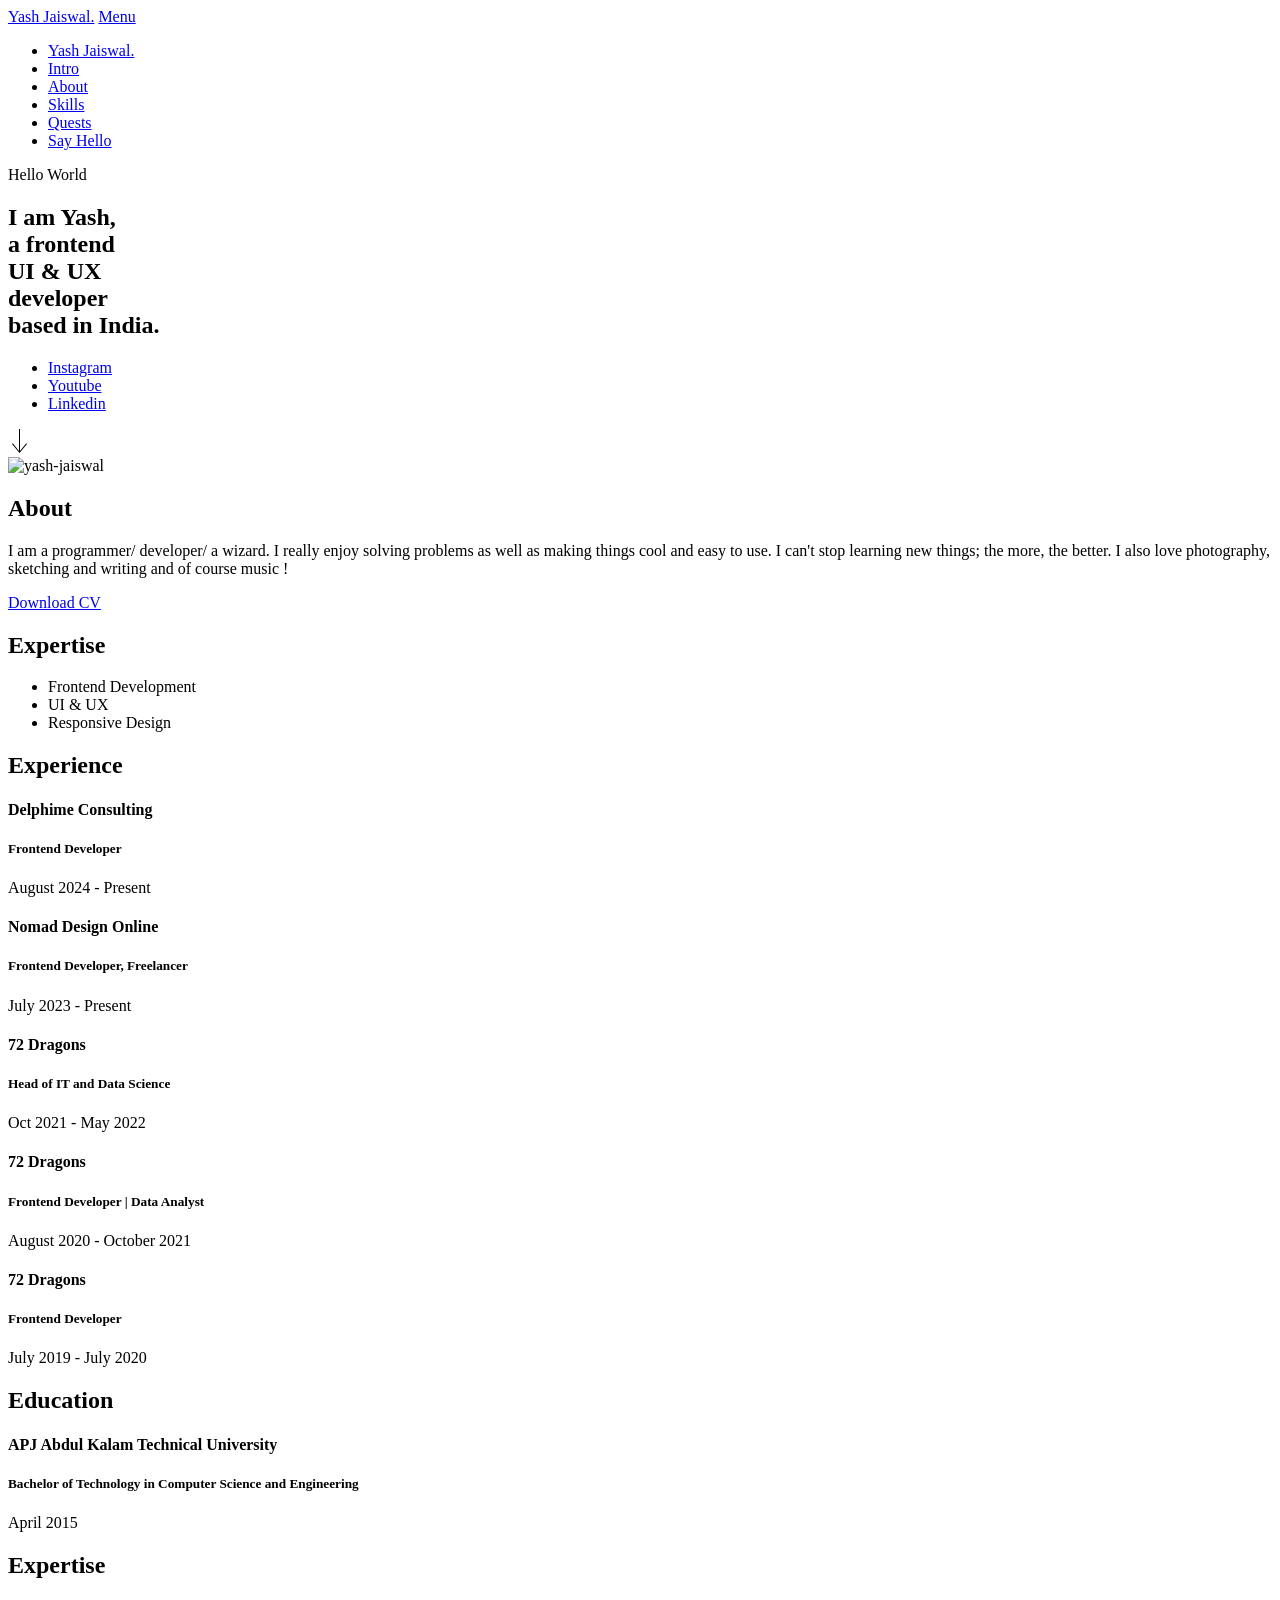
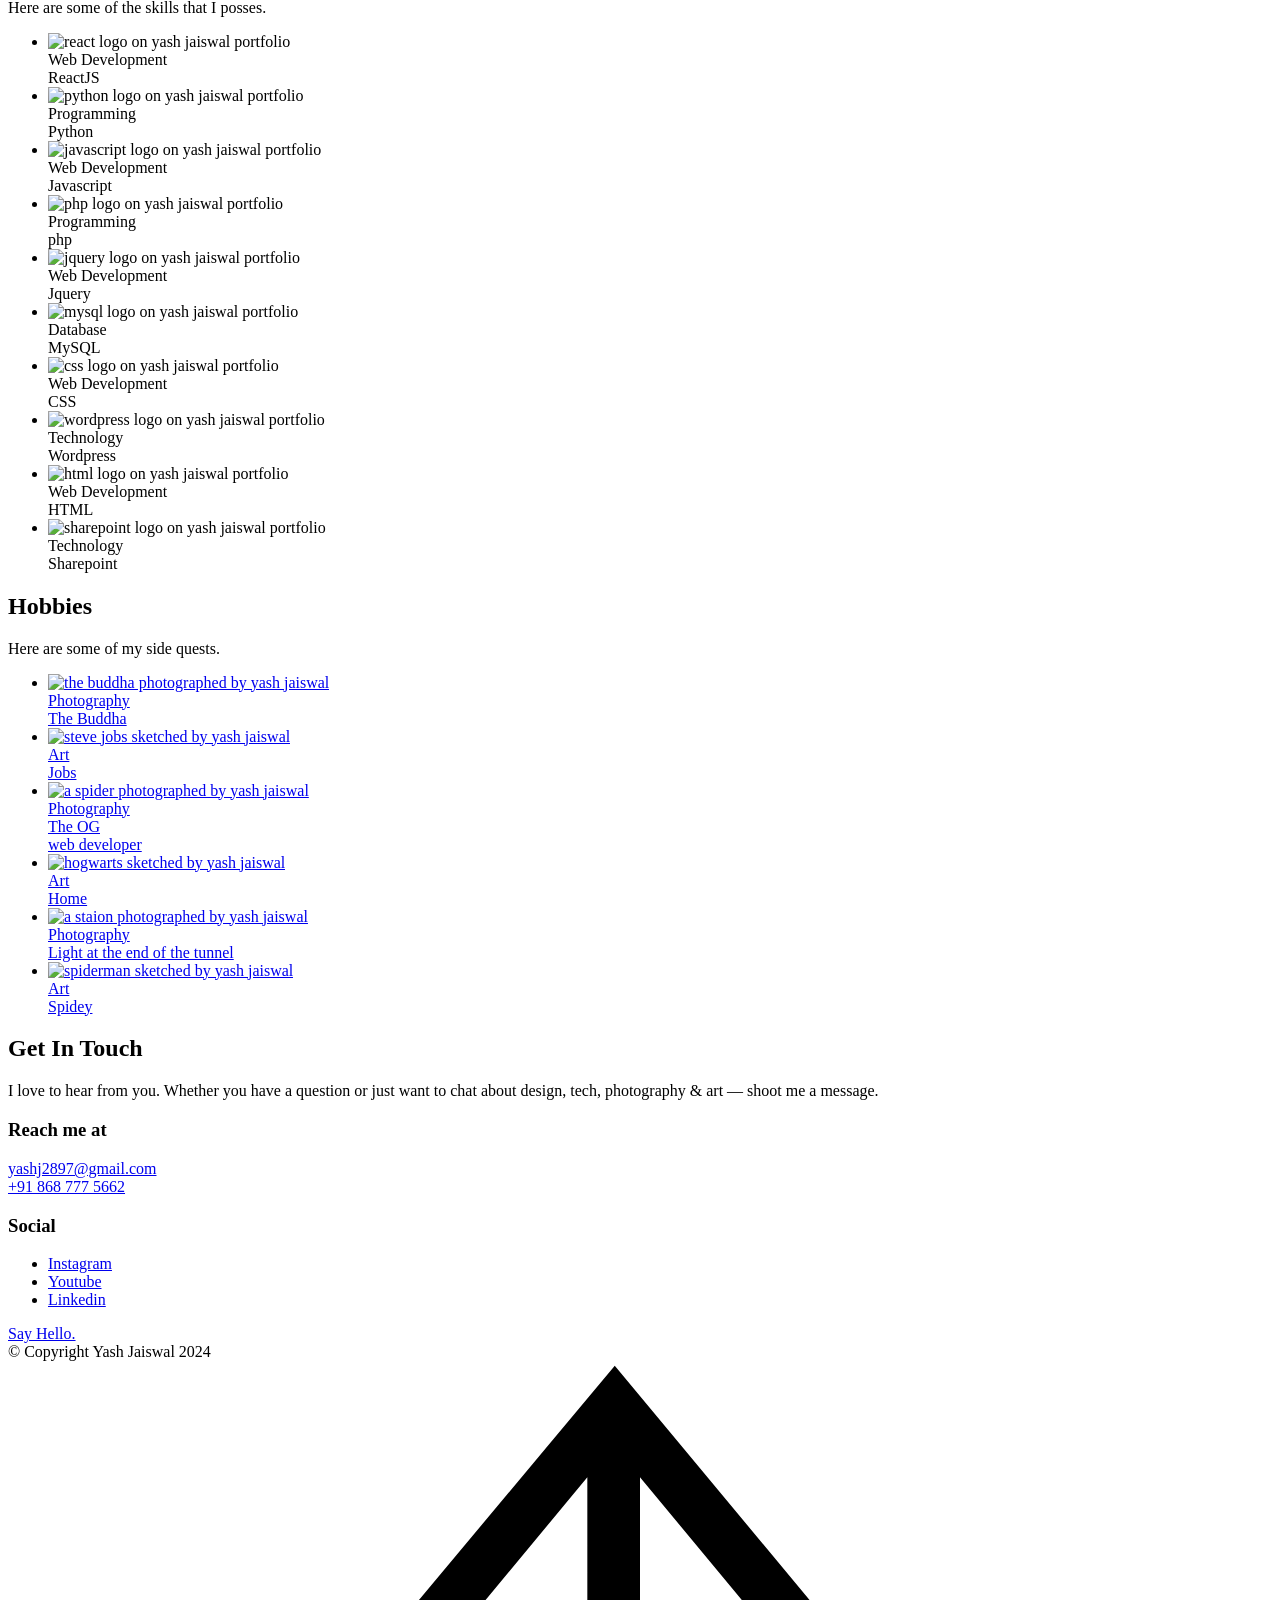
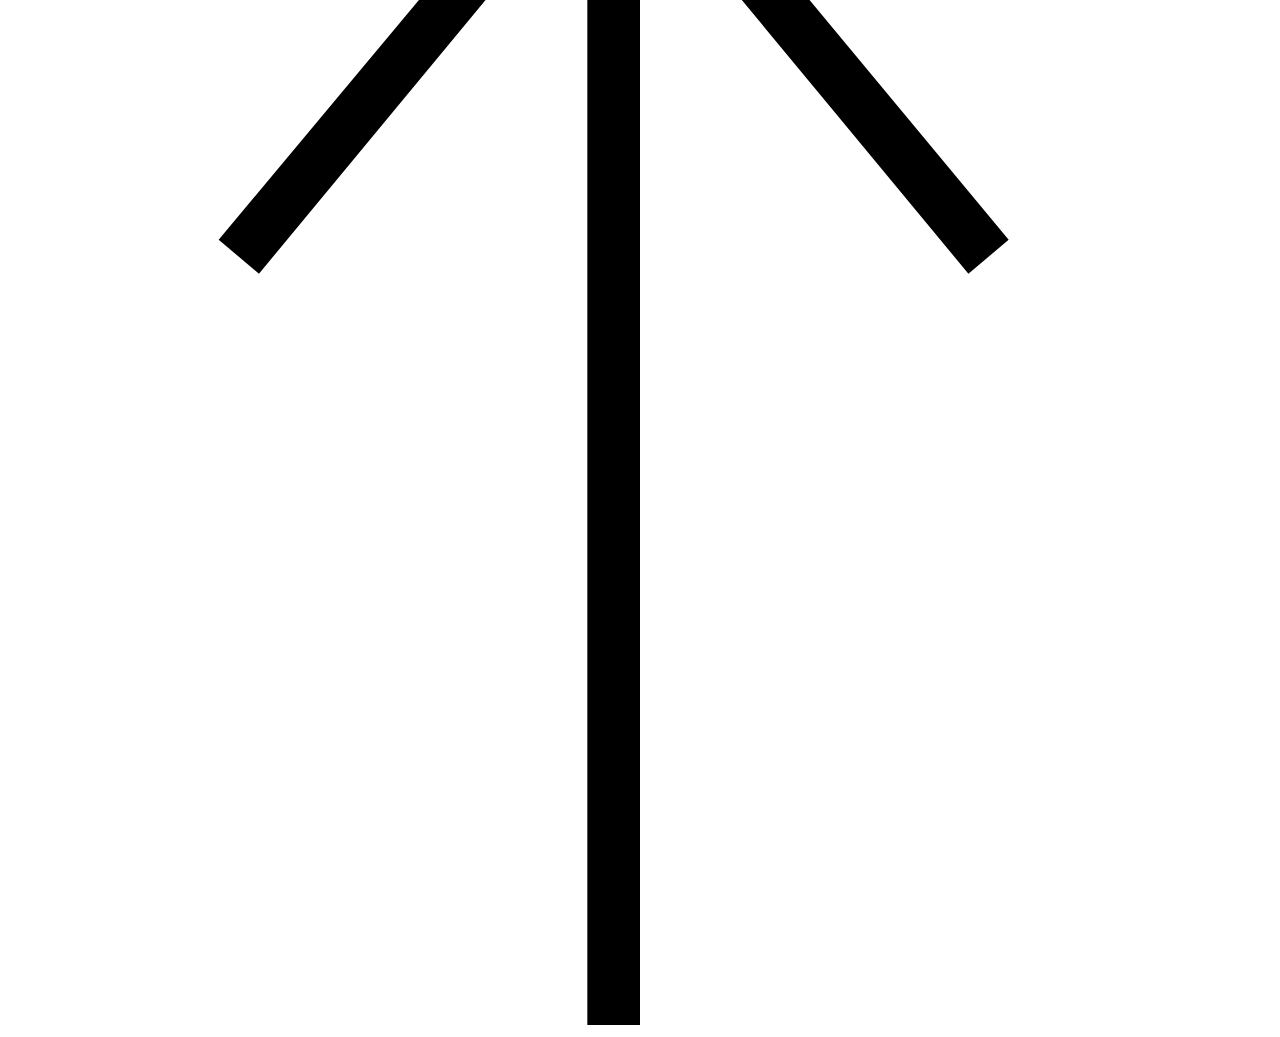
==== index.html @ ab246047 "new v update" ====
<!DOCTYPE html>
<html class="no-js ss-preload" lang="en">
<head>
    <meta charset="utf-8">
    <meta name="description" content="A portfolio showcasing the frontend development and UI/UX skills of Yash Jaiswal, including projects and professional experience.">
    <title>Yash</title>
    
    <meta name="viewport" content="width=device-width, initial-scale=1">
    <link rel="preload" href="css/vendor.css" as="style" onload="this.onload=null;this.rel='stylesheet'">
    <link rel="preload" href="css/styles.css" as="style" onload="this.onload=null;this.rel='stylesheet'">
    <noscript><link rel="stylesheet" href="css/vendor.css"></noscript>
    <noscript><link rel="stylesheet" href="css/styles.css"></noscript>
    <link rel="icon" type="image/png" sizes="16x16" href="favicon.png">
    <link rel="manifest" href="site.webmanifest">

</head>

<body id="top">


    <!-- # preloader
    ================================================== -->
    <div id="preloader">
        <div id="loader">
        </div>
    </div>


    <!-- # page wrap
    ================================================== -->
    <div class="s-pagewrap">

        <div class="circles">
            <span></span>
            <span></span>
            <span></span>
            <span></span>
            <span></span>
        </div>


        <!-- ## site header 
        ================================================== -->
        <header class="s-header">

            <div class="header-mobile">
                <span class="mobile-home-link"><a href="index.html">Yash Jaiswal.</a></span>
                <a class="mobile-menu-toggle" href="#0"><span>Menu</span></a>
            </div>

            <div class="row wide main-nav-wrap">
                <nav class="column lg-12 main-nav">
                    <ul>
                        <li><a href="index.html" class="home-link">Yash Jaiswal.</a></li>
                        <li class="current"><a href="#intro" class="smoothscroll">Intro</a></li>
                        <li><a href="#about" class="smoothscroll">About</a></li>
                        <li><a href="#skill" class="smoothscroll">Skills</a></li>
                        <li><a href="#quest" class="smoothscroll">Quests</a></li>
                        <li><a href="#contact" class="smoothscroll">Say Hello</a></li>
                    </ul>
                </nav>
            </div>

        </header> <!-- end s-header -->


        <!-- ## main content
        ==================================================- -->
        <main class="s-content">


            <!-- ### intro
            ================================================== -->
            <section id="intro" class="s-intro target-section">

                <div class="row intro-content wide">

                    <div class="column">
                        <div class="text-pretitle with-line">
                            Hello World
                        </div>

                        <h1 class="text-huge-title">
                            I am Yash, <br>
                            a frontend <br>
                            UI & UX<br> 
                            developer <br>based 
                            in India.
                        </h1>
                    </div>

                    <ul class="intro-social">
                        <li><a href="https://www.instagram.com/everything_whiteandblack/">Instagram</a></li>
                            <li><a href="https://www.youtube.com/@yashjaiswal4117">Youtube</a></li>
                            <li><a href="https://www.linkedin.com/in/yash-jaiswal001/">Linkedin</a></li>
                    </ul>

                </div> <!-- end intro content -->

                <a href="#about" class="intro-scrolldown smoothscroll">
                    <svg width="24" height="24" viewBox="0 0 24 24" xmlns="http://www.w3.org/2000/svg" fill-rule="evenodd" clip-rule="evenodd"><path d="M11 21.883l-6.235-7.527-.765.644 7.521 9 7.479-9-.764-.645-6.236 7.529v-21.884h-1v21.883z"/></svg>
                </a>

            </section> <!-- end s-intro -->


            <!-- ### about
            ================================================== -->
            <section id="about" class="s-about target-section">


                <div class="row about-info wide" data-animate-block>

                    <div class="column lg-6 md-12 about-info__pic-block">
                        <img src="images/about-photo.webp" 
                             alt="yash-jaiswal" class="about-info__pic" data-animate-el>
                    </div>

                    <div class="column lg-6 md-12">
                        <div class="about-info__text" >

                            <h2 class="text-pretitle with-line" data-animate-el>
                                About
                            </h2>
                            <p class="attention-getter" data-animate-el>
                                I am a programmer/ developer/ a wizard. I really enjoy solving problems as well as making things cool and easy to use. I can't stop learning new things; the more, the better. 
                                I also love photography, sketching and writing and of course music !
                            </p>
                            <a href="resume.pdf" class="btn btn--medium u-fullwidth" data-animate-el>Download CV</a>

                        </div>
                    </div>
                </div> <!-- about-info -->


                <div class="row about-expertise" data-animate-block>
                    <div class="column lg-12">

                        <h2 class="text-pretitle" data-animate-el>Expertise</h2>

                        <ul class="skills-list h1" data-animate-el>
                            <li>Frontend Development</li>
                            <li>UI & UX</li>
                            <li>Responsive Design</li>
                        </ul>

                    </div>
                </div> <!-- end about-expertise -->


                <div class="row about-timelines" data-animate-block>

                    <div class="column lg-6 tab-12">

                        <h2 class="text-pretitle" data-animate-el>
                            Experience
                        </h2>

                        <div class="timeline" data-animate-el>

                            <div class="timeline__block">
                                <div class="timeline__bullet"></div>
                                <div class="timeline__header">
                                    <h4 class="timeline__title">Delphime Consulting</h3>
                                    <h5 class="timeline__meta">Frontend Developer </h5>
                                    <p class="timeline__timeframe">August 2024 - Present</p>
                                </div>
                                <div class="timeline__desc">
                                    <!-- <p>Lorem ipsum Occaecat do esse ex et dolor culpa nisi ex in magna consectetur nisi cupidatat laboris esse eiusmod deserunt aute do quis velit esse sed Ut proident cupidatat nulla esse cillum laborum occaecat nostrud sit dolor incididunt amet est occaecat nisi.</p> -->
                                </div>
                            </div>
    
                            <div class="timeline__block">
                                <div class="timeline__bullet"></div>
                                <div class="timeline__header">
                                    <h4 class="timeline__title">Nomad Design Online</h4>
                                    <h5 class="timeline__meta">Frontend Developer, Freelancer</h5>
                                    <p class="timeline__timeframe">July 2023 - Present</p>
                                </div>
                                <div class="timeline__desc">
                                    <!-- <p>Lorem ipsum Occaecat do esse ex et dolor culpa nisi ex in magna consectetur nisi cupidatat laboris esse eiusmod deserunt aute do quis velit esse sed Ut proident cupidatat nulla esse cillum laborum occaecat nostrud sit dolor incididunt amet est occaecat nisi.</p> -->
                                </div>
                            </div>

                            <div class="timeline__block">
                                <div class="timeline__bullet"></div>
                                <div class="timeline__header">
                                    <h4 class="timeline__title">72 Dragons</h4>
                                    <h5 class="timeline__meta">Head of IT and Data Science</h5>
                                    <p class="timeline__timeframe">Oct 2021 - May 2022</p>
                                </div>
                                <div class="timeline__desc">
                                    <!-- <p>Lorem ipsum Occaecat do esse ex et dolor culpa nisi ex in magna consectetur nisi cupidatat laboris esse eiusmod deserunt aute do quis velit esse sed Ut proident cupidatat nulla esse cillum laborum occaecat nostrud sit dolor incididunt amet est occaecat nisi.</p> -->
                                </div>
                            </div>

                            <div class="timeline__block">
                                <div class="timeline__bullet"></div>
                                <div class="timeline__header">
                                    <h4 class="timeline__title">72 Dragons</h4>
                                    <h5 class="timeline__meta">Frontend Developer | Data Analyst</h5>
                                    <p class="timeline__timeframe">August 2020 - October 2021</p>
                                </div>
                                <div class="timeline__desc">
                                    <!-- <p>Lorem ipsum Occaecat do esse ex et dolor culpa nisi ex in magna consectetur nisi cupidatat laboris esse eiusmod deserunt aute do quis velit esse sed Ut proident cupidatat nulla esse cillum laborum occaecat nostrud sit dolor incididunt amet est occaecat nisi.</p> -->
                                </div>
                            </div>

                            <div class="timeline__block">
                                <div class="timeline__bullet"></div>
                                <div class="timeline__header">
                                    <h4 class="timeline__title">72 Dragons</h4>
                                    <h5 class="timeline__meta">Frontend Developer</h5>
                                    <p class="timeline__timeframe">July 2019 - July 2020</p>
                                </div>
                                <div class="timeline__desc">
                                    <!-- <p>Lorem ipsum Occaecat do esse ex et dolor culpa nisi ex in magna consectetur nisi cupidatat laboris esse eiusmod deserunt aute do quis velit esse sed Ut proident cupidatat nulla esse cillum laborum occaecat nostrud sit dolor incididunt amet est occaecat nisi.</p> -->
                                </div>
                            </div>
    
                        </div> <!-- end timeline -->

                    </div> <!-- end column -->

                    <div class="column lg-6 tab-12">

                        <h2 class="text-pretitle" data-animate-el>
                            Education
                        </h2>

                        <div class="timeline" data-animate-el>

                            <div class="timeline__block">
                                <div class="timeline__bullet"></div>
                                <div class="timeline__header">
                                    <h4 class="timeline__title">APJ Abdul Kalam Technical University</h3>
                                    <h5 class="timeline__meta">Bachelor of Technology in Computer Science and Engineering</h5>
                                    <p class="timeline__timeframe">April 2015</p>
                                </div>
                                <div class="timeline__desc">
                                    <!-- <p>Lorem ipsum Occaecat do esse ex et dolor culpa nisi ex in magna consectetur nisi cupidatat laboris esse eiusmod deserunt aute do quis velit esse sed Ut proident cupidatat nulla esse cillum laborum occaecat nostrud sit dolor incididunt amet est occaecat nisi.</p> -->
                                </div>
                            </div>
    
                            
    
                        </div> <!-- end timeline -->
                        
                    </div> <!-- end column -->


                </div> <!-- end about-timelines -->

            </section> <!-- end s-about -->
 <!-- ### works================================================== -->
            
 <section id="skill" class="s-works target-section">
    <div class="row works-portfolio">

        <div class="column lg-12" data-animate-block>

            <h2 class="text-pretitle" data-animate-el>
                Expertise
            </h2>
            <p class="h1" data-animate-el>
                Here are some of the skills that I posses.
            </p>

            <ul class="folio-list row block-lg-one-half block-stack-on-1000">

                <li class="folio-list__item column" data-animate-el>
                    <a class="folio-list__item-skill">
                        <div class="folio-list__item-pic_skill">
                            <img src="images/portfolio/react.png" alt="react logo on yash jaiswal portfolio">
                        </div>
                        
                        <div class="folio-list__item-text">
                            <div class="folio-list__item-cat">
                                Web Development
                            </div>
                            <div class="folio-list__item-title">
                                ReactJS
                            </div>
                        </div>
                    </a>
                </li> 
                <li class="folio-list__item column" data-animate-el>
                    <a class="folio-list__item-skill">
                        <div class="folio-list__item-pic_skill">
                            <img src="images/portfolio/python.png" alt="python logo on yash jaiswal portfolio">
                        </div>
                        
                        <div class="folio-list__item-text">
                            <div class="folio-list__item-cat">
                                Programming
                            </div>
                            <div class="folio-list__item-title">
                                Python
                            </div>
                        </div>
                    </a>
                </li> 
                <li class="folio-list__item column" data-animate-el>
                    <a class="folio-list__item-skill">
                        <div class="folio-list__item-pic_skill">
                            <img src="images/portfolio/js.png" alt="javascript logo on yash jaiswal portfolio">
                        </div>
                        
                        <div class="folio-list__item-text">
                            <div class="folio-list__item-cat">
                                Web Development
                            </div>
                            <div class="folio-list__item-title">
                                Javascript
                            </div>
                        </div>
                    </a>
                </li> 
                <li class="folio-list__item column" data-animate-el>
                    <a class="folio-list__item-skill">
                        <div class="folio-list__item-pic_skill">
                            <img src="images/portfolio/php.png" alt="php logo on yash jaiswal portfolio">
                        </div>
                        
                        <div class="folio-list__item-text">
                            <div class="folio-list__item-cat">
                                Programming
                            </div>
                            <div class="folio-list__item-title">
                                php
                            </div>
                        </div>
                    </a>
                </li> 
                <li class="folio-list__item column" data-animate-el>
                    <a class="folio-list__item-skill">
                        <div class="folio-list__item-pic_skill">
                            <img src="images/portfolio/jquery.png" alt="jquery logo on yash jaiswal portfolio">
                        </div>
                        
                        <div class="folio-list__item-text">
                            <div class="folio-list__item-cat">
                                Web Development
                            </div>
                            <div class="folio-list__item-title">
                                Jquery
                            </div>
                        </div>
                    </a>
                </li> 
                <li class="folio-list__item column" data-animate-el>
                    <a class="folio-list__item-skill">
                        <div class="folio-list__item-pic_skill">
                            <img src="images/portfolio/mysql.png" alt="mysql logo on yash jaiswal portfolio">
                        </div>
                        
                        <div class="folio-list__item-text">
                            <div class="folio-list__item-cat">
                                Database
                            </div>
                            <div class="folio-list__item-title">
                                MySQL
                            </div>
                        </div>
                    </a>
                </li> 
                <li class="folio-list__item column" data-animate-el>
                    <a class="folio-list__item-skill">
                        <div class="folio-list__item-pic_skill">
                            <img src="images/portfolio/css.png" alt="css logo on yash jaiswal portfolio">
                        </div>
                        
                        <div class="folio-list__item-text">
                            <div class="folio-list__item-cat">
                                Web Development
                            </div>
                            <div class="folio-list__item-title">
                                CSS
                            </div>
                        </div>
                    </a>
                </li> 
                <li class="folio-list__item column" data-animate-el>
                    <a class="folio-list__item-skill">
                        <div class="folio-list__item-pic_skill">
                            <img src="images/portfolio/wp.png" alt="wordpress logo on yash jaiswal portfolio">
                        </div>
                        
                        <div class="folio-list__item-text">
                            <div class="folio-list__item-cat">
                                Technology
                            </div>
                            <div class="folio-list__item-title">
                                Wordpress
                            </div>
                        </div>
                    </a>
                </li>
                <li class="folio-list__item column" data-animate-el>
                    <a class="folio-list__item-skill">
                        <div class="folio-list__item-pic_skill">
                            <img src="images/portfolio/html.png" alt="html logo on yash jaiswal portfolio">
                        </div>
                        
                        <div class="folio-list__item-text">
                            <div class="folio-list__item-cat">
                                Web Development
                            </div>
                            <div class="folio-list__item-title">
                                HTML
                            </div>
                        </div>
                    </a>
                </li> 
                <li class="folio-list__item column" data-animate-el>
                    <a class="folio-list__item-skill">
                        <div class="folio-list__item-pic_skill">
                            <img src="images/portfolio/sp.png" alt="sharepoint logo on yash jaiswal portfolio">
                        </div>
                        
                        <div class="folio-list__item-text">
                            <div class="folio-list__item-cat">
                                Technology
                            </div>
                            <div class="folio-list__item-title">
                                Sharepoint
                            </div>
                        </div>
                    </a>
                </li>
                <!--end folio-list__item -->

                 <!--end folio-list__item -->

            </ul> <!-- end folio-list -->

        </div> <!-- end column -->
    </div> <!-- end works-portfolio -->
</section>
            <!-- =========================   Quests  ================================ -->

            <section id="quest" class="s-works target-section">


                <div class="row works-portfolio">

                    <div class="column lg-12" data-animate-block>

                        <h2 class="text-pretitle" data-animate-el>
                            Hobbies
                        </h2>
                        <p class="h1" data-animate-el>
                            Here are some of my side quests.
                        </p>
    
                        <ul class="folio-list row block-lg-one-half block-stack-on-1000">

                            <li class="folio-list__item column" data-animate-el>
                                <a class="folio-list__item-link" href="#modal-01">
                                    <div class="folio-list__item-pic">
                                        <img src="images/portfolio/photo1.webp"  alt="the buddha photographed by yash jaiswal">
                                    </div>
                                    
                                    <div class="folio-list__item-text">
                                        <div class="folio-list__item-cat">
                                            Photography
                                        </div>
                                        <div class="folio-list__item-title">
                                            The Buddha
                                        </div>
                                    </div>
                                </a>
                                
                            </li> <!--end folio-list__item -->

                            <li class="folio-list__item column" data-animate-el>
                                <a class="folio-list__item-link" href="#modal-02">
                                    <div class="folio-list__item-pic">
                                        <img src="images/portfolio/sk1.webp" alt="steve jobs sketched by yash jaiswal">
                                    </div>
                                    
                                    <div class="folio-list__item-text">
                                        <div class="folio-list__item-cat">
                                            Art
                                        </div>
                                        <div class="folio-list__item-title">
                                            Jobs
                                        </div>
                                    </div>
                                </a>
                                
                            </li> <!--end folio-list__item -->

                            <li class="folio-list__item column" data-animate-el>
                                <a class="folio-list__item-link" href="#modal-03">
                                    <div class="folio-list__item-pic">
                                        <img src="images/portfolio/photo2.webp" alt="a spider photographed by yash jaiswal">
                                    </div>
                                    
                                    <div class="folio-list__item-text">
                                        <div class="folio-list__item-cat">
                                            Photography
                                        </div>
                                        <div class="folio-list__item-title">
                                           The OG <br>web developer
                                        </div>
                                    </div>
                                </a>
                                
                            </li> <!--end folio-list__item -->

                            <li class="folio-list__item column" data-animate-el>
                                <a class="folio-list__item-link" href="#modal-04">
                                    <div class="folio-list__item-pic">
                                        <img src="images/portfolio/sk2.webp" alt="hogwarts sketched by yash jaiswal">
                                    </div>
                                    
                                    <div class="folio-list__item-text">
                                        <div class="folio-list__item-cat">
                                            Art
                                        </div>
                                        <div class="folio-list__item-title">
                                            Home
                                        </div>
                                    </div>
                                </a>
                                
                            </li> <!--end folio-list__item -->

                            <li class="folio-list__item column" data-animate-el>
                                <a class="folio-list__item-link" href="#modal-05">
                                    <div class="folio-list__item-pic">
                                        <img src="images/portfolio/photo3.webp" alt="a staion photographed by yash jaiswal">
                                    </div>
                                    
                                    <div class="folio-list__item-text">
                                        <div class="folio-list__item-cat">
                                            Photography
                                        </div>
                                        <div class="folio-list__item-title">
                                            Light at the end of the tunnel
                                        </div>
                                    </div>
                                </a>
                                
                            </li> <!--end folio-list__item -->

                            <li class="folio-list__item column" data-animate-el>
                                <a class="folio-list__item-link" href="#modal-06">
                                    <div class="folio-list__item-pic">
                                        <img src="images/portfolio/sk3.webp" alt="spiderman sketched by yash jaiswal">
                                    </div>
                                    
                                    <div class="folio-list__item-text">
                                        <div class="folio-list__item-cat">
                                            Art
                                        </div>
                                        <div class="folio-list__item-title">
                                            Spidey
                                        </div>
                                    </div>
                                </a>
                                
                            </li> <!--end folio-list__item -->

                        </ul> <!-- end folio-list -->

                    </div> <!-- end column -->


                    <!-- Modal Templates Popup
                    -------------------------------------------- -->
                    <div id="modal-01" hidden>
                        <div class="modal-popup">
                            <img src="images/portfolio/photo1.webp" alt="the buddha photographed by yash jaiswal">
                
                            <div class="modal-popup__desc">
                                <h5>The Buddha</h5>
                                <p></p>
                                
                            </div>
                
                            
                        </div>
                    </div> <!-- end modal -->

                    <div id="modal-02" hidden>
                        <div class="modal-popup">
                            <img src="images/portfolio/sk1.webp" alt="steve jobs sketched by yash jaiswal">
                
                            <div class="modal-popup__desc">
                                <h5>Steve Jobs</h5>
                                <p></p>
                                
                            </div>
                
                            
                        </div>
                    </div> <!-- end modal -->

                    <div id="modal-03" hidden>
                        <div class="modal-popup">
                            <img src="images/portfolio/photo2.webp" alt="a spider photographed by yash jaiswal">
                
                            <div class="modal-popup__desc">
                                <h5>The OG Web Developer</h5>
                                <p></p>
                                
                            </div>
                
                            
                        </div>
                    </div> <!-- end modal -->

                    <div id="modal-04" hidden>
                        <div class="modal-popup">
                            <img src="images/portfolio/sk2.webp" alt="hogwarts sketched by yash jaiswal">
                
                            <div class="modal-popup__desc">
                                <h5>Home, Hogwarts</h5>
                                <p></p>
                                
                            </div>
                
                            
                        </div>
                    </div> <!-- end modal -->

                    <div id="modal-05" hidden>
                        <div class="modal-popup">

                            <img src="images/portfolio/photo3.webp" alt="a staion photographed by yash jaiswal">
                
                            <div class="modal-popup__desc">
                                <h5>Light at the end of the tunnel</h5>
                                <p></p>
                                
                            </div>
                
                            
                        </div>
                    </div> <!-- end modal -->

                    <div id="modal-06" hidden>
                        <div class="modal-popup">
                            <img src="images/portfolio/sk3.webp" alt="spiderman sketched by yash jaiswal">
                
                            <div class="modal-popup__desc">
                                <h5>Spidey</h5>
                                <p></p>
                                
                            </div>
                
                            
                        </div>
                    </div> <!-- end modal -->

                </div> <!-- end works-portfolio -->

                <!-- testimonials start -->
                 <!-- testimonials end -->
             

            </section>
             <!-- ========================= Quests End  ================================ -->



            <!-- ### contact
            ================================================== -->
            <section id="contact" class="s-contact target-section">

                <div class="row contact-top">
                    <div class="column lg-12">
                        <h2 class="text-pretitle">
                            Get In Touch
                        </h2>

                        <p class="h1">
                            I love to hear from you.
                            Whether you have a question or just 
                            want to chat about design, tech, photography & art — shoot me a message.
                        </p>
                    </div>
                </div> <!-- end contact-top -->

                <div class="row contact-bottom">
                    <div class="column lg-3 md-5 tab-6 stack-on-550 contact-block">
                        <h3 class="text-pretitle">Reach me at</h3>
                        <p class="contact-links">
                            <a href="mailto:sayhello@Yash.com" class="mailtoui">yashj2897@gmail.com</a> <br>
                            <a href="tel:+918687775662">+91 868 777 5662</a>
                        </p>
                    </div>
                    <div class="column lg-4 md-5 tab-6 stack-on-550 contact-block">
                        <h3 class="text-pretitle">Social</h3>
                        <ul class="contact-social">
                            <li><a href="https://www.instagram.com/everything_whiteandblack/">Instagram</a></li>
                            <li><a href="https://www.youtube.com/@yashjaiswal4117">Youtube</a></li>
                            <li><a href="https://www.linkedin.com/in/yash-jaiswal001/">Linkedin</a></li>
                        </ul>
                    </div>
                    <div class="column lg-4 md-12 contact-block">
                        <a href="mailto:yashj2897@gmail.com" class="mailtoui btn btn--medium u-fullwidth contact-btn">Say Hello.</a>
                    </div>
                </div> <!-- end contact-bottom -->

            </section> <!-- end contact -->

        </main> <!-- end s-content -->


        <!-- ## footer
        ================================================== -->
        <footer class="s-footer">

            <div class="row">
                <div class="column ss-copyright">
                    <span>© Copyright Yash Jaiswal 2024</span> 
                    
                </div>

                <div class="ss-go-top">
                    <a class="smoothscroll" title="Back to Top" href="#top">
                        <svg xmlns="http://www.w3.org/2000/svg" viewBox="0 0 24 24" fill-rule="evenodd" clip-rule="evenodd"><path d="M11 2.206l-6.235 7.528-.765-.645 7.521-9 7.479 9-.764.646-6.236-7.53v21.884h-1v-21.883z"/></svg>
                    </a>
                </div>
            </div>

        </footer> <!-- end s-footer -->

    </div> <!-- end -s-pagewrap -->


    <!-- Java Script
    ================================================== -->
    <script src="js/plugins.js"></script>
    <script src="js/main.js"></script>

</body>
</html>
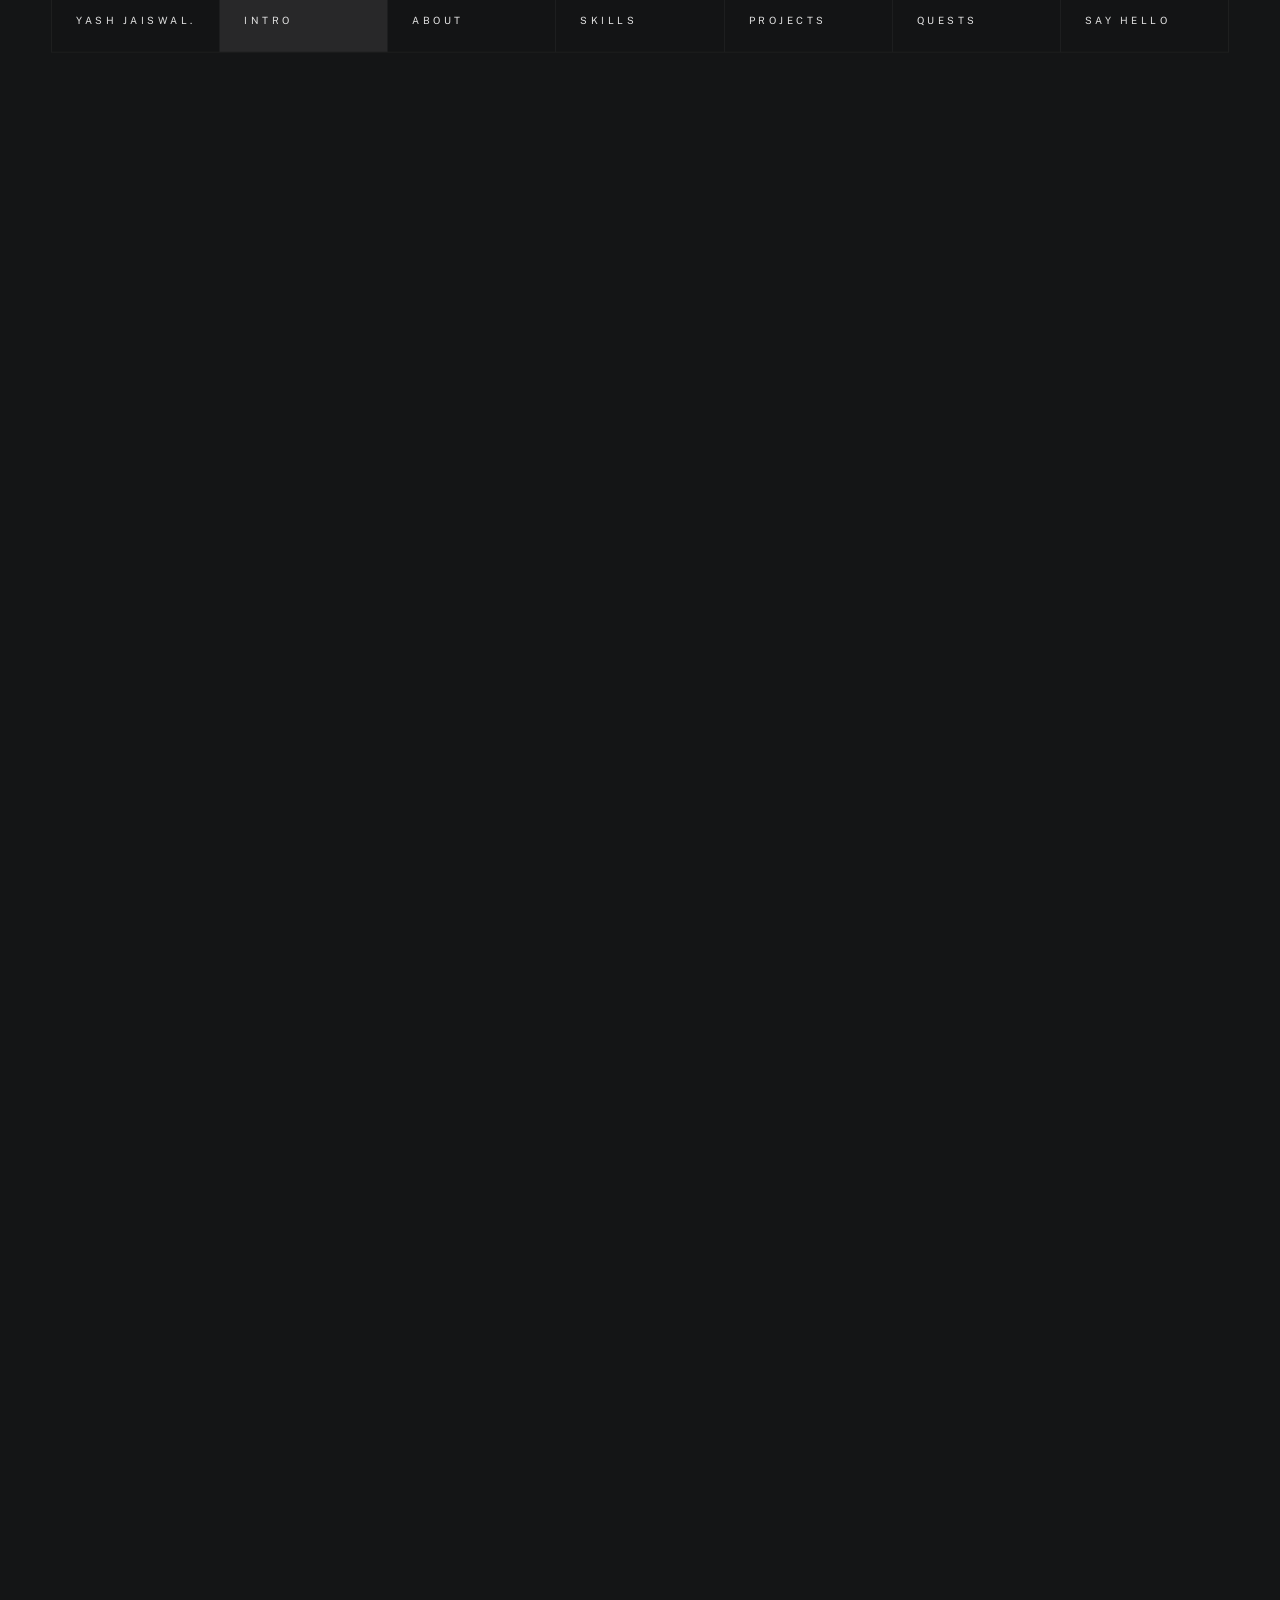
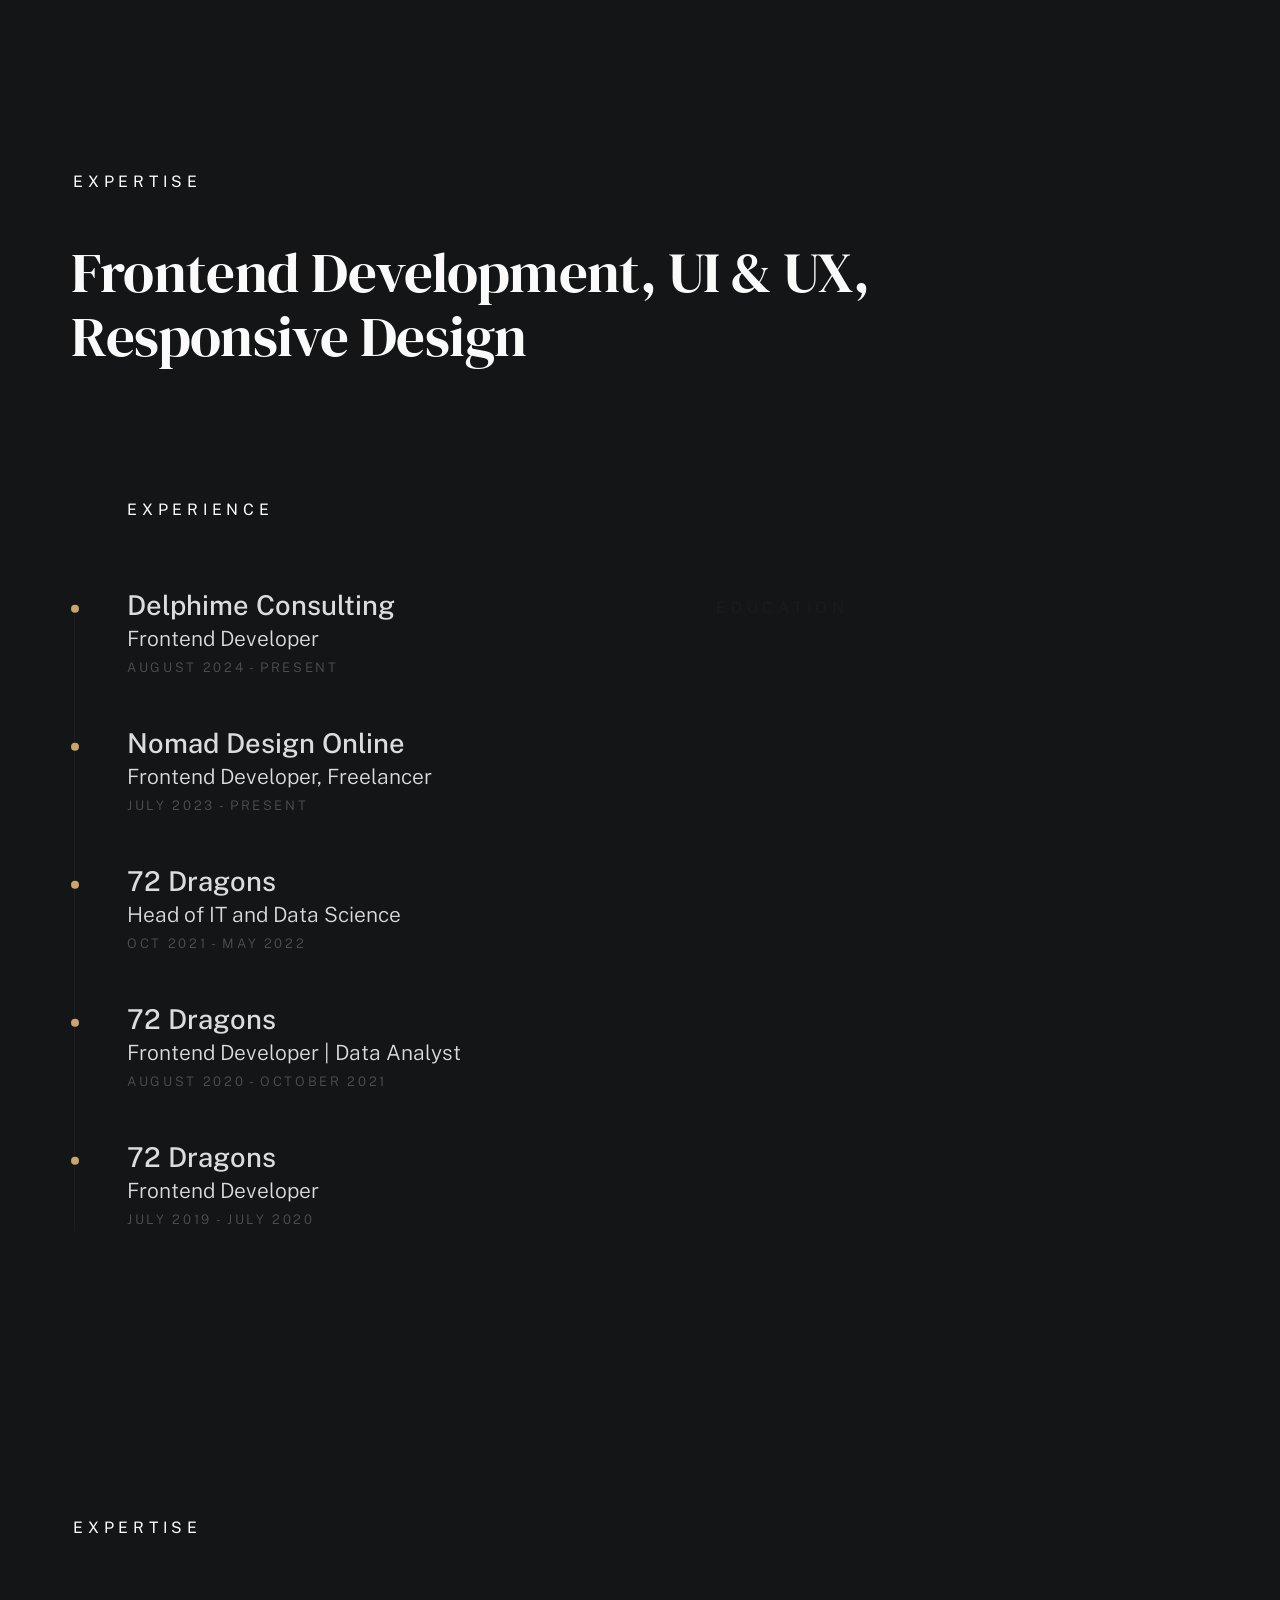
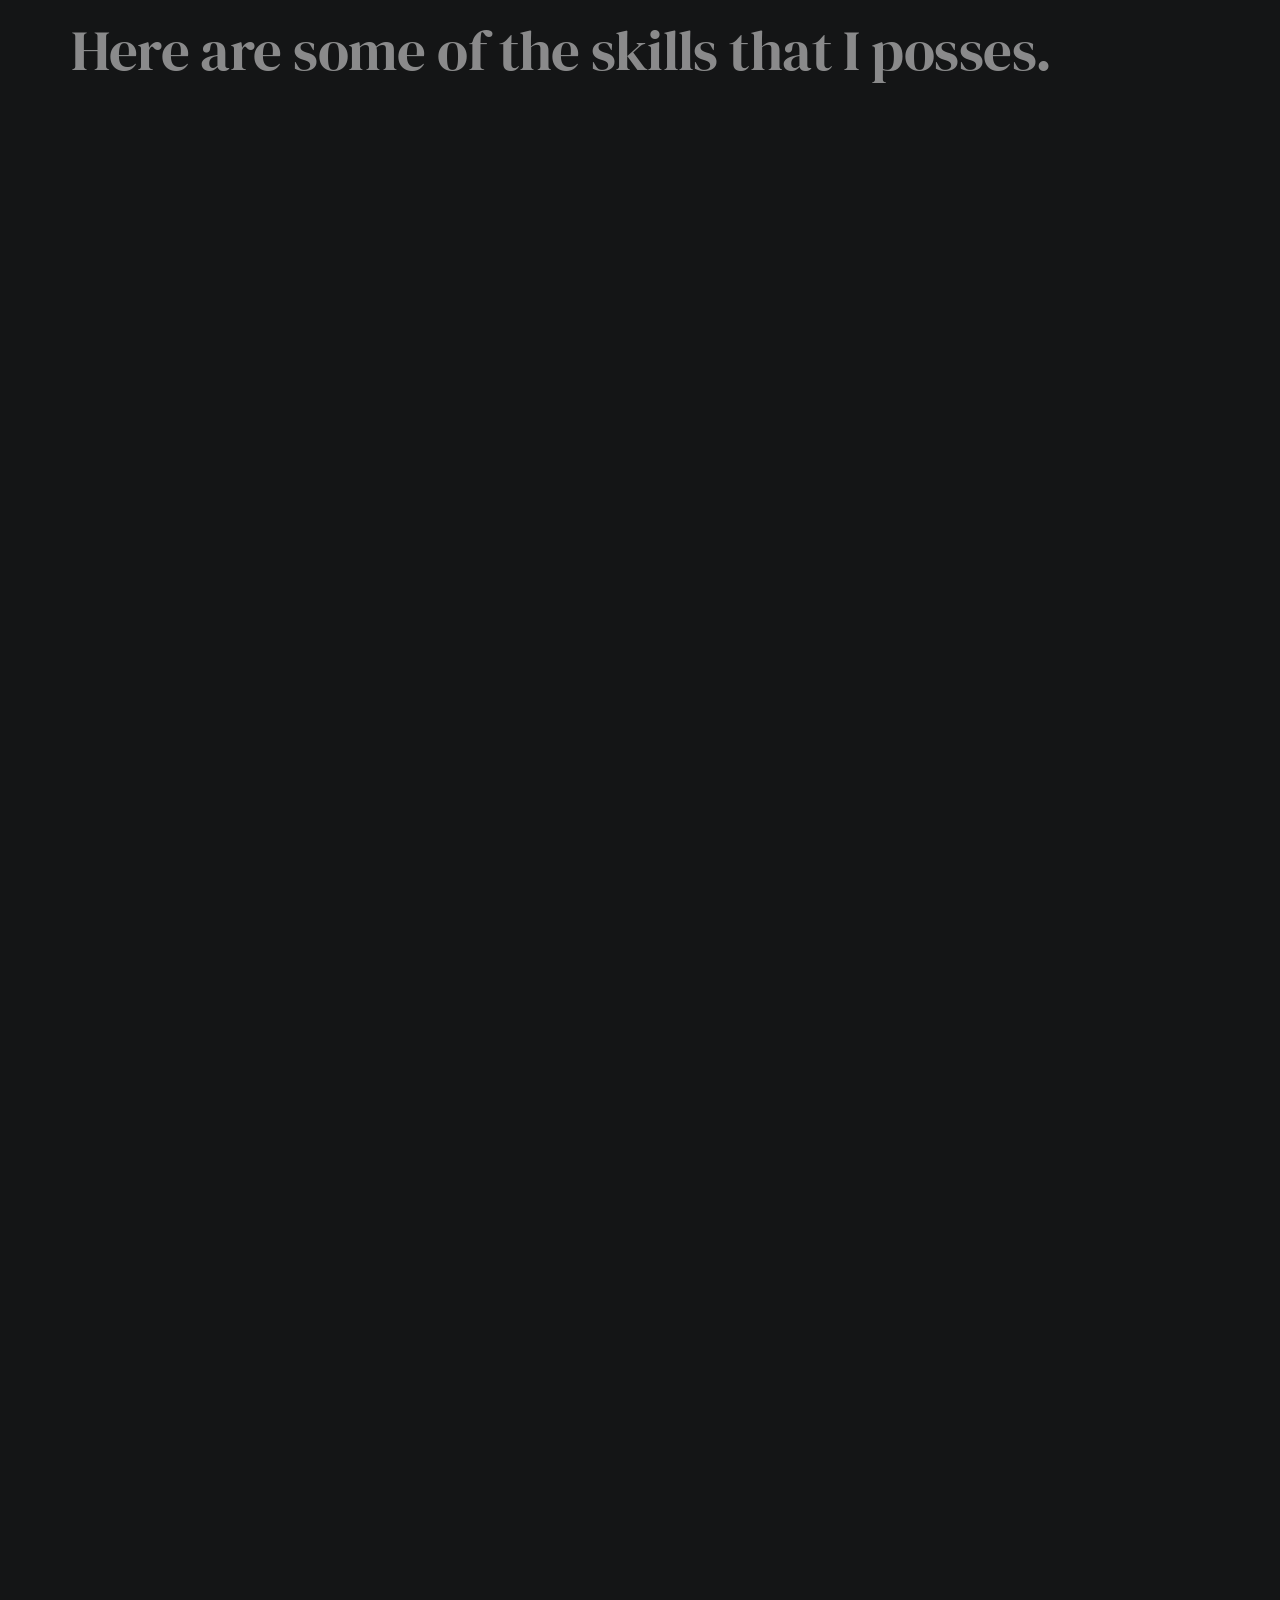
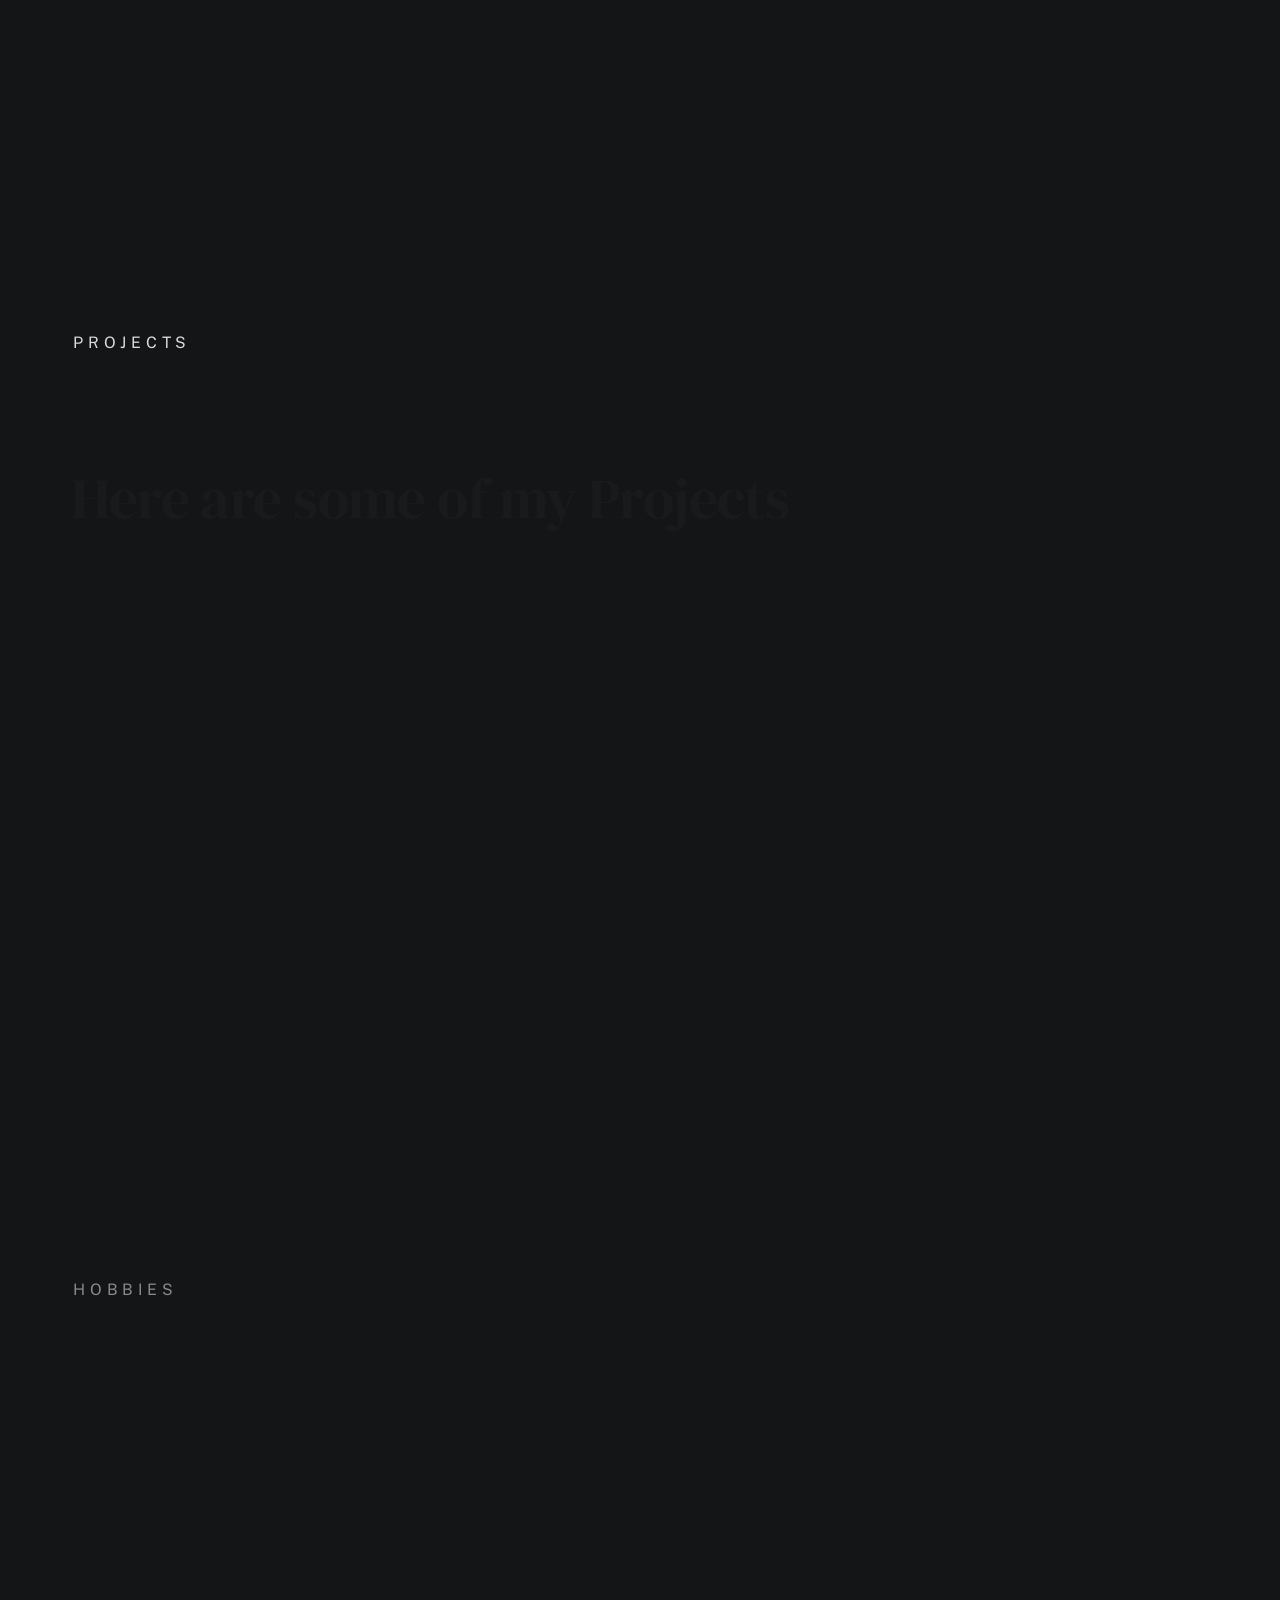
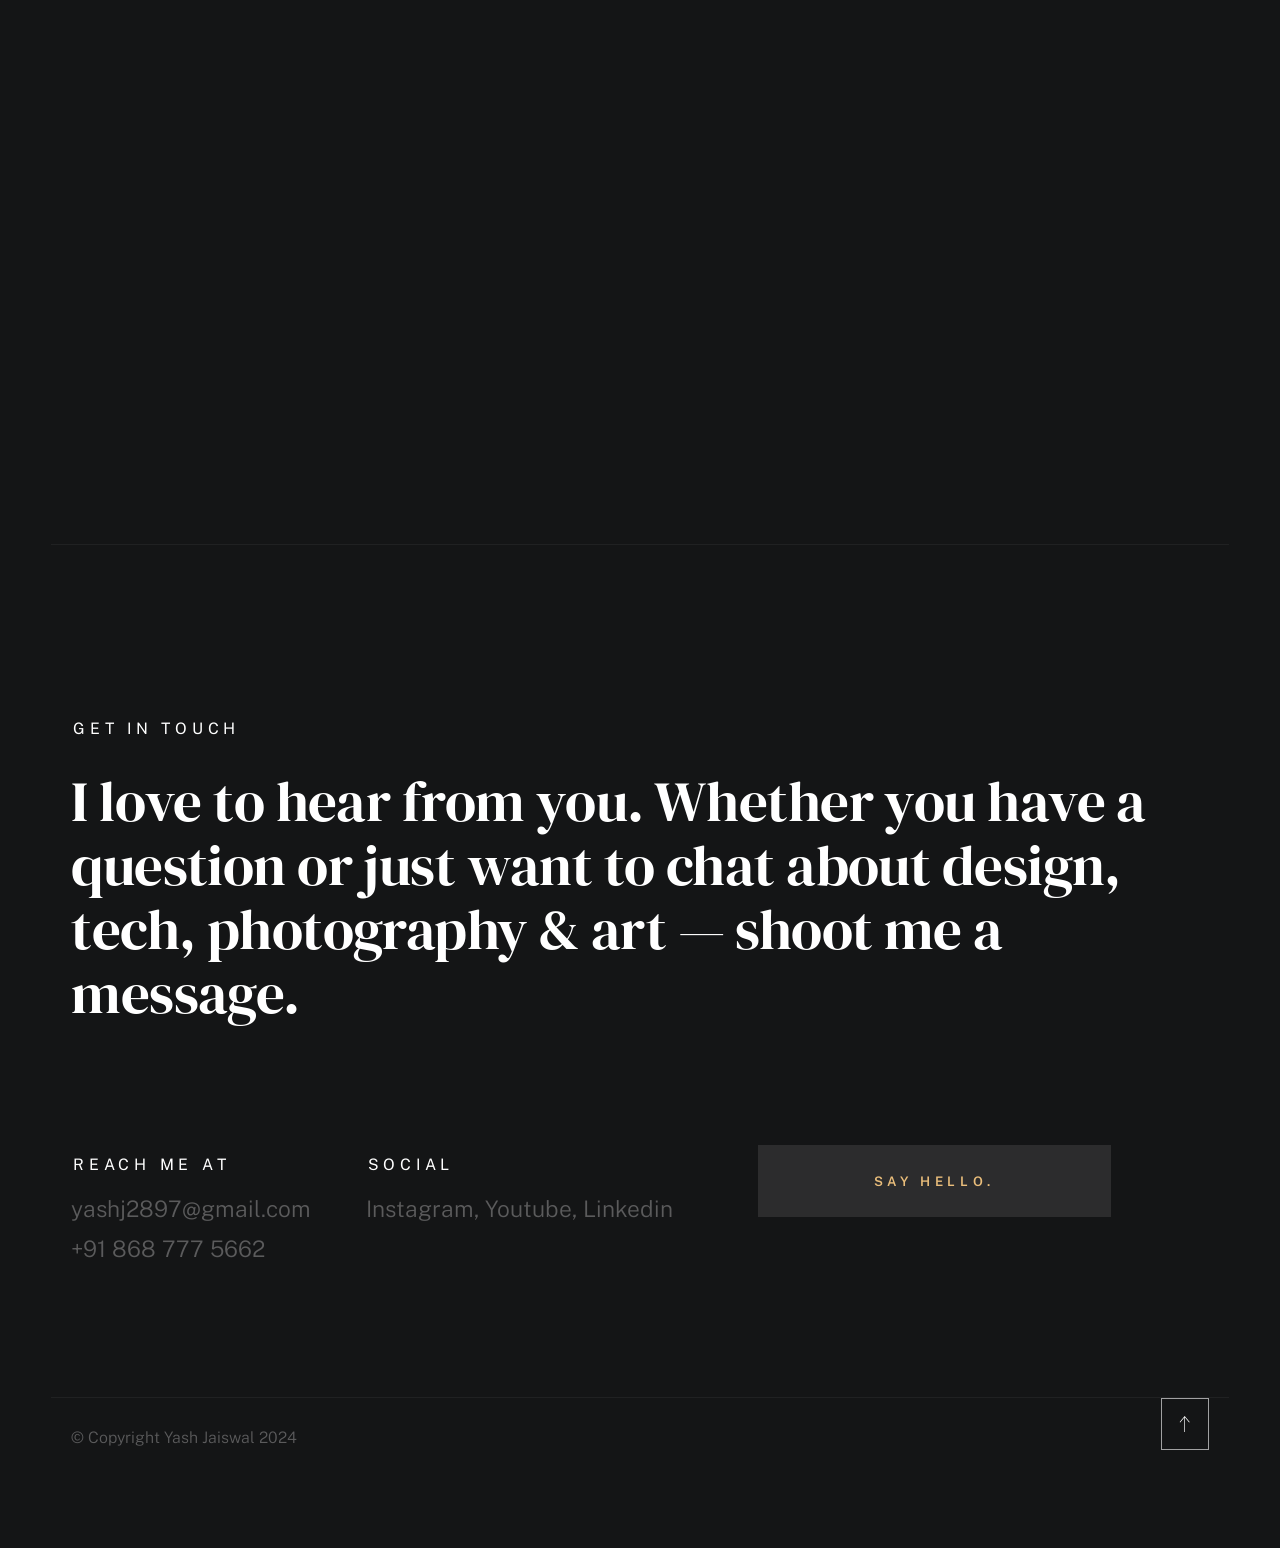
==== commit f003cd98: "Updated projects section" ====
--- a/index.html
+++ b/index.html
@@ -4,12 +4,12 @@
     <meta charset="utf-8">
     <meta name="description" content="A portfolio showcasing the frontend development and UI/UX skills of Yash Jaiswal, including projects and professional experience.">
     <title>Yash</title>
-    
+    <noscript><link rel="stylesheet" href="css/vendor.css"></noscript>
+    <noscript><link rel="stylesheet" href="css/styles.css"></noscript>
     <meta name="viewport" content="width=device-width, initial-scale=1">
     <link rel="preload" href="css/vendor.css" as="style" onload="this.onload=null;this.rel='stylesheet'">
     <link rel="preload" href="css/styles.css" as="style" onload="this.onload=null;this.rel='stylesheet'">
-    <noscript><link rel="stylesheet" href="css/vendor.css"></noscript>
-    <noscript><link rel="stylesheet" href="css/styles.css"></noscript>
+    
     <link rel="icon" type="image/png" sizes="16x16" href="favicon.png">
     <link rel="manifest" href="site.webmanifest">
 
@@ -55,6 +55,7 @@
                         <li class="current"><a href="#intro" class="smoothscroll">Intro</a></li>
                         <li><a href="#about" class="smoothscroll">About</a></li>
                         <li><a href="#skill" class="smoothscroll">Skills</a></li>
+                        <li><a href="#project" class="smoothscroll">Projects</a></li>
                         <li><a href="#quest" class="smoothscroll">Quests</a></li>
                         <li><a href="#contact" class="smoothscroll">Say Hello</a></li>
                     </ul>
@@ -319,6 +320,22 @@
                 <li class="folio-list__item column" data-animate-el>
                     <a class="folio-list__item-skill">
                         <div class="folio-list__item-pic_skill">
+                            <img src="images/portfolio/ts.png" alt="javascript logo on yash jaiswal portfolio">
+                        </div>
+                        
+                        <div class="folio-list__item-text">
+                            <div class="folio-list__item-cat">
+                                Web Development
+                            </div>
+                            <div class="folio-list__item-title">
+                                Typescript
+                            </div>
+                        </div>
+                    </a>
+                </li> 
+                <li class="folio-list__item column" data-animate-el>
+                    <a class="folio-list__item-skill">
+                        <div class="folio-list__item-pic_skill">
                             <img src="images/portfolio/php.png" alt="php logo on yash jaiswal portfolio">
                         </div>
                         
@@ -437,6 +454,182 @@
         </div> <!-- end column -->
     </div> <!-- end works-portfolio -->
 </section>
+ <!-- =========================   Projets  ================================ -->
+
+ <section id="project" class="s-works target-section">
+
+
+    <div class="row works-portfolio">
+
+        <div class="column lg-12" data-animate-block>
+
+            <h2 class="text-pretitle" data-animate-el>
+                Projects
+            </h2>
+            <p class="h1" data-animate-el>
+                Here are some of my Projects
+            </p>
+
+            <ul class="folio-list row block-lg-one-half block-stack-on-1000">
+
+                <li class="folio-list__item column" data-animate-el>
+                    <a class="folio-list__item-link" href="#modal-011">
+                        <div class="folio-list__item-pic">
+                            <img src="images/portfolio/weather-app.png"  alt="the buddha photographed by yash jaiswal">
+                        </div>
+                        
+                        <div class="folio-list__item-text">
+                            <div class="folio-list__item-cat">
+                                React App
+                            </div>
+                            <div class="folio-list__item-title">
+                                Real-Time Weather App
+                            </div>
+                        </div>
+                    </a>
+                    
+                </li> <!--end folio-list__item -->
+
+                <li class="folio-list__item column" data-animate-el>
+                    <a class="folio-list__item-link" href="#modal-022">
+                        <div class="folio-list__item-pic">
+                            <img src="images/portfolio/clapperboard.png" alt="steve jobs sketched by yash jaiswal">
+                        </div>
+                        
+                        <div class="folio-list__item-text">
+                            <div class="folio-list__item-cat">
+                                React App
+                            </div>
+                            <div class="folio-list__item-title">
+                                Movie Explorer
+                            </div>
+                        </div>
+                    </a>
+                    
+                </li> <!--end folio-list__item -->
+
+                <li class="folio-list__item column" data-animate-el>
+                    <a class="folio-list__item-link" href="#modal-033">
+                        <div class="folio-list__item-pic">
+                            <img src="images/portfolio/atm-card.png" alt="a spider photographed by yash jaiswal">
+                        </div>
+                        
+                        <div class="folio-list__item-text">
+                            <div class="folio-list__item-cat">
+                                React App
+                            </div>
+                            <div class="folio-list__item-title">
+                               Banking UI App
+                            </div>
+                        </div>
+                    </a>
+                    
+                </li> <!--end folio-list__item -->
+
+
+            </ul> <!-- end folio-list -->
+
+        </div> <!-- end column -->
+
+
+        <!-- Modal Templates Popup
+        -------------------------------------------- -->
+        <div id="modal-011" hidden>
+            <div class="modal-popup">
+                <img src="images/portfolio/weather-app.png" alt="the buddha photographed by yash jaiswal">
+    
+                <div class="modal-popup__desc">
+                    <h5> Real-Time Weather App</h5>
+                    <p>A visually immersive and interactive weather application that provides real-time weather forecasts, hourly trends, AQI data, and dynamic UI changes based on weather conditions. It combines geolocation, animated visuals, and ambient sounds for an engaging user experience.</p>
+                    <a href="https://github.com/yashjaiswal97/weather-dashboard">Github Link</a>
+                    
+                </div>
+    
+                
+            </div>
+        </div> <!-- end modal -->
+
+        <div id="modal-022" hidden>
+            <div class="modal-popup">
+                <img src="images/portfolio/clapperboard.png" alt="steve jobs sketched by yash jaiswal">
+    
+                <div class="modal-popup__desc">
+                    <h5> Movie Explorer App</h5>
+                    <p>A sleek and interactive movie exploration platform that allows users to browse trending films, view detailed movie information, watch trailers, and search by genre or title. It features real-time API integration, smooth animations, and responsive layouts, delivering a cinematic discovery experience enriched with posters, ratings, and cast details.</p>
+                    <a href="https://github.com/yashjaiswal97/movie-explorer">Github Link</a>
+                    
+                </div>
+    
+                
+            </div>
+        </div> <!-- end modal -->
+
+        <div id="modal-033" hidden>
+            <div class="modal-popup">
+                <img src="images/portfolio/atm-card.png" alt="a spider photographed by yash jaiswal">
+    
+                <div class="modal-popup__desc">
+                    <h5> Banking UI App</h5>
+                    <p>A visually immersive and interactive weather application that provides real-time weather forecasts, hourly trends, AQI data, and dynamic UI changes based on weather conditions. It combines geolocation, animated visuals, and ambient sounds for an engaging user experience.</p>
+                    <a href="https://github.com/yashjaiswal97/aspire-banking">Github Link</a>
+                    
+                </div>
+    
+                
+            </div>
+        </div> <!-- end modal -->
+
+        <div id="modal-04" hidden>
+            <div class="modal-popup">
+                <img src="images/portfolio/sk2.webp" alt="hogwarts sketched by yash jaiswal">
+    
+                <div class="modal-popup__desc">
+                    <h5>Home, Hogwarts</h5>
+                    <p></p>
+                    
+                </div>
+    
+                
+            </div>
+        </div> <!-- end modal -->
+
+        <div id="modal-05" hidden>
+            <div class="modal-popup">
+
+                <img src="images/portfolio/photo3.webp" alt="a staion photographed by yash jaiswal">
+    
+                <div class="modal-popup__desc">
+                    <h5>Light at the end of the tunnel</h5>
+                    <p></p>
+                    
+                </div>
+    
+                
+            </div>
+        </div> <!-- end modal -->
+
+        <div id="modal-06" hidden>
+            <div class="modal-popup">
+                <img src="images/portfolio/sk3.webp" alt="spiderman sketched by yash jaiswal">
+    
+                <div class="modal-popup__desc">
+                    <h5>Spidey</h5>
+                    <p></p>
+                    
+                </div>
+    
+                
+            </div>
+        </div> <!-- end modal -->
+
+    </div> <!-- end works-portfolio -->
+
+    <!-- testimonials start -->
+     <!-- testimonials end -->
+ 
+
+</section>
+ <!-- ========================= Projects End  ================================ -->
             <!-- =========================   Quests  ================================ -->
 
             <section id="quest" class="s-works target-section">
--- a/css/vendor.css
+++ b/css/vendor.css
@@ -0,0 +1,872 @@
+/* ===================================================================
+ * Theme Third-party Stylesheets
+ * Template Ver. 1.0.0
+ * 02-16-2021
+ * -------------------------------------------------------------------
+ *
+ * TOC:
+ * 
+ * # PrismJS 1.20.0
+ * # Swiper 6.4.5
+ * # Basiclightbox
+ * 
+ * ------------------------------------------------------------------- */
+
+
+
+/* ===================================================================
+ * # PrismJS 1.20.0
+ *   https://prismjs.com/download.html#themes=prism-tomorrow&languages=markup+css+clike+javascript+markup-templating+php
+ *   
+ *   prism.js tomorrow night eighties for JavaScript, CoffeeScript, CSS and HTML
+ *   Based on https://github.com/chriskempson/tomorrow-theme
+ *   @author Rose Pritchard
+ * ------------------------------------------------------------------- */
+
+code[class*="language-"],
+pre[class*="language-"] {
+    color           : #ccc;
+    background      : none;
+    font-family     : var(--font-mono);
+    font-size       : calc(var(--text-size) * 0.9444);
+    text-align      : left;
+    white-space     : pre;
+    word-spacing    : normal;
+    word-break      : normal;
+    word-wrap       : normal;
+    line-height     : var(--vspace-1);
+    -moz-tab-size   : 4;
+    -o-tab-size     : 4;
+    tab-size        : 4;
+    -webkit-hyphens : none;
+    -moz-hyphens    : none;
+    -ms-hyphens     : none;
+    hyphens         : none;
+}
+
+/* Code blocks */
+
+pre[class*="language-"] {
+    padding  : var(--vspace-0_5) 0 var(--vspace-1);
+    margin   : 0;
+    overflow : auto;
+}
+
+:not(pre)>code[class*="language-"],
+pre[class*="language-"] {
+    background : #2d2d2d;
+}
+
+/* Inline code */
+
+:not(pre)>code[class*="language-"] {
+    padding     : .1em;
+    white-space : normal;
+}
+
+.token.comment,
+.token.block-comment,
+.token.prolog,
+.token.doctype,
+.token.cdata {
+    color : #999;
+}
+
+.token.punctuation {
+    color : #ccc;
+}
+
+.token.tag,
+.token.attr-name,
+.token.namespace,
+.token.deleted {
+    color : #e2777a;
+}
+
+.token.function-name {
+    color : #6196cc;
+}
+
+.token.boolean,
+.token.number,
+.token.function {
+    color : #f08d49;
+}
+
+.token.property,
+.token.class-name,
+.token.constant,
+.token.symbol {
+    color : #f8c555;
+}
+
+.token.selector,
+.token.important,
+.token.atrule,
+.token.keyword,
+.token.builtin {
+    color : #cc99cd;
+}
+
+.token.string,
+.token.char,
+.token.attr-value,
+.token.regex,
+.token.variable {
+    color : #7ec699;
+}
+
+.token.operator,
+.token.entity,
+.token.url {
+    color : #67cdcc;
+}
+
+.token.important,
+.token.bold {
+    font-weight : bold;
+}
+
+.token.italic {
+    font-style : italic;
+}
+
+.token.entity {
+    cursor : help;
+}
+
+.token.inserted {
+    color : green;
+}
+
+
+
+/* ===================================================================
+ * # Swiper 6.4.5
+ *   Most modern mobile touch slider and framework with hardware accelerated transitions
+ *   https://swiperjs.com
+ *
+ *   Copyright 2014-2020 Vladimir Kharlampidi
+ *
+ *   Released under the MIT License
+ *
+ *   Released on: December 18, 2020
+ * ------------------------------------------------------------------- */
+
+@font-face {
+    font-family : "swiper-icons";
+    src         : url("data:application/font-woff;charset=utf-8;base64, [base64]//wADZ2x5ZgAAAywAAADMAAAD2MHtryVoZWFkAAABbAAAADAAAAA2E2+eoWhoZWEAAAGcAAAAHwAAACQC9gDzaG10eAAAAigAAAAZAAAArgJkABFsb2NhAAAC0AAAAFoAAABaFQAUGG1heHAAAAG8AAAAHwAAACAAcABAbmFtZQAAA/gAAAE5AAACXvFdBwlwb3N0AAAFNAAAAGIAAACE5s74hXjaY2BkYGAAYpf5Hu/j+W2+MnAzMYDAzaX6QjD6/4//Bxj5GA8AuRwMYGkAPywL13jaY2BkYGA88P8Agx4j+/8fQDYfA1AEBWgDAIB2BOoAeNpjYGRgYNBh4GdgYgABEMnIABJzYNADCQAACWgAsQB42mNgYfzCOIGBlYGB0YcxjYGBwR1Kf2WQZGhhYGBiYGVmgAFGBiQQkOaawtDAoMBQxXjg/wEGPcYDDA4wNUA2CCgwsAAAO4EL6gAAeNpj2M0gyAACqxgGNWBkZ2D4/wMA+xkDdgAAAHjaY2BgYGaAYBkGRgYQiAHyGMF8FgYHIM3DwMHABGQrMOgyWDLEM1T9/w8UBfEMgLzE////P/5//f/V/xv+r4eaAAeMbAxwIUYmIMHEgKYAYjUcsDAwsLKxc3BycfPw8jEQA/[base64]/uznmfPFBNODM2K7MTQ45YEAZqGP81AmGGcF3iPqOop0r1SPTaTbVkfUe4HXj97wYE+yNwWYxwWu4v1ugWHgo3S1XdZEVqWM7ET0cfnLGxWfkgR42o2PvWrDMBSFj/IHLaF0zKjRgdiVMwScNRAoWUoH78Y2icB/yIY09An6AH2Bdu/UB+yxopYshQiEvnvu0dURgDt8QeC8PDw7Fpji3fEA4z/PEJ6YOB5hKh4dj3EvXhxPqH/SKUY3rJ7srZ4FZnh1PMAtPhwP6fl2PMJMPDgeQ4rY8YT6Gzao0eAEA409DuggmTnFnOcSCiEiLMgxCiTI6Cq5DZUd3Qmp10vO0LaLTd2cjN4fOumlc7lUYbSQcZFkutRG7g6JKZKy0RmdLY680CDnEJ+UMkpFFe1RN7nxdVpXrC4aTtnaurOnYercZg2YVmLN/d/gczfEimrE/fs/bOuq29Zmn8tloORaXgZgGa78yO9/cnXm2BpaGvq25Dv9S4E9+5SIc9PqupJKhYFSSl47+Qcr1mYNAAAAeNptw0cKwkAAAMDZJA8Q7OUJvkLsPfZ6zFVERPy8qHh2YER+3i/BP83vIBLLySsoKimrqKqpa2hp6+jq6RsYGhmbmJqZSy0sraxtbO3sHRydnEMU4uR6yx7JJXveP7WrDycAAAAAAAH//wACeNpjYGRgYOABYhkgZgJCZgZNBkYGLQZtIJsFLMYAAAw3ALgAeNolizEKgDAQBCchRbC2sFER0YD6qVQiBCv/H9ezGI6Z5XBAw8CBK/m5iQQVauVbXLnOrMZv2oLdKFa8Pjuru2hJzGabmOSLzNMzvutpB3N42mNgZGBg4GKQYzBhYMxJLMlj4GBgAYow/P/PAJJhLM6sSoWKfWCAAwDAjgbRAAB42mNgYGBkAIIbCZo5IPrmUn0hGA0AO8EFTQAA") format("woff");
+    font-weight : 400;
+    font-style  : normal;
+}
+
+:root {
+    --swiper-theme-color : #007aff;
+}
+
+.swiper-container {
+    margin-left  : auto;
+    margin-right : auto;
+    position     : relative;
+    overflow     : hidden;
+    list-style   : none;
+    padding      : 0;
+    /* Fix of Webkit flickering */
+    z-index      : 1;
+}
+
+.swiper-container-vertical>.swiper-wrapper {
+    flex-direction : column;
+}
+
+.swiper-wrapper {
+    position            : relative;
+    width               : 100%;
+    height              : 100%;
+    z-index             : 1;
+    display             : flex;
+    transition-property : transform;
+    box-sizing          : content-box;
+}
+
+.swiper-container-android .swiper-slide,
+.swiper-wrapper {
+    transform : translate3d(0px, 0, 0);
+}
+
+.swiper-container-multirow>.swiper-wrapper {
+    flex-wrap : wrap;
+}
+
+.swiper-container-multirow-column>.swiper-wrapper {
+    flex-wrap      : wrap;
+    flex-direction : column;
+}
+
+.swiper-container-free-mode>.swiper-wrapper {
+    transition-timing-function : ease-out;
+    margin                     : 0 auto;
+}
+
+.swiper-slide {
+    flex-shrink         : 0;
+    width               : 100%;
+    height              : 100%;
+    position            : relative;
+    transition-property : transform;
+}
+
+.swiper-slide-invisible-blank {
+    visibility : hidden;
+}
+
+/* Auto Height */
+
+.swiper-container-autoheight,
+.swiper-container-autoheight .swiper-slide {
+    height : auto;
+}
+
+.swiper-container-autoheight .swiper-wrapper {
+    align-items         : flex-start;
+    transition-property : transform, height;
+}
+
+/* 3D Effects */
+
+.swiper-container-3d {
+    perspective : 1200px;
+}
+
+.swiper-container-3d .swiper-wrapper,
+.swiper-container-3d .swiper-slide,
+.swiper-container-3d .swiper-slide-shadow-left,
+.swiper-container-3d .swiper-slide-shadow-right,
+.swiper-container-3d .swiper-slide-shadow-top,
+.swiper-container-3d .swiper-slide-shadow-bottom,
+.swiper-container-3d .swiper-cube-shadow {
+    transform-style : preserve-3d;
+}
+
+.swiper-container-3d .swiper-slide-shadow-left,
+.swiper-container-3d .swiper-slide-shadow-right,
+.swiper-container-3d .swiper-slide-shadow-top,
+.swiper-container-3d .swiper-slide-shadow-bottom {
+    position       : absolute;
+    left           : 0;
+    top            : 0;
+    width          : 100%;
+    height         : 100%;
+    pointer-events : none;
+    z-index        : 10;
+}
+
+.swiper-container-3d .swiper-slide-shadow-left {
+    background-image : linear-gradient(to left, rgba(0, 0, 0, 0.5), rgba(0, 0, 0, 0));
+}
+
+.swiper-container-3d .swiper-slide-shadow-right {
+    background-image : linear-gradient(to right, rgba(0, 0, 0, 0.5), rgba(0, 0, 0, 0));
+}
+
+.swiper-container-3d .swiper-slide-shadow-top {
+    background-image : linear-gradient(to top, rgba(0, 0, 0, 0.5), rgba(0, 0, 0, 0));
+}
+
+.swiper-container-3d .swiper-slide-shadow-bottom {
+    background-image : linear-gradient(to bottom, rgba(0, 0, 0, 0.5), rgba(0, 0, 0, 0));
+}
+
+/* CSS Mode */
+
+.swiper-container-css-mode>.swiper-wrapper {
+    overflow           : auto;
+    scrollbar-width    : none;
+    /* For Firefox */
+    -ms-overflow-style : none;
+    /* For Internet Explorer and Edge */
+}
+
+.swiper-container-css-mode>.swiper-wrapper::-webkit-scrollbar {
+    display : none;
+}
+
+.swiper-container-css-mode>.swiper-wrapper>.swiper-slide {
+    scroll-snap-align : start start;
+}
+
+.swiper-container-horizontal.swiper-container-css-mode>.swiper-wrapper {
+    scroll-snap-type : x mandatory;
+}
+
+.swiper-container-vertical.swiper-container-css-mode>.swiper-wrapper {
+    scroll-snap-type : y mandatory;
+}
+
+:root {
+    --swiper-navigation-size   : 44px;
+    /*
+    --swiper-navigation-color  : var(--swiper-theme-color);
+    */
+}
+
+.swiper-button-prev,
+.swiper-button-next {
+    position        : absolute;
+    top             : 50%;
+    width           : calc(var(--swiper-navigation-size) / 44 * 27);
+    height          : var(--swiper-navigation-size);
+    margin-top      : calc(-1 * var(--swiper-navigation-size) / 2);
+    z-index         : 10;
+    cursor          : pointer;
+    display         : flex;
+    align-items     : center;
+    justify-content : center;
+    color           : var(--swiper-navigation-color, var(--swiper-theme-color));
+}
+
+.swiper-button-prev.swiper-button-disabled,
+.swiper-button-next.swiper-button-disabled {
+    opacity        : 0.35;
+    cursor         : auto;
+    pointer-events : none;
+}
+
+.swiper-button-prev:after,
+.swiper-button-next:after {
+    font-family    : swiper-icons;
+    font-size      : var(--swiper-navigation-size);
+    text-transform : none !important;
+    letter-spacing : 0;
+    text-transform : none;
+    font-variant   : initial;
+    line-height    : 1;
+}
+
+.swiper-button-prev,
+.swiper-container-rtl .swiper-button-next {
+    left  : 10px;
+    right : auto;
+}
+
+.swiper-button-prev:after,
+.swiper-container-rtl .swiper-button-next:after {
+    content : "prev";
+}
+
+.swiper-button-next,
+.swiper-container-rtl .swiper-button-prev {
+    right : 10px;
+    left  : auto;
+}
+
+.swiper-button-next:after,
+.swiper-container-rtl .swiper-button-prev:after {
+    content : "next";
+}
+
+.swiper-button-prev.swiper-button-white,
+.swiper-button-next.swiper-button-white {
+    --swiper-navigation-color : #ffffff;
+}
+
+.swiper-button-prev.swiper-button-black,
+.swiper-button-next.swiper-button-black {
+    --swiper-navigation-color : #000000;
+}
+
+.swiper-button-lock {
+    display : none;
+}
+
+:root {
+    /*
+    --swiper-pagination-color: var(--swiper-theme-color);
+    */
+}
+
+.swiper-pagination {
+    position   : absolute;
+    text-align : center;
+    transition : 300ms opacity;
+    transform  : translate3d(0, 0, 0);
+    z-index    : 10;
+}
+
+.swiper-pagination.swiper-pagination-hidden {
+    opacity : 0;
+}
+
+/* Common Styles */
+
+.swiper-pagination-fraction,
+.swiper-pagination-custom,
+.swiper-container-horizontal>.swiper-pagination-bullets {
+    bottom : 10px;
+    left   : 0;
+    width  : 100%;
+}
+
+/* Bullets */
+
+.swiper-pagination-bullets-dynamic {
+    overflow  : hidden;
+    font-size : 0;
+}
+
+.swiper-pagination-bullets-dynamic .swiper-pagination-bullet {
+    transform : scale(0.33);
+    position  : relative;
+}
+
+.swiper-pagination-bullets-dynamic .swiper-pagination-bullet-active {
+    transform : scale(1);
+}
+
+.swiper-pagination-bullets-dynamic .swiper-pagination-bullet-active-main {
+    transform : scale(1);
+}
+
+.swiper-pagination-bullets-dynamic .swiper-pagination-bullet-active-prev {
+    transform : scale(0.66);
+}
+
+.swiper-pagination-bullets-dynamic .swiper-pagination-bullet-active-prev-prev {
+    transform : scale(0.33);
+}
+
+.swiper-pagination-bullets-dynamic .swiper-pagination-bullet-active-next {
+    transform : scale(0.66);
+}
+
+.swiper-pagination-bullets-dynamic .swiper-pagination-bullet-active-next-next {
+    transform : scale(0.33);
+}
+
+.swiper-pagination-bullet {
+    width         : 8px;
+    height        : 8px;
+    display       : inline-block;
+    border-radius : 100%;
+    background    : #000;
+    opacity       : 0.2;
+}
+
+button.swiper-pagination-bullet {
+    border             : none;
+    margin             : 0;
+    padding            : 0;
+    box-shadow         : none;
+    -webkit-appearance : none;
+    -moz-appearance    : none;
+    appearance         : none;
+}
+
+.swiper-pagination-clickable .swiper-pagination-bullet {
+    cursor : pointer;
+}
+
+.swiper-pagination-bullet-active {
+    opacity    : 1;
+    background : var(--swiper-pagination-color, var(--swiper-theme-color));
+}
+
+.swiper-container-vertical>.swiper-pagination-bullets {
+    right     : 10px;
+    top       : 50%;
+    transform : translate3d(0px, -50%, 0);
+}
+
+.swiper-container-vertical>.swiper-pagination-bullets .swiper-pagination-bullet {
+    margin  : 6px 0;
+    display : block;
+}
+
+.swiper-container-vertical>.swiper-pagination-bullets.swiper-pagination-bullets-dynamic {
+    top       : 50%;
+    transform : translateY(-50%);
+    width     : 8px;
+}
+
+.swiper-container-vertical>.swiper-pagination-bullets.swiper-pagination-bullets-dynamic .swiper-pagination-bullet {
+    display    : inline-block;
+    transition : 200ms transform, 200ms top;
+}
+
+.swiper-container-horizontal>.swiper-pagination-bullets .swiper-pagination-bullet {
+    margin : 0 4px;
+}
+
+.swiper-container-horizontal>.swiper-pagination-bullets.swiper-pagination-bullets-dynamic {
+    left        : 50%;
+    transform   : translateX(-50%);
+    white-space : nowrap;
+}
+
+.swiper-container-horizontal>.swiper-pagination-bullets.swiper-pagination-bullets-dynamic .swiper-pagination-bullet {
+    transition : 200ms transform, 200ms left;
+}
+
+.swiper-container-horizontal.swiper-container-rtl>.swiper-pagination-bullets-dynamic .swiper-pagination-bullet {
+    transition : 200ms transform, 200ms right;
+}
+
+/* Progress */
+
+.swiper-pagination-progressbar {
+    background : rgba(0, 0, 0, 0.25);
+    position   : absolute;
+}
+
+.swiper-pagination-progressbar .swiper-pagination-progressbar-fill {
+    background       : var(--swiper-pagination-color, var(--swiper-theme-color));
+    position         : absolute;
+    left             : 0;
+    top              : 0;
+    width            : 100%;
+    height           : 100%;
+    transform        : scale(0);
+    transform-origin : left top;
+}
+
+.swiper-container-rtl .swiper-pagination-progressbar .swiper-pagination-progressbar-fill {
+    transform-origin : right top;
+}
+
+.swiper-container-horizontal>.swiper-pagination-progressbar,
+.swiper-container-vertical>.swiper-pagination-progressbar.swiper-pagination-progressbar-opposite {
+    width  : 100%;
+    height : 4px;
+    left   : 0;
+    top    : 0;
+}
+
+.swiper-container-vertical>.swiper-pagination-progressbar,
+.swiper-container-horizontal>.swiper-pagination-progressbar.swiper-pagination-progressbar-opposite {
+    width  : 4px;
+    height : 100%;
+    left   : 0;
+    top    : 0;
+}
+
+.swiper-pagination-white {
+    --swiper-pagination-color : #ffffff;
+}
+
+.swiper-pagination-black {
+    --swiper-pagination-color : #000000;
+}
+
+.swiper-pagination-lock {
+    display : none;
+}
+
+/* Scrollbar */
+
+.swiper-scrollbar {
+    border-radius    : 10px;
+    position         : relative;
+    -ms-touch-action : none;
+    background       : rgba(0, 0, 0, 0.1);
+}
+
+.swiper-container-horizontal>.swiper-scrollbar {
+    position : absolute;
+    left     : 1%;
+    bottom   : 3px;
+    z-index  : 50;
+    height   : 5px;
+    width    : 98%;
+}
+
+.swiper-container-vertical>.swiper-scrollbar {
+    position : absolute;
+    right    : 3px;
+    top      : 1%;
+    z-index  : 50;
+    width    : 5px;
+    height   : 98%;
+}
+
+.swiper-scrollbar-drag {
+    height        : 100%;
+    width         : 100%;
+    position      : relative;
+    background    : rgba(0, 0, 0, 0.5);
+    border-radius : 10px;
+    left          : 0;
+    top           : 0;
+}
+
+.swiper-scrollbar-cursor-drag {
+    cursor : move;
+}
+
+.swiper-scrollbar-lock {
+    display : none;
+}
+
+.swiper-zoom-container {
+    width           : 100%;
+    height          : 100%;
+    display         : flex;
+    justify-content : center;
+    align-items     : center;
+    text-align      : center;
+}
+
+.swiper-zoom-container>img,
+.swiper-zoom-container>svg,
+.swiper-zoom-container>canvas {
+    max-width  : 100%;
+    max-height : 100%;
+    object-fit : contain;
+}
+
+.swiper-slide-zoomed {
+    cursor : move;
+}
+
+/* Preloader */
+
+:root {
+    /*
+    --swiper-preloader-color: var(--swiper-theme-color);
+    */
+}
+
+.swiper-lazy-preloader {
+    width            : 42px;
+    height           : 42px;
+    position         : absolute;
+    left             : 50%;
+    top              : 50%;
+    margin-left      : -21px;
+    margin-top       : -21px;
+    z-index          : 10;
+    transform-origin : 50%;
+    animation        : swiper-preloader-spin 1s infinite linear;
+    box-sizing       : border-box;
+    border           : 4px solid var(--swiper-preloader-color, var(--swiper-theme-color));
+    border-radius    : 50%;
+    border-top-color : transparent;
+}
+
+.swiper-lazy-preloader-white {
+    --swiper-preloader-color : #fff;
+}
+
+.swiper-lazy-preloader-black {
+    --swiper-preloader-color : #000;
+}
+
+@keyframes swiper-preloader-spin {
+    100% {
+        transform : rotate(360deg);
+    }
+}
+
+/* a11y */
+
+.swiper-container .swiper-notification {
+    position       : absolute;
+    left           : 0;
+    top            : 0;
+    pointer-events : none;
+    opacity        : 0;
+    z-index        : -1000;
+}
+
+.swiper-container-fade.swiper-container-free-mode .swiper-slide {
+    transition-timing-function : ease-out;
+}
+
+.swiper-container-fade .swiper-slide {
+    pointer-events      : none;
+    transition-property : opacity;
+}
+
+.swiper-container-fade .swiper-slide .swiper-slide {
+    pointer-events : none;
+}
+
+.swiper-container-fade .swiper-slide-active,
+.swiper-container-fade .swiper-slide-active .swiper-slide-active {
+    pointer-events : auto;
+}
+
+.swiper-container-cube {
+    overflow : visible;
+}
+
+.swiper-container-cube .swiper-slide {
+    pointer-events              : none;
+    -webkit-backface-visibility : hidden;
+    backface-visibility         : hidden;
+    z-index                     : 1;
+    visibility                  : hidden;
+    transform-origin            : 0 0;
+    width                       : 100%;
+    height                      : 100%;
+}
+
+.swiper-container-cube .swiper-slide .swiper-slide {
+    pointer-events : none;
+}
+
+.swiper-container-cube.swiper-container-rtl .swiper-slide {
+    transform-origin : 100% 0;
+}
+
+.swiper-container-cube .swiper-slide-active,
+.swiper-container-cube .swiper-slide-active .swiper-slide-active {
+    pointer-events : auto;
+}
+
+.swiper-container-cube .swiper-slide-active,
+.swiper-container-cube .swiper-slide-next,
+.swiper-container-cube .swiper-slide-prev,
+.swiper-container-cube .swiper-slide-next+.swiper-slide {
+    pointer-events : auto;
+    visibility     : visible;
+}
+
+.swiper-container-cube .swiper-slide-shadow-top,
+.swiper-container-cube .swiper-slide-shadow-bottom,
+.swiper-container-cube .swiper-slide-shadow-left,
+.swiper-container-cube .swiper-slide-shadow-right {
+    z-index                     : 0;
+    -webkit-backface-visibility : hidden;
+    backface-visibility         : hidden;
+}
+
+.swiper-container-cube .swiper-cube-shadow {
+    position       : absolute;
+    left           : 0;
+    bottom         : 0px;
+    width          : 100%;
+    height         : 100%;
+    background     : #000;
+    opacity        : 0.6;
+    -webkit-filter : blur(50px);
+    filter         : blur(50px);
+    z-index        : 0;
+}
+
+.swiper-container-flip {
+    overflow : visible;
+}
+
+.swiper-container-flip .swiper-slide {
+    pointer-events              : none;
+    -webkit-backface-visibility : hidden;
+    backface-visibility         : hidden;
+    z-index                     : 1;
+}
+
+.swiper-container-flip .swiper-slide .swiper-slide {
+    pointer-events : none;
+}
+
+.swiper-container-flip .swiper-slide-active,
+.swiper-container-flip .swiper-slide-active .swiper-slide-active {
+    pointer-events : auto;
+}
+
+.swiper-container-flip .swiper-slide-shadow-top,
+.swiper-container-flip .swiper-slide-shadow-bottom,
+.swiper-container-flip .swiper-slide-shadow-left,
+.swiper-container-flip .swiper-slide-shadow-right {
+    z-index                     : 0;
+    -webkit-backface-visibility : hidden;
+    backface-visibility         : hidden;
+}
+
+
+
+/* ===================================================================
+ * # Basiclightbox
+ *
+ *
+ * ------------------------------------------------------------------- */
+
+.basicLightbox {
+    position        : fixed;
+    display         : flex;
+    justify-content : center;
+    align-items     : center;
+    top             : 0;
+    left            : 0;
+    width           : 100%;
+    height          : 100vh;
+    background      : var(--color-body);
+    opacity         : 0.01;
+    transition      : opacity 0.4s ease;
+    z-index         : 1000;
+    will-change     : opacity;
+}
+
+.basicLightbox::after {
+    content             : "";
+    position            : absolute;
+    top                 : 1.8rem;
+    right               : 1.8rem;
+    width               : 2em;
+    height              : 2em;
+    background          : url(../images/icons/icon-close.svg);
+    background-position : center;
+    background-size     : 1.8rem 1.8rem;
+    background-repeat   : no-repeat;
+    cursor              : pointer;
+}
+
+.basicLightbox--visible {
+    opacity : 1;
+}
+
+.basicLightbox__placeholder {
+    max-width   : 100%;
+    transform   : scale(0.9);
+    transition  : all 0.4s ease;
+    z-index     : 1;
+    will-change : transform;
+    opacity     : 0;
+}
+
+.basicLightbox__placeholder>iframe:first-child:last-child,
+.basicLightbox__placeholder>img:first-child:last-child,
+.basicLightbox__placeholder>video:first-child:last-child {
+    display    : block;
+    position   : absolute;
+    top        : 0;
+    right      : 0;
+    bottom     : 0;
+    left       : 0;
+    margin     : auto;
+    max-width  : 95%;
+    max-height : 95%;
+}
+
+.basicLightbox__placeholder>iframe:first-child:last-child,
+.basicLightbox__placeholder>video:first-child:last-child {
+    pointer-events : auto;
+}
+
+.basicLightbox__placeholder>img:first-child:last-child,
+.basicLightbox__placeholder>video:first-child:last-child {
+    width  : auto;
+    height : auto;
+}
+
+.basicLightbox--iframe .basicLightbox__placeholder,
+.basicLightbox--img .basicLightbox__placeholder,
+.basicLightbox--video .basicLightbox__placeholder {
+    width          : 100%;
+    height         : 100%;
+    pointer-events : none;
+}
+
+.basicLightbox--visible .basicLightbox__placeholder {
+    transform : scale(1);
+    opacity   : 1;
+}
--- a/css/styles.css
+++ b/css/styles.css
@@ -0,0 +1,4240 @@
+/* =================================================================== 
+ * Luther Main Stylesheet
+ * Template Ver. 1.0.0
+ * 02-15-2021
+ * ------------------------------------------------------------------
+ *
+ * TOC:
+ *
+ * # SETTINGS
+ *      ## fonts 
+ *      ## colors
+ *      ## spacing and typescale
+ *      ## grid variables
+ * # NORMALIZE
+ * # BASE SETUP
+ * # GRID
+ *      ## large screen devices 
+ *      ## medium screen devices 
+ *      ## tablet devices 
+ *      ## mobile devices 
+ *      ## small screen devices 
+ *      ## additional column stackpoints 
+ * # UTILITY CLASSES
+ * # TYPOGRAPHY 
+ *      ## base type styles
+ *      ## additional typography & helper classes
+ *      ## lists
+ *      ## spacing
+ * # PRELOADER
+ * # FORM
+ *      ## style placeholder text
+ *      ## change autocomplete styles in Chrome
+ * # BUTTONS
+ * # TABLE
+ * # COMPONENTS
+ *      ## pagination
+ *      ## alert box 
+ *      ## skillbars 
+ *      ## stats tabs
+ * # PROJECT-WIDE SHARED STYLES
+ *      ## media classes
+ *      ## theme-specific typography classes
+ *      ## MailtoUI style overrides
+ * # PAGE WRAP
+ *      ## circles
+ * # SITE HEADER
+ *      ## main navigation
+ *      ## mobile menu toggle
+ * # INTRO
+ *      ## intro social
+ *      ## intro scrolldown
+ * # ABOUT
+ *      ## about info
+ *      ## about expertise
+ *      ## about timelines
+ * # WORKS
+ *      ## works portfolio
+ *      ## modal popup
+ *      ## testimonials
+ *      ## testimonial slider 
+ * # CONTACT
+ * # FOOTER
+ *      ## copyright
+ *      ## go top
+ *
+ * ------------------------------------------------------------------ */
+
+
+/* ===================================================================
+ * # SETTINGS
+ *
+ *
+ * ------------------------------------------------------------------- */
+
+/* ------------------------------------------------------------------- 
+ * ## fonts 
+ * ------------------------------------------------------------------- */
+@import url("https://fonts.googleapis.com/css2?family=DM+Serif+Display&family=DM+Serif+Text:ital@0;1&family=Public+Sans:ital,wght@0,300;0,400;0,500;0,600;0,700;1,300;1,400;1,500;1,600;1,700&display=swap");
+
+:root {
+
+    --font-1 : "Public Sans", sans-serif;
+    --font-2 : "DM Serif Display", serif;
+
+    /* monospace
+    */
+    --font-mono : Consolas, "Andale Mono", Courier, "Courier New", monospace;
+}
+
+/* ------------------------------------------------------------------- 
+ * ## colors
+ * ------------------------------------------------------------------- */
+:root {
+
+    /* color-1(#eabe7c)
+     * color-2(#23967f)
+     */
+    --color-1 : hsla(36, 72%, 70%, 1);
+    --color-2 : hsla(168, 62%, 36%, 1);
+
+    /* theme color variations
+     */
+    --color-1-lighter : hsla(36, 72%, 90%, 1);
+    --color-1-light   : hsla(36, 72%, 80%, 1);
+    --color-1-dark    : hsla(36, 72%, 60%, 1);
+    --color-1-darker  : hsla(36, 72%, 50%, 1);
+    --color-2-lighter : hsla(168, 62%, 56%, 1);
+    --color-2-light   : hsla(168, 62%, 46%, 1);
+    --color-2-dark    : hsla(168, 62%, 26%, 1);
+    --color-2-darker  : hsla(168, 62%, 16%, 1);
+
+    /* feedback colors
+     * color-error(#ffd1d2), color-success(#c8e675), 
+     * color-info(#d7ecfb), color-notice(#fff099)
+     */
+    --color-error           : hsla(359, 100%, 91%, 1);
+    --color-success         : hsla(76, 69%, 68%, 1);
+    --color-info            : hsla(205, 82%, 91%, 1);
+    --color-notice          : hsla(51, 100%, 80%, 1);
+    --color-error-content   : hsla(359, 50%, 50%, 1);
+    --color-success-content : hsla(76, 29%, 28%, 1);
+    --color-info-content    : hsla(205, 32%, 31%, 1);
+    --color-notice-content  : hsla(51, 30%, 30%, 1);
+
+    /* shades 
+     * generated using 
+     * Tint & Shade Generator 
+     * (https://maketintsandshades.com/)
+     */
+    --color-black   : #000000;
+    --color-gray-19 : #020202;
+    --color-gray-18 : #040404;
+    --color-gray-17 : #060607;
+    --color-gray-16 : #080809;
+    --color-gray-15 : #0a0b0b;
+    --color-gray-14 : #0c0d0d;
+    --color-gray-13 : #0e0f0f;
+    --color-gray-12 : #101112;
+    --color-gray-11 : #121314;
+    --color-gray-10 : #141516;
+    --color-gray-9  : #2c2c2d;
+    --color-gray-8  : #434445;
+    --color-gray-7  : #5b5b5c;
+    --color-gray-6  : #727373;
+    --color-gray-5  : #8a8a8b;
+    --color-gray-4  : #a1a1a2;
+    --color-gray-3  : #b9b9b9;
+    --color-gray-2  : #d0d0d0;
+    --color-gray-1  : #e8e8e8;
+    --color-white   : #ffffff;
+
+    /* text
+     */
+    --color-text        : var(--color-gray-4);
+    --color-text-dark   : var(--color-white);
+    --color-text-light  : var(--color-gray-7);
+    --color-placeholder : var(--color-gray-7);
+
+    /* buttons
+     */
+    --color-btn                    : var(--color-gray-9);
+    --color-btn-text               : var(--color-1);
+    --color-btn-hover              : var(--color-white);
+    --color-btn-hover-text         : var(--color-black);
+    --color-btn-primary            : var(--color-1-dark);
+    --color-btn-primary-text       : var(--color-black);
+    --color-btn-primary-hover      : var(--color-1-darker);
+    --color-btn-primary-hover-text : var(--color-black);
+    --color-btn-stroke             : var(--color-white);
+    --color-btn-stroke-text        : var(--color-white);
+    --color-btn-stroke-hover       : var(--color-white);
+    --color-btn-stroke-hover-text  : var(--color-black);
+
+    /* preloader
+     */
+    --color-preloader-bg : var(--color-gray-10);
+    --color-loader       : white;
+    --color-loader-light : rgba(255, 255, 255, 0.1);
+
+    /* others
+     */
+    --color-body    : var(--color-gray-10);
+    --color-border  : rgba(255, 255, 255, .05);
+    --border-radius : 3px;
+}
+
+/* ------------------------------------------------------------------- 
+ * ## spacing and typescale
+ * ------------------------------------------------------------------- */
+:root {
+
+    /* spacing
+     * base font size: 19px 
+     * vertical space unit : 32px
+     */
+    --base-size      : 62.5%;
+    --multiplier     : 1;
+    --base-font-size : calc(1.9rem * var(--multiplier));
+    --space          : calc(3.2rem * var(--multiplier));
+
+    /* vertical spacing 
+     */
+    --vspace-0_125 : calc(0.125 * var(--space));
+    --vspace-0_25  : calc(0.25 * var(--space));
+    --vspace-0_375 : calc(0.375 * var(--space));
+    --vspace-0_5   : calc(0.5 * var(--space));
+    --vspace-0_625 : calc(0.625 * var(--space));
+    --vspace-0_75  : calc(0.75 * var(--space));
+    --vspace-0_875 : calc(0.875 * var(--space));
+    --vspace-1     : calc(var(--space));
+    --vspace-1_25  : calc(1.25 * var(--space));
+    --vspace-1_5   : calc(1.5 * var(--space));
+    --vspace-1_75  : calc(1.75 * var(--space));
+    --vspace-2     : calc(2 * var(--space));
+    --vspace-2_5   : calc(2.5 * var(--space));
+    --vspace-3     : calc(3 * var(--space));
+    --vspace-3_5   : calc(3.5 * var(--space));
+    --vspace-4     : calc(4 * var(--space));
+    --vspace-4_5   : calc(4.5 * var(--space));
+    --vspace-5     : calc(5 * var(--space));
+
+    /* type scale
+     * ratio 1:2 | base: 19px
+     * -------------------------------------------------------
+     *
+     * --text-display-3 = (81.70px)
+     * --text-display-2 = (68.08px)
+     * --text-display-1 = (56.73px)
+     * --text-xxxl      = (47.28px)
+     * --text-xxl       = (39.40px)
+     * --text-xl        = (32.83px)
+     * --text-lg        = (27.36px)
+     * --text-md        = (22.80px)
+     * --text-size      = (19.00px) BASE
+     * --text-sm        = (15.83px)
+     * --text-xs        = (13.19px)
+     *
+     * ---------------------------------------------------------
+     */
+    --text-scale-ratio : 1.2;
+    --text-size        : var(--base-font-size);
+    --text-xs          : calc((var(--text-size) / var(--text-scale-ratio)) / var(--text-scale-ratio));
+    --text-sm          : calc(var(--text-xs) * var(--text-scale-ratio));
+    --text-md          : calc(var(--text-sm) * var(--text-scale-ratio) * var(--text-scale-ratio));
+    --text-lg          : calc(var(--text-md) * var(--text-scale-ratio));
+    --text-xl          : calc(var(--text-lg) * var(--text-scale-ratio));
+    --text-xxl         : calc(var(--text-xl) * var(--text-scale-ratio));
+    --text-xxxl        : calc(var(--text-xxl) * var(--text-scale-ratio));
+    --text-display-1   : calc(var(--text-xxxl) * var(--text-scale-ratio));
+    --text-display-2   : calc(var(--text-display-1) * var(--text-scale-ratio));
+    --text-display-3   : calc(var(--text-display-2) * var(--text-scale-ratio));
+
+    /* default button height
+     */
+    --vspace-btn : var(--vspace-2);
+}
+
+/* on mobile devices below 600px, change the value of '--multiplier' 
+ * to adjust the values of base font size and vertical space unit.
+ */
+@media screen and (max-width: 600px) {
+    :root {
+        --multiplier : .875;
+    }
+}
+
+/* ------------------------------------------------------------------- 
+ * ## grid variables
+ * ------------------------------------------------------------------- */
+:root {
+
+    /* widths for rows and containers
+     */
+    --width-full     : 100%;
+    --width-max      : 1200px;
+    --width-wide     : 1400px;
+    --width-wider    : 1600px;
+    --width-widest   : 1800px;
+    --width-narrow   : 1000px;
+    --width-narrower : 800px;
+    --width-grid-max : var(--width-max);
+
+    /* gutter
+     */
+    --gutter : 2rem;
+}
+
+/* on medium screen devices
+ */
+@media screen and (max-width: 1200px) {
+    :root {
+        --gutter : 1.6rem;
+    }
+}
+
+/* on mobile devices
+ */
+@media screen and (max-width: 600px) {
+    :root {
+        --gutter : 1rem;
+    }
+}
+
+
+
+/* ====================================================================
+ * # NORMALIZE
+ *
+ *
+ * --------------------------------------------------------------------
+ * normalize.css v8.0.1 | MIT License |
+ * github.com/necolas/normalize.css
+ * -------------------------------------------------------------------- */
+
+html {
+    line-height              : 1.15;
+    -webkit-text-size-adjust : 100%;
+}
+
+body {
+    margin : 0;
+}
+
+main {
+    display : block;
+}
+
+h1 {
+    font-size : 2em;
+    margin    : 0.67em 0;
+}
+
+hr {
+    box-sizing : content-box;
+    height     : 0;
+    overflow   : visible;
+}
+
+pre {
+    font-family : monospace, monospace;
+    font-size   : 1em;
+}
+
+a {
+    background-color : transparent;
+}
+
+abbr[title] {
+    border-bottom   : none;
+    text-decoration : underline;
+    text-decoration : underline dotted;
+}
+
+b,
+strong {
+    font-weight : bolder;
+}
+
+code,
+kbd,
+samp {
+    font-family : monospace, monospace;
+    font-size   : 1em;
+}
+
+small {
+    font-size : 80%;
+}
+
+sub,
+sup {
+    font-size      : 75%;
+    line-height    : 0;
+    position       : relative;
+    vertical-align : baseline;
+}
+
+sub {
+    bottom : -0.25em;
+}
+
+sup {
+    top : -0.5em;
+}
+
+img {
+    border-style : none;
+}
+
+button,
+input,
+optgroup,
+select,
+textarea {
+    font-family : inherit;
+    font-size   : 100%;
+    line-height : 1.15;
+    margin      : 0;
+}
+
+button,
+input {
+    overflow : visible;
+}
+
+button,
+select {
+    text-transform : none;
+}
+
+button,
+[type="button"],
+[type="reset"],
+[type="submit"] {
+    -webkit-appearance : button;
+}
+
+button::-moz-focus-inner,
+[type="button"]::-moz-focus-inner,
+[type="reset"]::-moz-focus-inner,
+[type="submit"]::-moz-focus-inner {
+    border-style : none;
+    padding      : 0;
+}
+
+button:-moz-focusring,
+[type="button"]:-moz-focusring,
+[type="reset"]:-moz-focusring,
+[type="submit"]:-moz-focusring {
+    outline : 1px dotted ButtonText;
+}
+
+fieldset {
+    padding : 0.35em 0.75em 0.625em;
+}
+
+legend {
+    box-sizing  : border-box;
+    color       : inherit;
+    display     : table;
+    max-width   : 100%;
+    padding     : 0;
+    white-space : normal;
+}
+
+progress {
+    vertical-align : baseline;
+}
+
+textarea {
+    overflow : auto;
+}
+
+[type="checkbox"],
+[type="radio"] {
+    box-sizing : border-box;
+    padding    : 0;
+}
+
+[type="number"]::-webkit-inner-spin-button,
+[type="number"]::-webkit-outer-spin-button {
+    height : auto;
+}
+
+[type="search"] {
+    -webkit-appearance : textfield;
+    outline-offset     : -2px;
+}
+
+[type="search"]::-webkit-search-decoration {
+    -webkit-appearance : none;
+}
+
+::-webkit-file-upload-button {
+    -webkit-appearance : button;
+    font               : inherit;
+}
+
+details {
+    display : block;
+}
+
+summary {
+    display : list-item;
+}
+
+template {
+    display : none;
+}
+
+[hidden] {
+    display : none;
+}
+
+
+
+/* ===================================================================
+ * # BASE SETUP
+ *
+ *
+ * ------------------------------------------------------------------- */
+
+html {
+    font-size  : var(--base-size);
+    box-sizing : border-box;
+}
+
+*,
+*::before,
+*::after {
+    box-sizing : inherit;
+}
+
+html,
+body {
+    height : 100%;
+}
+
+body {
+    background-color            : var(--color-body);
+    -webkit-overflow-scrolling  : touch;
+    -webkit-text-size-adjust    : 100%;
+    -webkit-tap-highlight-color : rgba(0, 0, 0, 0);
+    -webkit-font-smoothing      : antialiased;
+    -moz-osx-font-smoothing     : grayscale;
+}
+
+p {
+    font-size      : inherit;
+    text-rendering : optimizeLegibility;
+}
+
+a {
+    text-decoration : none;
+}
+
+svg,
+img,
+video {
+    max-width : 100%;
+    height    : auto;
+}
+
+pre {
+    overflow : auto;
+}
+
+div, dl, dt, dd, ul, ol, li, h1, h2, h3, h4, h5, h6, pre, form, p, blockquote, th, td {
+    margin  : 0;
+    padding : 0;
+}
+
+input[type="email"],
+input[type="number"],
+input[type="search"],
+input[type="text"],
+input[type="tel"],
+input[type="url"],
+input[type="password"],
+textarea {
+    -webkit-appearance : none;
+    -moz-appearance    : none;
+    appearance         : none;
+}
+
+
+
+/* ===================================================================
+ * # GRID v4.0.0
+ *
+ *
+ *   -----------------------------------------------------------------
+ * - Grid breakpoints are based on MAXIMUM WIDTH media queries, 
+ *   meaning they apply to that one breakpoint and ALL THOSE BELOW IT.
+ * - Grid columns without a specified width will automatically layout 
+ *   as equal width columns.
+ *
+ * - BLOCK GRID columns(columns inside BLOCK GRID containers) are 
+ *   equally-sized columns define at parent/row level. 
+ *   A BLOCK GRID container's class attribute value begins with "block-".
+ *
+ * ------------------------------------------------------------------- */
+
+/* row 
+ */
+.row {
+    width     : 92%;
+    max-width : var(--width-grid-max);
+    margin    : 0 auto;
+    display   : flex;
+    flex-flow : row wrap;
+}
+
+.row .row {
+    width        : auto;
+    max-width    : none;
+    margin-left  : calc(var(--gutter) * -1);
+    margin-right : calc(var(--gutter) * -1);
+}
+
+/* column
+ */
+.column {
+    display : block;
+    flex    : 1 1 0%;
+    padding : 0 var(--gutter);
+}
+
+.collapse>.column,
+.column.collapse {
+    padding : 0;
+}
+
+/* row utility classes
+ */
+.row.row-wrap {
+    flex-wrap : wrap;
+}
+
+.row.row-nowrap {
+    flex-wrap : nowrap;
+}
+
+.row.row-y-top {
+    align-items : flex-start;
+}
+
+.row.row-y-bottom {
+    align-items : flex-end;
+}
+
+.row.row-y-center {
+    align-items : center;
+}
+
+.row.row-stretch {
+    align-items : stretch;
+}
+
+.row.row-baseline {
+    align-items : baseline;
+}
+
+.row.row-x-left {
+    justify-content : flex-start;
+}
+
+.row.row-x-right {
+    justify-content : flex-end;
+}
+
+.row.row-x-center {
+    justify-content : center;
+}
+
+/* --------------------------------------------------------------------
+ * ## large screen devices 
+ * -------------------------------------------------------------------- */
+.lg-1 {
+    flex  : none;
+    width : 8.33333%;
+}
+
+.lg-2 {
+    flex  : none;
+    width : 16.66667%;
+}
+
+.lg-3 {
+    flex  : none;
+    width : 25%;
+}
+
+.lg-4 {
+    flex  : none;
+    width : 33.33333%;
+}
+
+.lg-5 {
+    flex  : none;
+    width : 41.66667%;
+}
+
+.lg-6 {
+    flex  : none;
+    width : 50%;
+}
+
+.lg-7 {
+    flex  : none;
+    width : 58.33333%;
+}
+
+.lg-8 {
+    flex  : none;
+    width : 66.66667%;
+}
+
+.lg-9 {
+    flex  : none;
+    width : 75%;
+}
+
+.lg-10 {
+    flex  : none;
+    width : 83.33333%;
+}
+
+.lg-11 {
+    flex  : none;
+    width : 91.66667%;
+}
+
+.lg-12 {
+    flex  : none;
+    width : 100%;
+}
+
+.block-lg-one-eight>.column {
+    flex  : none;
+    width : 12.5%;
+}
+
+.block-lg-one-sixth>.column {
+    flex  : none;
+    width : 16.66667%;
+}
+
+.block-lg-one-fifth>.column {
+    flex  : none;
+    width : 20%;
+}
+
+.block-lg-one-fourth>.column {
+    flex  : none;
+    width : 25%;
+}
+
+.block-lg-one-third>.column {
+    flex  : none;
+    width : 33.33333%;
+}
+
+.block-lg-one-half>.column {
+    flex  : none;
+    width : 50%;
+}
+
+.block-lg-whole>.column {
+    flex  : none;
+    width : 100%;
+}
+
+/* --------------------------------------------------------------------
+ * ## medium screen devices 
+ * -------------------------------------------------------------------- */
+@media screen and (max-width: 1200px) {
+    .md-1 {
+        flex  : none;
+        width : 8.33333%;
+    }
+
+    .md-2 {
+        flex  : none;
+        width : 16.66667%;
+    }
+
+    .md-3 {
+        flex  : none;
+        width : 25%;
+    }
+
+    .md-4 {
+        flex  : none;
+        width : 33.33333%;
+    }
+
+    .md-5 {
+        flex  : none;
+        width : 41.66667%;
+    }
+
+    .md-6 {
+        flex  : none;
+        width : 50%;
+    }
+
+    .md-7 {
+        flex  : none;
+        width : 58.33333%;
+    }
+
+    .md-8 {
+        flex  : none;
+        width : 66.66667%;
+    }
+
+    .md-9 {
+        flex  : none;
+        width : 75%;
+    }
+
+    .md-10 {
+        flex  : none;
+        width : 83.33333%;
+    }
+
+    .md-11 {
+        flex  : none;
+        width : 91.66667%;
+    }
+
+    .md-12 {
+        flex  : none;
+        width : 100%;
+    }
+
+    .block-md-one-eight>.column {
+        flex  : none;
+        width : 12.5%;
+    }
+
+    .block-md-one-sixth>.column {
+        flex  : none;
+        width : 16.66667%;
+    }
+
+    .block-md-one-fifth>.column {
+        flex  : none;
+        width : 20%;
+    }
+
+    .block-md-one-fourth>.column {
+        flex  : none;
+        width : 25%;
+    }
+
+    .block-md-one-third>.column {
+        flex  : none;
+        width : 33.33333%;
+    }
+
+    .block-md-one-half>.column {
+        flex  : none;
+        width : 50%;
+    }
+
+    .block-md-whole>.column {
+        flex  : none;
+        width : 100%;
+    }
+
+    .hide-on-md {
+        display : none;
+    }
+}
+
+/* --------------------------------------------------------------------
+ * ## tablet devices 
+ * -------------------------------------------------------------------- */
+@media screen and (max-width: 800px) {
+    .tab-1 {
+        flex  : none;
+        width : 8.33333%;
+    }
+
+    .tab-2 {
+        flex  : none;
+        width : 16.66667%;
+    }
+
+    .tab-3 {
+        flex  : none;
+        width : 25%;
+    }
+
+    .tab-4 {
+        flex  : none;
+        width : 33.33333%;
+    }
+
+    .tab-5 {
+        flex  : none;
+        width : 41.66667%;
+    }
+
+    .tab-6 {
+        flex  : none;
+        width : 50%;
+    }
+
+    .tab-7 {
+        flex  : none;
+        width : 58.33333%;
+    }
+
+    .tab-8 {
+        flex  : none;
+        width : 66.66667%;
+    }
+
+    .tab-9 {
+        flex  : none;
+        width : 75%;
+    }
+
+    .tab-10 {
+        flex  : none;
+        width : 83.33333%;
+    }
+
+    .tab-11 {
+        flex  : none;
+        width : 91.66667%;
+    }
+
+    .tab-12 {
+        flex  : none;
+        width : 100%;
+    }
+
+    .block-tab-one-eight>.column {
+        flex  : none;
+        width : 12.5%;
+    }
+
+    .block-tab-one-sixth>.column {
+        flex  : none;
+        width : 16.66667%;
+    }
+
+    .block-tab-one-fifth>.column {
+        flex  : none;
+        width : 20%;
+    }
+
+    .block-tab-one-fourth>.column {
+        flex  : none;
+        width : 25%;
+    }
+
+    .block-tab-one-third>.column {
+        flex  : none;
+        width : 33.33333%;
+    }
+
+    .block-tab-one-half>.column {
+        flex  : none;
+        width : 50%;
+    }
+
+    .block-tab-whole>.column {
+        flex  : none;
+        width : 100%;
+    }
+
+    .hide-on-tab {
+        display : none;
+    }
+}
+
+/* --------------------------------------------------------------------
+ * ## mobile devices 
+ * -------------------------------------------------------------------- */
+@media screen and (max-width: 600px) {
+    .row {
+        width         : 100%;
+        padding-left  : 6vw;
+        padding-right : 6vw;
+    }
+
+    .row .row {
+        padding-left  : 0;
+        padding-right : 0;
+    }
+
+    .mob-1 {
+        flex  : none;
+        width : 8.33333%;
+    }
+
+    .mob-2 {
+        flex  : none;
+        width : 16.66667%;
+    }
+
+    .mob-3 {
+        flex  : none;
+        width : 25%;
+    }
+
+    .mob-4 {
+        flex  : none;
+        width : 33.33333%;
+    }
+
+    .mob-5 {
+        flex  : none;
+        width : 41.66667%;
+    }
+
+    .mob-6 {
+        flex  : none;
+        width : 50%;
+    }
+
+    .mob-7 {
+        flex  : none;
+        width : 58.33333%;
+    }
+
+    .mob-8 {
+        flex  : none;
+        width : 66.66667%;
+    }
+
+    .mob-9 {
+        flex  : none;
+        width : 75%;
+    }
+
+    .mob-10 {
+        flex  : none;
+        width : 83.33333%;
+    }
+
+    .mob-11 {
+        flex  : none;
+        width : 91.66667%;
+    }
+
+    .mob-12 {
+        flex  : none;
+        width : 100%;
+    }
+
+    .block-mob-one-eight>.column {
+        flex  : none;
+        width : 12.5%;
+    }
+
+    .block-mob-one-sixth>.column {
+        flex  : none;
+        width : 16.66667%;
+    }
+
+    .block-mob-one-fifth>.column {
+        flex  : none;
+        width : 20%;
+    }
+
+    .block-mob-one-fourth>.column {
+        flex  : none;
+        width : 25%;
+    }
+
+    .block-mob-one-third>.column {
+        flex  : none;
+        width : 33.33333%;
+    }
+
+    .block-mob-one-half>.column {
+        flex  : none;
+        width : 50%;
+    }
+
+    .block-mob-whole>.column {
+        flex  : none;
+        width : 100%;
+    }
+
+    .hide-on-mob {
+        display : none;
+    }
+}
+
+/* --------------------------------------------------------------------
+ * ## small screen devices 
+ * --------------------------------------------------------------------*/
+
+/* stack columns on small screen devices
+ */
+@media screen and (max-width: 400px) {
+    .row .row {
+        margin-left  : 0;
+        margin-right : 0;
+    }
+
+    .block-stack>.column,
+    .column {
+        flex         : none;
+        width        : 100%;
+        margin-left  : 0;
+        margin-right : 0;
+        padding      : 0;
+    }
+
+    .hide-on-sm {
+        display : none;
+    }
+}
+
+/* --------------------------------------------------------------------
+ * ## additional column stackpoints 
+ * -------------------------------------------------------------------- */
+@media screen and (max-width: 1000px) {
+
+    .stack-on-1000,
+    .block-stack-on-1000>.column {
+        flex         : none;
+        width        : 100%;
+        margin-left  : 0;
+        margin-right : 0;
+    }
+}
+
+@media screen and (max-width: 700px) {
+
+    .stack-on-700,
+    .block-stack-on-700>.column {
+        flex         : none;
+        width        : 100%;
+        margin-left  : 0;
+        margin-right : 0;
+    }
+}
+
+@media screen and (max-width: 550px) {
+
+    .stack-on-550,
+    .block-stack-on-550>.column {
+        flex         : none;
+        width        : 100%;
+        margin-left  : 0;
+        margin-right : 0;
+    }
+}
+
+
+
+/* ===================================================================
+ * # UTILITY CLASSES
+ *
+ *
+ * ------------------------------------------------------------------- */
+
+/* flex item alignment classes
+ */
+.u-flexitem-center {
+    margin     : auto;
+    align-self : center;
+}
+
+.u-flexitem-left {
+    margin-right : auto;
+    align-self   : center;
+}
+
+.u-flexitem-right {
+    margin-left : auto;
+    align-self  : center;
+}
+
+.u-flexitem-x-center {
+    margin-right : auto;
+    margin-left  : auto;
+}
+
+.u-flexitem-x-left {
+    margin-right : auto;
+}
+
+.u-flexitem-x-right {
+    margin-left : auto;
+}
+
+.u-flexitem-y-center {
+    align-self : center;
+}
+
+.u-flexitem-y-top {
+    align-self : flex-start;
+}
+
+.u-flexitem-y-bottom {
+    align-self : flex-end;
+}
+
+/* misc helper classes
+ */
+.u-clearfix:after {
+    content : "";
+    display : table;
+    clear   : both;
+}
+
+.u-hidden {
+    display : none;
+}
+
+.u-invisible {
+    visibility : hidden;
+}
+
+.u-antialiased {
+    -webkit-font-smoothing  : antialiased;
+    -moz-osx-font-smoothing : grayscale;
+}
+
+.u-overflow-hidden {
+    overflow : hidden;
+}
+
+.u-remove-top {
+    margin-top : 0;
+}
+
+.u-remove-bottom {
+    margin-bottom : 0;
+}
+
+.u-add-half-bottom {
+    margin-bottom : var(--vspace-0_5);
+}
+
+.u-add-bottom {
+    margin-bottom : var(--vspace-1);
+}
+
+.u-no-border {
+    border : none;
+}
+
+.u-fullwidth {
+    width : 100%;
+}
+
+.u-pull-left {
+    float : left;
+}
+
+.u-pull-right {
+    float : right;
+}
+
+
+
+/* ===================================================================
+ * # TYPOGRAPHY 
+ *
+ *
+ * ------------------------------------------------------------------- 
+ * type scale - ratio 1:2 | base: 19px
+ * -------------------------------------------------------------------
+ *
+ * --text-display-3 = (81.70px)
+ * --text-display-2 = (68.08px)
+ * --text-display-1 = (56.73px)
+ * --text-xxxl      = (47.28px)
+ * --text-xxl       = (39.40px)
+ * --text-xl        = (32.83px)
+ * --text-lg        = (27.36px)
+ * --text-md        = (22.80px)
+ * --text-size      = (19.00px) BASE
+ * --text-sm        = (15.83px)
+ * --text-xs        = (13.19px)
+ *
+ * -------------------------------------------------------------------- */
+
+/* --------------------------------------------------------------------
+ * ## base type styles
+ * -------------------------------------------------------------------- */
+body {
+    font-family : var(--font-1);
+    font-size   : var(--base-font-size);
+    font-weight : 300;
+    line-height : var(--vspace-1);
+    color       : var(--color-text);
+}
+
+/* links
+ */
+a {
+    color      : var(--color-1);
+    transition : all 0.3s ease-in-out;
+}
+
+a:focus,
+a:hover,
+a:active {
+    color : var(--color-2);
+}
+
+a:hover,
+a:active {
+    outline : 0;
+}
+
+/* headings
+ */
+h1, h2, h3, h4, h5, h6, 
+.h1, .h2, .h3, .h4, .h5, .h6 {
+    font-family            : var(--font-2);
+    font-weight            : 400;
+    color                  : var(--color-text-dark);
+    font-variant-ligatures : common-ligatures;
+    text-rendering         : optimizeLegibility;
+}
+
+h1, .h1 {
+    margin-top    : var(--vspace-2_5);
+    margin-bottom : var(--vspace-0_75);
+}
+
+h2, .h2, h3, .h3, h4, .h4 {
+    margin-top    : var(--vspace-2);
+    margin-bottom : var(--vspace-0_5);
+}
+
+h5, .h5, h6, .h6 {
+    margin-top    : var(--vspace-1_5);
+    margin-bottom : var(--vspace-0_5);
+}
+
+h1, .h1 {
+    font-size      : var(--text-display-1);
+    line-height    : var(--vspace-2);
+    letter-spacing : -.01em;
+}
+
+@media screen and (max-width: 500px) {
+    h1, .h1 {
+        font-size   : var(--text-xxxl);
+        line-height : calc(1.625 * var(--space));
+    }
+}
+h2, .h2 {
+    font-size   : var(--text-xxl);
+    line-height : var(--vspace-1_5);
+}
+
+h3, .h3 {
+    font-size   : var(--text-xl);
+    line-height : var(--vspace-1_25);
+}
+
+h4, .h4 {
+    font-size   : var(--text-lg);
+    line-height : var(--vspace-1);
+}
+
+h5, .h5 {
+    font-size   : var(--text-md);
+    line-height : var(--vspace-0_875);
+}
+
+h6, .h6 {
+    font-family    : var(--font-1);
+    font-weight    : 600;
+    font-size      : var(--text-sm);
+    line-height    : var(--vspace-0_75);
+    text-transform : uppercase;
+    letter-spacing : .2rem;
+}
+
+/* emphasis, italic,
+ * strong, bold and small text
+ */
+em,
+i,
+strong,
+b {
+    font-size   : inherit;
+    line-height : inherit;
+}
+
+em,
+i {
+    font-style : italic;
+}
+
+strong,
+b {
+    font-weight : 600;
+}
+
+small {
+    font-size   : 75%;
+    font-weight : 400;
+    line-height : var(--vspace-0_5);
+}
+
+/* blockquotes
+ */
+blockquote {
+    margin      : 0 0 var(--vspace-1) 0;
+    padding     : var(--vspace-1) var(--vspace-1_5);
+    border-left : 2px solid var(--color-text-light);
+    position    : relative;
+}
+
+@media screen and (max-width: 400px) {
+    blockquote {
+        padding : var(--vspace-0_75) var(--vspace-0_75);
+    }
+}
+
+blockquote p {
+    font-family : var(--font-1);
+    font-weight : 400;
+    font-size   : var(--text-lg);
+    font-style  : normal;
+    line-height : var(--vspace-1_25);
+    color       : var(--color-text-dark);
+    padding     : 0;
+}
+
+blockquote cite {
+    display     : block;
+    font-family : var(--font-1);
+    font-weight : 400;
+    font-size   : var(--text-sm);
+    line-height : var(--vspace-0_75);
+    font-style  : normal;
+}
+
+blockquote cite:before {
+    content : "\2014 \0020";
+}
+
+blockquote cite,
+blockquote cite a,
+blockquote cite a:visited {
+    color  : var(--color-text-light);
+    border : none;
+}
+
+/* figures
+ */
+figure img,
+p img {
+    margin         : 0;
+    vertical-align : bottom;
+}
+
+figure {
+    display      : block;
+    margin-left  : 0;
+    margin-right : 0;
+}
+
+figure img+figcaption {
+    margin-top : var(--vspace-1);
+}
+
+figcaption {
+    font-style    : italic;
+    font-size     : var(--text-sm);
+    text-align    : center;
+    margin-bottom : 0;
+}
+
+/* preformatted, code
+ */
+var,
+kbd,
+samp,
+code,
+pre {
+    font-family : var(--font-mono);
+}
+
+pre {
+    padding    : var(--vspace-0_75) var(--vspace-1) var(--vspace-1);
+    background : var(--color-gray-9);
+    overflow-x : auto;
+}
+
+code {
+    font-size     : var(--text-sm);
+    line-height   : 1.6rem;
+    margin        : 0 .2rem;
+    padding       : calc(((var(--vspace-1) - 1.6rem) / 2) - .1rem) calc(.8rem - .1rem);
+    white-space   : nowrap;
+    background    : var(--color-gray-9);
+    border        : 1px solid var(--color-gray-8);
+    color         : var(--color-text-dark);
+    border-radius : 3px;
+}
+
+pre>code {
+    display     : block;
+    white-space : pre;
+    line-height : var(--vspace-1);
+    padding     : 0;
+    margin      : 0;
+    border      : none;
+}
+
+/* deleted text, abbreviation,
+ * & mark text
+ */
+del {
+    text-decoration : line-through;
+}
+
+abbr {
+    font-family    : var(--font-1);
+    font-weight    : 600;
+    font-variant   : small-caps;
+    text-transform : lowercase;
+    letter-spacing : .1em;
+}
+
+abbr[title],
+dfn[title] {
+    border-bottom   : 1px dotted;
+    cursor          : help;
+    text-decoration : none;
+}
+
+mark {
+    background : var(--color-white);
+    color      : var(--color-black);
+}
+
+/* horizontal rule
+ */
+hr {
+    border       : solid var(--color-border);
+    border-width : .1rem 0 0;
+    clear        : both;
+    margin       : var(--vspace-2) 0 calc(var(--vspace-2) - 1px);
+    height       : 0;
+}
+
+hr.fancy {
+    border     : none;
+    margin     : var(--vspace-2) 0;
+    height     : var(--vspace-1);
+    text-align : center;
+}
+
+hr.fancy::before {
+    content        : "*****";
+    letter-spacing : .3em;
+}
+
+/* --------------------------------------------------------------------
+ * ## additional typography & helper classes
+ * -------------------------------------------------------------------- */
+.lead,
+.attention-getter {
+    font-family : var(--font-1);
+    font-weight : 300;
+    font-size   : var(--text-md);
+    line-height : var(--vspace-1_25);
+    color       : var(--color-text-dark);
+}
+
+.pull-quote {
+    position   : relative;
+    padding    : 0;
+    margin-top : 0;
+    text-align : center;
+}
+
+.pull-quote blockquote {
+    border      : none;
+    margin      : 0 auto;
+    max-width   : 62rem;
+    padding-top : var(--vspace-2_5);
+    position    : relative;
+}
+
+.pull-quote blockquote p {
+    font-weight : 400;
+    color       : var(--color-text-dark);
+}
+
+.pull-quote blockquote:before {
+    content           : "";
+    display           : block;
+    height            : var(--vspace-1);
+    width             : var(--vspace-1);
+    background-repeat : no-repeat;
+    background        : center center;
+    background-size   : contain;
+    background-image  : url(../images/icons/icon-quote.svg);
+    transform         : translate(-50%, 0, 0);
+    position          : absolute;
+    top               : var(--vspace-1);
+    left              : 50%;
+}
+
+.drop-cap:first-letter {
+    float          : left;
+    font-family    : var(--font-1);
+    font-weight    : 600;
+    font-size      : calc(3 * var(--space));
+    line-height    : 1;
+    padding        : 0 0.125em 0 0;
+    text-transform : uppercase;
+    background     : transparent;
+    color          : var(--color-text-dark);
+}
+
+.text-center {
+    text-align : center;
+}
+
+.text-left {
+    text-align : left;
+}
+
+.text-right {
+    text-align : right;
+}
+
+/* --------------------------------------------------------------------
+ * ## lists
+ * -------------------------------------------------------------------- */
+ol {
+    list-style : decimal;
+}
+
+ul {
+    list-style : disc;
+}
+
+li {
+    display : list-item;
+}
+
+ol,
+ul {
+    margin-left : 1.6rem;
+}
+
+ul li {
+    padding-left : .4rem;
+}
+
+ul ul,
+ul ol,
+ol ol,
+ol ul {
+    margin : 1.6rem 0 1.6rem 1.6rem;
+}
+
+ul.disc li {
+    display    : list-item;
+    list-style : none;
+    padding    : 0 0 0 .8rem;
+    position   : relative;
+}
+
+ul.disc li::before {
+    content        : "";
+    display        : inline-block;
+    width          : 8px;
+    height         : 8px;
+    border-radius  : 50%;
+    background     : var(--color-1);
+    position       : absolute;
+    left           : -.9em;
+    top            : 11px;
+    vertical-align : middle;
+}
+
+dt {
+    margin : 0;
+    color  : var(--color-1);
+}
+
+dd {
+    margin : 0 0 0 2rem;
+}
+
+/* definition list line style 
+ */
+.lining dt,
+.lining dd {
+    display : inline;
+    margin  : 0;
+}
+
+.lining dt+dt:before,
+.lining dd+dt:before {
+    content     : "\A";
+    white-space : pre;
+}
+
+.lining dd+dd:before {
+    content : ", ";
+}
+
+.lining dd+dd:before {
+    content : ", ";
+}
+
+.lining dd:before {
+    content     : ": ";
+    margin-left : -0.2em;
+}
+
+/* definition list dictionary style 
+ */
+.dictionary-style dt {
+    display       : inline;
+    counter-reset : definitions;
+}
+
+.dictionary-style dt+dt:before {
+    content     : ", ";
+    margin-left : -0.2em;
+}
+
+.dictionary-style dd {
+    display           : block;
+    counter-increment : definitions;
+}
+
+.dictionary-style dd:before {
+    content : counter(definitions, decimal) ". ";
+}
+
+/* --------------------------------------------------------------------
+ * ## spacing
+ * -------------------------------------------------------------------- */
+fieldset,
+button,
+.btn {
+    margin-bottom : var(--vspace-0_5);
+}
+
+input,
+textarea,
+select,
+pre,
+blockquote,
+figure,
+figcaption,
+table,
+p,
+ul,
+ol,
+dl,
+form,
+img,
+.video-container,
+.ss-custom-select {
+    margin-bottom : var(--vspace-1);
+}
+
+
+
+/* ===================================================================
+ * # PRELOADER
+ * 
+ * 
+ * -------------------------------------------------------------------
+ * - markup:
+ *
+ * <div id="preloader">
+ *    <div id="loader"></div>
+ * </div>
+ *
+ * ------------------------------------------------------------------- */
+
+#preloader {
+    position        : fixed;
+    display         : flex;
+    flex-flow       : row wrap;
+    justify-content : center;
+    align-items     : center;
+    background      : var(--color-body);
+    z-index         : 500;
+    height          : 100vh;
+    width           : 100%;
+    opacity         : 1;
+}
+
+.no-js #preloader {
+    display : none;
+}
+
+#loader {
+    width             : var(--vspace-2);
+    height            : var(--vspace-2);
+    padding           : 0;
+    background-color  : white;
+    border-radius     : 100%;
+    -webkit-animation : sk-scaleout 1.0s infinite ease-in-out;
+    animation         : sk-scaleout 1.0s infinite ease-in-out;
+}
+
+@-webkit-keyframes sk-scaleout {
+    0% {
+        -webkit-transform : scale(0);
+        transform         : scale(0);
+    }
+
+    100% {
+        -webkit-transform : scale(1);
+        transform         : scale(1);
+        opacity           : 0;
+    }
+}
+
+@keyframes sk-scaleout {
+    0% {
+        transform : scale(0);
+    }
+
+    100% {
+        transform : scale(1);
+        opacity   : 0;
+    }
+}
+
+
+
+/* ===================================================================
+ * # FORM
+ *
+ *
+ * ------------------------------------------------------------------- */
+
+fieldset {
+    border : none;
+}
+
+input[type="email"],
+input[type="number"],
+input[type="search"],
+input[type="text"],
+input[type="tel"],
+input[type="url"],
+input[type="password"],
+textarea,
+select {
+    --input-height      : var(--vspace-2);
+    --input-line-height : var(--vspace-1);
+    --input-vpadding    : calc((var(--input-height) - var(--input-line-height)) / 2);
+    display             : block;
+    height              : var(--input-height);
+    padding             : var(--input-vpadding) 0 calc(var(--input-vpadding) - 1px);
+    border              : 0;
+    outline             : 0;
+    color               : var(--color-text-light);
+    font-family         : var(--font-1);
+    font-size           : calc(var(--text-size) * 0.7778);
+    line-height         : var(--input-line-height);
+    max-width           : 100%;
+    background          : transparent;
+    border-bottom       : 1px solid var(--color-border);
+    transition          : all .3s ease-in-out;
+}
+
+.ss-custom-select {
+    position : relative;
+    padding  : 0;
+}
+
+.ss-custom-select select {
+    -webkit-appearance : none;
+    -moz-appearance    : none;
+    appearance         : none;
+    text-indent        : 0.01px;
+    text-overflow      : '';
+    margin             : 0;
+    vertical-align     : middle;
+    line-height        : var(--vspace-1);
+}
+
+.ss-custom-select select option {
+    padding-left     : 2rem;
+    padding-right    : 2rem;
+    background-color : var(--color-body);
+}
+
+.ss-custom-select select::-ms-expand {
+    display : none;
+}
+
+.ss-custom-select::after {
+    border-bottom    : 1px solid white;
+    border-right     : 1px solid white;
+    content          : '';
+    display          : block;
+    height           : 8px;
+    width            : 8px;
+    margin-top       : -7px;
+    pointer-events   : none;
+    position         : absolute;
+    right            : 2.4rem;
+    top              : 50%;
+    transition       : all 0.15s ease-in-out;
+    transform-origin : 66% 66%;
+    transform        : rotate(45deg);
+}
+
+textarea {
+    min-height : calc(8 * var(--space));
+}
+
+input[type="email"]:focus,
+input[type="number"]:focus,
+input[type="search"]:focus,
+input[type="text"]:focus,
+input[type="tel"]:focus,
+input[type="url"]:focus,
+input[type="password"]:focus,
+textarea:focus,
+select:focus {
+    color         : var(--color-text);
+    border-bottom : 1px solid var(--color-1);
+}
+
+label,
+legend {
+    font-family   : var(--font-1);
+    font-weight   : 600;
+    font-size     : var(--text-sm);
+    line-height   : var(--vspace-0_5);
+    margin-bottom : var(--vspace-0_5);
+    color         : var(--color-text-dark);
+    display       : block;
+}
+
+input[type="checkbox"],
+input[type="radio"] {
+    display : inline;
+}
+
+label>.label-text {
+    display     : inline-block;
+    margin-left : 1rem;
+    font-family : var(--font-1);
+    line-height : inherit;
+}
+
+label>input[type="checkbox"],
+label>input[type="radio"] {
+    margin   : 0;
+    position : relative;
+    top      : 2px;
+}
+
+/* ------------------------------------------------------------------- 
+ * ## style placeholder text
+ * ------------------------------------------------------------------- */
+::-webkit-input-placeholder {
+    /* WebKit, Blink, Edge */
+    color : var(--color-placeholder);
+}
+
+:-moz-placeholder {
+    /* Mozilla Firefox 4 to 18 */
+    color   : var(--color-placeholder);
+    opacity : 1;
+}
+
+::-moz-placeholder {
+    /* Mozilla Firefox 19+ */
+    color   : var(--color-placeholder);
+    opacity : 1;
+}
+
+:-ms-input-placeholder {
+    /* Internet Explorer 10-11 */
+    color : var(--color-placeholder);
+}
+
+::-ms-input-placeholder {
+    /* Microsoft Edge */
+    color : var(--color-placeholder);
+}
+
+::placeholder {
+    /* Most modern browsers support this now. */
+    color : var(--color-placeholder);
+}
+
+/* ------------------------------------------------------------------- 
+ * ## change autocomplete styles in Chrome
+ * ------------------------------------------------------------------- */
+input:-webkit-autofill,
+input:-webkit-autofill:hover,
+input:-webkit-autofill:focus,
+textarea:-webkit-autofill,
+textarea:-webkit-autofill:hover,
+textarea:-webkit-autofill:focus,
+select:-webkit-autofill,
+select:-webkit-autofill:hover,
+select:-webkit-autofill:focus {
+    -webkit-text-fill-color : var(--color-1);
+    transition              : background-color 5000s ease-in-out 0s;
+}
+
+
+
+/* ===================================================================
+ * # BUTTONS
+ *
+ *
+ * ------------------------------------------------------------------- */
+
+.btn,
+button,
+input[type="submit"],
+input[type="reset"],
+input[type="button"] {
+    --btn-height            : var(--vspace-btn);
+    display                 : inline-block;
+    font-family             : var(--font-1);
+    font-weight             : 600;
+    font-size               : var(--text-xs);
+    text-transform          : uppercase;
+    letter-spacing          : .35em;
+    height                  : var(--btn-height);
+    line-height             : calc(var(--btn-height) - 2px);
+    padding                 : 0 3.6rem;
+    margin                  : 0 0.4rem var(--vspace-0_5) 0;
+    color                   : var(--color-btn-text);
+    text-decoration         : none;
+    text-align              : center;
+    white-space             : nowrap;
+    cursor                  : pointer;
+    transition              : all .3s;
+    background-color        : var(--color-btn);
+    border                  : 1px solid var(--color-btn);
+    -webkit-font-smoothing  : antialiased;
+    -moz-osx-font-smoothing : grayscale;
+}
+
+.btn:focus,
+button:focus,
+input[type="submit"]:focus,
+input[type="reset"]:focus,
+input[type="button"]:focus,
+.btn:hover,
+button:hover,
+input[type="submit"]:hover,
+input[type="reset"]:hover,
+input[type="button"]:hover {
+    background-color : var(--color-btn-hover);
+    border-color     : var(--color-btn-hover);
+    color            : var(--color-btn-hover-text);
+    outline          : 0;
+}
+
+/* button primary
+ */
+.btn.btn--primary,
+button.btn--primary,
+input[type="submit"].btn--primary,
+input[type="reset"].btn--primary,
+input[type="button"].btn--primary {
+    background   : var(--color-btn-primary);
+    border-color : var(--color-btn-primary);
+    color        : var(--color-btn-primary-text);
+}
+
+.btn.btn--primary:focus,
+button.btn--primary:focus,
+input[type="submit"].btn--primary:focus,
+input[type="reset"].btn--primary:focus,
+input[type="button"].btn--primary:focus,
+.btn.btn--primary:hover,
+button.btn--primary:hover,
+input[type="submit"].btn--primary:hover,
+input[type="reset"].btn--primary:hover,
+input[type="button"].btn--primary:hover {
+    background   : var(--color-btn-primary-hover);
+    border-color : var(--color-btn-primary-hover);
+    color        : var(--color-btn-primary-hover-text);
+}
+
+/* button modifiers
+ */
+.btn.u-fullwidth,
+button.u-fullwidth {
+    width        : 100%;
+    margin-right : 0;
+}
+
+.btn--small,
+button.btn--small {
+    --btn-height : calc(var(--vspace-btn) - 1.6rem);
+}
+
+.btn--medium,
+button.btn--medium {
+    --btn-height : calc(var(--vspace-btn) + .8rem);
+}
+
+.btn--large,
+button.btn--large {
+    --btn-height : calc(var(--vspace-btn) + 1.6rem);
+}
+
+.btn--stroke,
+button.btn--stroke {
+    background : transparent !important;
+    border     : 1px solid var(--color-btn-stroke);
+    color      : var(--color-btn-stroke-text);
+}
+
+.btn--stroke:focus,
+button.btn--stroke:focus,
+.btn--stroke:hover,
+button.btn--stroke:hover {
+    background : var(--color-btn-stroke-hover) !important;
+    border     : 1px solid var(--color-btn-stroke-hover);
+    color      : var(--color-btn-stroke-hover-text);
+}
+
+.btn--pill,
+button.btn--pill {
+    padding-left  : 3.2rem !important;
+    padding-right : 3.2rem !important;
+    border-radius : 1000px !important;
+}
+
+
+
+/* ===================================================================
+ * # TABLE
+ *
+ *
+ * ------------------------------------------------------------------- */
+
+table {
+    border-width    : 0;
+    width           : 100%;
+    max-width       : 100%;
+    font-family     : var(--font-1);
+    border-collapse : collapse;
+}
+
+th,
+td {
+    padding       : var(--vspace-0_5) 3.2rem calc(var(--vspace-0_5) - 1px);
+    text-align    : left;
+    border-bottom : 1px solid var(--color-border);
+}
+
+th {
+    padding     : var(--vspace-0_5) 3.2rem;
+    color       : var(--color-text-dark);
+    font-family : var(--font-1);
+    font-weight : 600;
+}
+
+th:first-child,
+td:first-child {
+    padding-left : 0;
+}
+
+th:last-child,
+td:last-child {
+    padding-right : 0;
+}
+
+.table-responsive {
+    overflow-x                 : auto;
+    -webkit-overflow-scrolling : touch;
+}
+
+
+
+/* ===================================================================
+ * # COMPONENTS
+ *
+ *
+ * ------------------------------------------------------------------- */
+
+/* -------------------------------------------------------------------
+ * ## pagination
+ * ------------------------------------------------------------------- */
+.pgn {
+    --pgn-num-height : calc(var(--vspace-1) + .4rem);
+    margin           : var(--vspace-1) auto;
+    text-align       : center;
+}
+
+.pgn ul {
+    display         : inline-flex;
+    flex-flow       : row wrap;
+    justify-content : center;
+    list-style      : none;
+    margin-left     : 0;
+    position        : relative;
+    padding         : 0 6rem;
+}
+
+.pgn ul li {
+    margin  : 0;
+    padding : 0;
+}
+
+.pgn__num {
+    font-family   : var(--font-1);
+    font-weight   : 600;
+    font-size     : var(--text-size);
+    line-height   : var(--vspace-1);
+    display       : block;
+    padding       : .2rem 1.2rem;
+    height        : var(--pgn-num-height);
+    margin        : .2rem .2rem;
+    color         : var(--color-text-dark);
+    border-radius : 4px;
+    transition    : all, .3s, ease-in-out;
+}
+
+.pgn__num:focus,
+.pgn__num:hover {
+    background : var(--color-gray-9);
+    color      : var(--color-white);
+}
+
+.pgn .current,
+.pgn .current:focus,
+.pgn .current:hover {
+    background-color : var(--color-gray-9);
+    color            : var(--color-white);
+}
+
+.pgn .inactive,
+.pgn .inactive:focus,
+.pgn .inactive:hover {
+    opacity : 0.4;
+    cursor  : default;
+}
+
+.pgn__prev,
+.pgn__next {
+    display         : inline-flex;
+    flex-flow       : row wrap;
+    justify-content : center;
+    align-items     : center;
+    height          : var(--pgn-num-height);
+    width           : 4.8rem;
+    line-height     : var(--vspace-1);
+    border-radius   : 4px;
+    padding         : 0;
+    margin          : 0;
+    opacity         : 1;
+    font            : 0/0 a;
+    text-shadow     : none;
+    color           : transparent;
+    transition      : all, .3s, ease-in-out;
+    position        : absolute;
+    top             : 50%;
+    transform       : translate(0, -50%);
+}
+
+.pgn__prev:focus,
+.pgn__prev:hover,
+.pgn__next:focus,
+.pgn__next:hover {
+    background-color : var(--color-gray-9);
+}
+
+.pgn__prev svg,
+.pgn__next svg {
+    height     : 2.4rem;
+    width      : 2.4rem;
+    transition : all, .3s, ease-in-out;
+}
+
+.pgn__prev svg path,
+.pgn__next svg path {
+    fill : var(--color-text-dark);
+}
+
+.pgn__prev:focus svg path,
+.pgn__prev:hover svg path,
+.pgn__next:focus svg path,
+.pgn__next:hover svg path {
+    fill : white;
+}
+
+.pgn__prev {
+    left : 0;
+}
+
+.pgn__next {
+    right : 0;
+}
+
+.pgn__prev.inactive,
+.pgn__next.inactive {
+    opacity : 0.4;
+    cursor  : default;
+}
+
+.pgn__prev.inactive:focus,
+.pgn__prev.inactive:hover,
+.pgn__next.inactive:focus,
+.pgn__next.inactive:hover {
+    background-color : transparent;
+}
+
+/* ------------------------------------------------------------------- 
+ * responsive:
+ * pagination
+ * ------------------------------------------------------------------- */
+@media screen and (max-width: 600px) {
+    .pgn ul {
+        padding : 0 5.2rem;
+    }
+}
+
+/* ------------------------------------------------------------------- 
+ * ## alert box 
+ * ------------------------------------------------------------------- */
+.alert-box {
+    padding       : var(--vspace-0_75) 4rem var(--vspace-0_75) 3.2rem;
+    margin-bottom : var(--vspace-1);
+    border-radius : var(--border-radius);
+    font-family   : var(--font-1);
+    font-weight   : 500;
+    font-size     : var(--text-sm);
+    line-height   : var(--vspace-0_75);
+    opacity       : 1;
+    visibility    : visible;
+    position      : relative;
+}
+
+.alert-box__close {
+    position : absolute;
+    display  : block;
+    right    : 1.6rem;
+    top      : 1.6rem;
+    cursor   : pointer;
+    width    : 12px;
+    height   : 12px;
+}
+
+.alert-box__close::before,
+.alert-box__close::after {
+    content  : '';
+    display  : inline-block;
+    width    : 1px;
+    height   : 12px;
+    position : absolute;
+    top      : 0;
+    left     : 5px;
+}
+
+.alert-box__close::before {
+    transform : rotate(45deg);
+}
+
+.alert-box__close::after {
+    transform : rotate(-45deg);
+}
+
+.alert-box--error {
+    background-color : var(--color-error);
+    color            : var(--color-error-content);
+}
+
+.alert-box--error .alert-box__close::before,
+.alert-box--error .alert-box__close::after {
+    background-color : var(--color-error-content);
+}
+
+.alert-box--success {
+    background-color : var(--color-success);
+    color            : var(--color-success-content);
+}
+
+.alert-box--success .alert-box__close::before,
+.alert-box--success .alert-box__close::after {
+    background-color : var(--color-success-content);
+}
+
+.alert-box--info {
+    background-color : var(--color-info);
+    color            : var(--color-info-content);
+}
+
+.alert-box--info .alert-box__close::before,
+.alert-box--info .alert-box__close::after {
+    background-color : var(--color-info-content);
+}
+
+.alert-box--notice {
+    background-color : var(--color-notice);
+    color            : var(--color-notice-content);
+}
+
+.alert-box--notice .alert-box__close::before,
+.alert-box--notice .alert-box__close::after {
+    background-color : var(--color-notice-content);
+}
+
+.alert-box.hideit {
+    opacity    : 0;
+    visibility : hidden;
+    transition : all .5s;
+}
+
+/* ------------------------------------------------------------------- 
+ * ## skillbars 
+ * ------------------------------------------------------------------- */
+.skill-bars {
+    list-style : none;
+    margin     : var(--vspace-2) 0 var(--vspace-1);
+}
+
+.skill-bars li {
+    height        : .4rem;
+    background    : var(--color-gray-9);
+    width         : 100%;
+    margin-bottom : calc(var(--vspace-2) - .4rem);
+    padding       : 0;
+    position      : relative;
+}
+
+.skill-bars li strong {
+    position       : absolute;
+    left           : 0;
+    top            : calc((var(--vspace-1) * 1.25) * -1);
+    font-family    : var(--font-1);
+    font-weight    : 600;
+    color          : var(--color-text-dark);
+    text-transform : uppercase;
+    letter-spacing : .2em;
+    font-size      : var(--text-xs);
+    line-height    : var(--vspace-0_75);
+}
+
+.skill-bars li .progress {
+    background : var(--color-1);
+    position   : relative;
+    height     : 100%;
+}
+
+.skill-bars li .progress span {
+    display       : block;
+    font-family   : var(--font-1);
+    color         : white;
+    font-size     : 1rem;
+    line-height   : 1;
+    background    : var(--color-black);
+    padding       : var(--vspace-0_25);
+    border-radius : 4px;
+    position      : absolute;
+    right         : 0;
+    top           : calc((var(--vspace-1) + .8rem) * -1);
+}
+
+.skill-bars li .progress span::after {
+    position         : absolute;
+    left             : 50%;
+    bottom           : -10px;
+    margin-left      : -5px;
+    width            : 0;
+    height           : 0;
+    border           : 5px solid transparent;
+    border-top-color : var(--color-black, var(--color-black));
+    content          : "";
+}
+
+.skill-bars li .percent5 {
+    width : 5%;
+}
+
+.skill-bars li .percent10 {
+    width : 10%;
+}
+
+.skill-bars li .percent15 {
+    width : 15%;
+}
+
+.skill-bars li .percent20 {
+    width : 20%;
+}
+
+.skill-bars li .percent25 {
+    width : 25%;
+}
+
+.skill-bars li .percent30 {
+    width : 30%;
+}
+
+.skill-bars li .percent35 {
+    width : 35%;
+}
+
+.skill-bars li .percent40 {
+    width : 40%;
+}
+
+.skill-bars li .percent45 {
+    width : 45%;
+}
+
+.skill-bars li .percent50 {
+    width : 50%;
+}
+
+.skill-bars li .percent55 {
+    width : 55%;
+}
+
+.skill-bars li .percent60 {
+    width : 60%;
+}
+
+.skill-bars li .percent65 {
+    width : 65%;
+}
+
+.skill-bars li .percent70 {
+    width : 70%;
+}
+
+.skill-bars li .percent75 {
+    width : 75%;
+}
+
+.skill-bars li .percent80 {
+    width : 80%;
+}
+
+.skill-bars li .percent85 {
+    width : 85%;
+}
+
+.skill-bars li .percent90 {
+    width : 90%;
+}
+
+.skill-bars li .percent95 {
+    width : 95%;
+}
+
+.skill-bars li .percent100 {
+    width : 100%;
+}
+
+/* --------------------------------------------------------------------
+ * ## stats tabs
+ * -------------------------------------------------------------------- */
+.stats-tabs {
+    padding : 0;
+    margin  : var(--vspace-1) 0;
+}
+
+.stats-tabs li {
+    display      : inline-block;
+    margin       : 0 1.6rem var(--vspace-0_5) 0;
+    padding      : 0 1.5rem 0 0;
+    border-right : 1px solid var(--color-border);
+}
+
+.stats-tabs li:last-child {
+    margin  : 0;
+    padding : 0;
+    border  : none;
+}
+
+.stats-tabs li a {
+    display     : block;
+    font-family : var(--font-1);
+    font-size   : var(--text-lg);
+    font-weight : 600;
+    line-height : var(--vspace-1_5);
+    border      : none;
+    color       : var(--color-text-dark);
+}
+
+.stats-tabs li a:hover {
+    color : var(--color-1);
+}
+
+.stats-tabs li a em {
+    display     : block;
+    margin      : 0;
+    font-family : var(--font-1);
+    font-size   : var(--text-sm);
+    line-height : var(--vspace-0_5);
+    font-weight : 400;
+    font-style  : normal;
+    color       : var(--color-text-light);
+}
+
+
+
+/* ===================================================================
+ * # PROJECT-WIDE SHARED STYLES
+ *
+ *
+ * ------------------------------------------------------------------- */
+
+.wide {
+    max-width : var(--width-wide);
+}
+
+.wider {
+    max-width : var(--width-wider);
+}
+
+.narrow {
+    max-width : var(--width-narrow);
+}
+
+[data-animate-el] {
+    opacity : 0;
+}
+
+/* ------------------------------------------------------------------- 
+ * ## media classes
+ * ------------------------------------------------------------------- */
+
+/* floated image
+ */
+
+img.u-pull-right {
+    margin : var(--vspace-0_5) 0 var(--vspace-0_5) var(--vspace-0_875);
+}
+
+img.u-pull-left {
+    margin : var(--vspace-0_5) var(--vspace-0_875) var(--vspace-0_5) 0;
+}
+
+/* responsive video container
+ */
+.video-container {
+    position       : relative;
+    padding-bottom : 56.25%;
+    height         : 0;
+    overflow       : hidden;
+}
+
+.video-container iframe,
+.video-container object,
+.video-container embed,
+.video-container video {
+    position : absolute;
+    top      : 0;
+    left     : 0;
+    width    : 100%;
+    height   : 100%;
+}
+
+/* ------------------------------------------------------------------- 
+ * ## theme-specific typography classes
+ * ------------------------------------------------------------------- */
+.text-pretitle {
+    font-family    : var(--font-1);
+    font-size      : var(--text-sm);
+    font-weight    : 400;
+    color          : var(--color-white);
+    text-transform : uppercase;
+    letter-spacing : .3em;
+    margin-top     : 0;
+    margin-left    : .2rem;
+    margin-bottom  : var(--vspace-0_5);
+    position       : relative;
+}
+
+.text-pretitle.with-line {
+    color        : var(--color-1);
+    padding-left : 6rem;
+    transform    : translateX(-6rem);
+}
+
+.text-pretitle.with-line::before {
+    content          : "";
+    display          : block;
+    height           : 1px;
+    width            : 4rem;
+    background-color : rgba(255, 255, 255, 0.5);
+    position         : absolute;
+    top              : 50%;
+    left             : 0;
+}
+
+.text-huge-title {
+    --text-huge : 10.8rem;
+    font-size   : var(--text-huge);
+    line-height : 1.0740;
+    margin-top  : 0;
+}
+
+/* ------------------------------------------------------------------- 
+ * ## MailtoUI style overrides
+ * ------------------------------------------------------------------- */
+.mailtoui-modal {
+    --mailtoui-modal-box-shadow         : 0 1px 1px rgba(0, 0, 0, 0.08), 0 2px 2px rgba(0, 0, 0, 0.08), 0 4px 4px rgba(0, 0, 0, 0.08), 0 8px 8px rgba(0, 0, 0, 0.08);
+    --mailtoui-modal-head-bgcolor       : var(--color-gray-18);
+    --mailtoui-modal-head-title-color   : white;
+    --mailtoui-modal-body-bgcolor       : var(--color-gray-11);
+    --mailtoui-button-bgcolor           : rgba(255, 255, 255, .04);
+    --mailtoui-button-text-color        : white;
+    --mailtoui-button-bgcolor-hover     : var(--color-1-dark);
+    --mailtoui-button-text-color-hover  : black;
+    --mailtoui-button-text-size         : 16px;
+    --mailtoui-email-address-bgcolor    : var(--color-gray-13);
+    --mailtoui-email-address-text-color : var(--text-color);
+    --border-radius                     : 0;
+    font-family                         : var(--font-1);
+    background-color                    : var(--color-body);
+    color                               : white;
+}
+
+.mailtoui-modal-content {
+    background-color : var(--mailtoui-modal-body-bgcolor);
+    border-radius    : var(--border-radius);
+    box-shadow       : var(--mailtoui-modal-box-shadow);
+}
+
+.mailtoui-modal-content button {
+    font-weight : 400;
+    font-size   : 16px;
+    margin      : 0;
+    padding     : 0;
+}
+
+.mailtoui-modal-head {
+    background-color : var(--mailtoui-modal-head-bgcolor);
+}
+
+.mailtoui-modal-title {
+    font-family : var(--font-1);
+    font-weight : 400;
+    font-size   : 16px;
+    color       : var(--mailtoui-modal-head-title-color);
+}
+
+.mailtoui-modal-close {
+    font        : 0/0 a;
+    text-shadow : none;
+    color       : transparent;
+    font-size   : 32px;
+    font-weight : 300;
+    color       : rgba(255, 255, 255, 0.5);
+}
+
+.mailtoui-modal-close:hover,
+.mailtoui-modal-close:focus {
+    color       : white;
+    font-weight : 300;
+}
+
+.mailtoui-modal-body {
+    background-color : var(--mailtoui-modal-body-bgcolor);
+}
+
+.mailtoui-button-text {
+    font-size      : var(--mailtoui-button-text-size);
+    text-transform : none;
+    letter-spacing : 0;
+}
+
+.mailtoui-button:focus .mailtoui-button-content {
+    background-color : var(--mailtoui-button-bgcolor-hover);
+    color            : var(--mailtoui-button-text-color-hover);
+}
+
+.mailtoui-button-content,
+.mailtoui-button-copy {
+    background-color : var(--mailtoui-button-bgcolor);
+    color            : var(--mailtoui-button-text-color);
+    border-radius    : var(--border-radius);
+    box-shadow       : none;
+}
+
+.mailtoui-button-content:hover,
+.mailtoui-button-content:focus,
+.mailtoui-button-copy:hover,
+.mailtoui-button-copy:focus {
+    background-color : var(--mailtoui-button-bgcolor-hover);
+    color            : var(--mailtoui-button-text-color-hover);
+}
+
+.mailtoui-copy {
+    border-radius : var(--border-radius);
+    box-shadow    : none;
+}
+
+.mailtoui-button-icon-copy {
+    line-height : var(--vspace-1);
+}
+
+.mailtoui-button-copy-clicked,
+.mailtoui-button-copy-clicked:hover,
+.mailtoui-button-copy-clicked:focus {
+    background-color : #1F9D55;
+    color            : white;
+}
+
+.mailtoui-email-address {
+    background-color : var(--mailtoui-email-address-bgcolor);
+    color            : var(--mailtoui-email-address-text-color);
+    font-size        : 16px;
+    line-height      : 1;
+    border-radius    : var(--border-radius);
+}
+
+.mailtoui-brand a {
+    color : rgba(255, 255, 255, 0.12);
+}
+
+.mailtoui-brand a:focus,
+.mailtoui-brand a:hover {
+    font-weight : 300;
+    color       : white;
+}
+
+/* ------------------------------------------------------------------- 
+ * responsive:
+ * project-wide shared styles
+ * ------------------------------------------------------------------- */
+@media screen and (max-width: 800px) {
+    .text-pretitle.with-line {
+        padding-left : 3rem;
+        transform    : translateX(-3rem);
+        transform    : none;
+    }
+
+    .text-pretitle.with-line::before {
+        width : 2rem;
+    }
+}
+
+
+
+/* ===================================================================
+ * # PAGE WRAP
+ *
+ *
+ * ------------------------------------------------------------------- */
+
+.s-pagewrap {
+    --circle-width  : 70vw;
+    --header-height : 6.4rem;
+    display         : flex;
+    flex-direction  : column;
+    min-height      : 100%;
+    overflow        : hidden;
+    position        : relative;
+}
+
+/* --------------------------------------------------------------------
+ * ## circles
+ * -------------------------------------------------------------------- */
+.s-pagewrap .circles,
+.s-pagewrap .circles span {
+    position : absolute;
+}
+
+.s-pagewrap .circles {
+    width  : var(--circle-width);
+    height : var(--circle-width);
+    top    : calc(100vh - var(--circle-width));
+    left   : calc(100% - 33vw);
+}
+
+.s-pagewrap .circles span {
+    display       : block;
+    border        : 1px solid var(--color-1);
+    border-radius : 50%;
+    opacity       : .1;
+    transform     : translate(-50%, -50%);
+    left          : 50%;
+    top           : 50%;
+}
+
+.s-pagewrap .circles span:nth-child(1) {
+    height : 100%;
+    width  : 100%;
+}
+
+.s-pagewrap .circles span:nth-child(2) {
+    height : 80%;
+    width  : 80%;
+}
+
+.s-pagewrap .circles span:nth-child(3) {
+    height : 60%;
+    width  : 60%;
+}
+
+.s-pagewrap .circles span:nth-child(4) {
+    height : 40%;
+    width  : 40%;
+}
+
+.s-pagewrap .circles span:nth-child(5) {
+    height : 20%;
+    width  : 20%;
+}
+
+.ss-preload .s-pagewrap {
+    visibility : hidden;
+}
+
+/* ------------------------------------------------------------------- 
+ * responsive:
+ * page-wrap
+ * ------------------------------------------------------------------- */
+@media screen and (max-width: 800px) {
+    .s-pagewrap .circles {
+        top : calc(var(--header-height) + 5vh);
+    }
+}
+
+
+
+/* ===================================================================
+ * # SITE HEADER
+ *
+ *
+ * ------------------------------------------------------------------- */
+
+.s-header {
+    --box-shadow : 0 1px 1px rgba(0, 0, 0, 0.06), 0 2px 2px rgba(0, 0, 0, 0.06), 0 4px 4px rgba(0, 0, 0, 0.06), 0 8px 8px rgba(0, 0, 0, 0.06);
+    z-index      : 100;
+    width        : 100%;
+    position     : fixed;
+    top          : 0;
+    left         : 0;
+}
+
+.header-mobile {
+    z-index          : 101;
+    display          : none;
+    height           : var(--header-height);
+    background-color : var(--color-body);
+    box-shadow       : var(--box-shadow);
+    border-bottom    : 1px solid var(--color-border);
+}
+
+/* --------------------------------------------------------------------
+ * ## main navigation
+ * -------------------------------------------------------------------- */
+.mobile-home-link a,
+.main-nav a {
+    display             : block;
+    font-size           : 10px;
+    font-weight         : 400;
+    line-height         : var(--header-height);
+    text-transform      : uppercase;
+    letter-spacing      : .35em;
+    color               : white;
+    transition-property : color, background-color;
+}
+
+.mobile-home-link a:focus,
+.mobile-home-link a:hover,
+.main-nav a:focus,
+.main-nav a:hover {
+    color : var(--color-1);
+}
+
+.mobile-home-link {
+    display  : inline-block;
+    position : relative;
+}
+
+.mobile-home-link a {
+    padding     : 0 .4rem;
+    margin-left : 2.4rem;
+}
+
+.main-nav {
+    padding : 0;
+}
+
+.main-nav a {
+    padding : 0 2rem 0 2.4rem;
+}
+
+.main-nav .current a {
+    background-color : var(--color-gray-9);
+}
+
+.main-nav ul {
+    list-style       : none;
+    display          : flex;
+    flex-flow        : row nowrap;
+    margin           : 0;
+    padding          : 0;
+    background-color : var(--color-body);
+    border-width     : 1px;
+    border-color     : var(--color-border);
+    border-style     : none solid solid solid;
+}
+
+.main-nav li {
+    flex         : 1 1 0%;
+    padding-left : 0;
+    border-right : 1px solid var(--color-border);
+}
+
+.main-nav li:last-child {
+    border-right : none;
+}
+
+/* --------------------------------------------------------------------
+ * ## mobile menu toggle
+ * -------------------------------------------------------------------- */
+.mobile-menu-toggle {
+    display  : block;
+    width    : var(--header-height);
+    height   : var(--header-height);
+    position : absolute;
+    top      : 0;
+    right    : .8rem;
+}
+
+.mobile-menu-toggle span {
+    display          : block;
+    background-color : white;
+    width            : 24px;
+    height           : 1px;
+    margin-top       : -1px;
+    font             : 0/0 a;
+    text-shadow      : none;
+    color            : transparent;
+    position         : absolute;
+    right            : 20px;
+    top              : 50%;
+    bottom           : auto;
+    left             : auto;
+    transition       : background-color 0.2s ease-in-out;
+}
+
+.mobile-menu-toggle span::before,
+.mobile-menu-toggle span::after {
+    content             : "";
+    width               : 100%;
+    height              : 100%;
+    background-color    : inherit;
+    transition-duration : 0.2s, 0.2s;
+    transition-delay    : 0.2s, 0s;
+    position            : absolute;
+    left                : 0;
+}
+
+.mobile-menu-toggle span::before {
+    top                 : -8px;
+    transition-property : top, transform;
+}
+
+.mobile-menu-toggle span::after {
+    bottom              : -8px;
+    transition-property : bottom, transform;
+}
+
+/* is clicked 
+ */
+.mobile-menu-toggle.is-clicked span {
+    background-color : rgba(255, 255, 255, 0);
+}
+
+.mobile-menu-toggle.is-clicked span::before,
+.mobile-menu-toggle.is-clicked span::after {
+    background-color : white;
+    transition-delay : 0s, 0.2s;
+}
+
+.mobile-menu-toggle.is-clicked span::before {
+    top       : 0;
+    transform : rotate(45deg);
+}
+
+.mobile-menu-toggle.is-clicked span::after {
+    bottom    : 0;
+    transform : rotate(-45deg);
+}
+
+/* ------------------------------------------------------------------- 
+ * responsive:
+ * site-header
+ * ------------------------------------------------------------------- */
+@media screen and (max-width: 1000px) {
+    .main-nav-wrap {
+        width : 100%;
+    }
+}
+
+@media screen and (max-width: 800px) {
+    .s-header {
+        height : var(--header-height);
+    }
+
+    .header-mobile {
+        display : block;
+    }
+
+    .main-nav-wrap {
+        transform        : scaleY(0);
+        transform-origin : center top;
+        background-color : var(--color-body);
+        border-bottom    : 1px solid var(--color-border);
+        box-shadow       : var(--box-shadow);
+    }
+
+    .main-nav {
+        padding    : var(--vspace-1) 0 var(--vspace-1_5);
+        transform  : translateY(-2rem);
+        opacity    : 0;
+        visibility : hidden;
+    }
+
+    .main-nav a {
+        font-family    : var(--font-2);
+        font-size      : var(--text-md);
+        font-weight    : 400;
+        line-height    : var(--vspace-0_875);
+        text-transform : none;
+        letter-spacing : 0;
+        padding        : var(--vspace-0_5) 2.8rem;
+        color          : var(--color-text);
+    }
+
+    .main-nav a:focus,
+    .main-nav a:hover {
+        color : white;
+    }
+
+    .main-nav .current a {
+        background-color : transparent;
+        color            : var(--color-1);
+    }
+
+    .main-nav ul {
+        display          : block;
+        background-color : transparent;
+        text-align       : left;
+        margin           : 0;
+        border           : none;
+    }
+
+    .main-nav ul li {
+        display : block;
+        border  : none;
+    }
+
+    .main-nav ul li:first-child {
+        display : none;
+    }
+
+    .menu-is-open .s-header {
+        height : auto;
+    }
+
+    .menu-is-open .header-mobile {
+        box-shadow : none;
+    }
+
+    .menu-is-open .main-nav-wrap {
+        transform        : scaleY(1);
+        transition       : transform 0.4s cubic-bezier(0.215, 0.61, 0.355, 1);
+        transition-delay : 0s;
+    }
+
+    .menu-is-open .main-nav {
+        transform        : translateY(0);
+        opacity          : 1;
+        visibility       : visible;
+        transition       : all 0.4s cubic-bezier(0.215, 0.61, 0.355, 1);
+        transition-delay : .4s;
+    }
+}
+
+@media screen and (max-width: 600px) {
+    .main-nav-wrap {
+        padding : 0;
+    }
+}
+
+
+
+/* ===================================================================
+ * # INTRO
+ *
+ *
+ * ------------------------------------------------------------------- */
+
+.s-intro {
+    --gutter               : 6rem;
+    --text-huge-multiplier : 1;
+    position               : relative;
+}
+
+.intro-content {
+    min-height      : calc(25.5 * var(--space));
+    justify-content : center;
+    align-items     : center;
+    padding-top     : calc(16vh + var(--header-height));
+    padding-bottom  : var(--vspace-3);
+}
+
+.intro-content .text-huge-title {
+    font-size     : calc(var(--text-huge) * var(--text-huge-multiplier));
+    padding-right : 5vw;
+}
+
+/* --------------------------------------------------------------------
+ * ## intro social
+ * -------------------------------------------------------------------- */
+.intro-social {
+    z-index          : 1;
+    list-style       : none;
+    display          : flex;
+    font-size        : 1rem;
+    font-weight      : 400;
+    text-transform   : uppercase;
+    letter-spacing   : .3em;
+    margin           : 0;
+    padding          : 0 0 0 9.6rem;
+    transform        : rotate(-90deg) translateX(-50%);
+    transform-origin : left bottom;
+    position         : absolute;
+    top              : 50%;
+    left             : calc(100% - 6rem);
+}
+
+.intro-social li {
+    padding : 0 1.2rem;
+}
+
+.intro-social a {
+    color : var(--color-text-light);
+}
+
+.intro-social a:focus,
+.intro-social a:hover {
+    color : white;
+}
+
+/* --------------------------------------------------------------------
+ * ## intro scrolldown
+ * -------------------------------------------------------------------- */
+.intro-scrolldown {
+    display         : block;
+    height          : var(--vspace-1);
+    width           : var(--vspace-1);
+    display         : flex;
+    justify-content : center;
+    align-items     : center;
+    position        : absolute;
+    bottom          : 4.8rem;
+    right           : 5.8rem;
+}
+
+.intro-scrolldown svg {
+    height : var(--vspace-0_75);
+    width  : var(--vspace-0_75);
+}
+
+.intro-scrolldown svg path {
+    fill       : white;
+    transition : all .3s ease-in-out;
+}
+
+.intro-scrolldown:focus svg path,
+.intro-scrolldown:hover svg path {
+    fill : var(--color-1);
+}
+
+/* ------------------------------------------------------------------- 
+ * responsive:
+ * intro
+ * ------------------------------------------------------------------- */
+@media screen and (max-width: 1600px) {
+    .s-intro {
+        --text-huge-multiplier : .92;
+    }
+}
+
+@media screen and (max-width: 1200px) {
+    .s-intro {
+        --text-huge-multiplier : .85;
+    }
+
+    .intro-social {
+        left : calc(100% - 4rem);
+    }
+
+    .intro-scrolldown {
+        right : 4rem;
+    }
+}
+
+@media screen and (max-width: 1000px) {
+    .s-intro {
+        --text-huge-multiplier : .8;
+    }
+
+    .intro-content {
+        padding-top : calc(14vh + var(--header-height));
+    }
+}
+
+@media screen and (max-width: 900px) {
+    .s-intro {
+        --text-huge-multiplier : .75;
+    }
+
+    .intro-content .text-huge-title br {
+        display : none;
+    }
+}
+
+@media screen and (max-width: 800px) {
+    .s-intro {
+        --gutter               : 4rem;
+        --text-huge-multiplier : .7;
+    }
+
+    .intro-content {
+        min-height  : 0;
+        align-items : flex-start;
+        padding-top : calc(9.6rem + var(--header-height));
+    }
+
+    .intro-content .text-huge-title {
+        padding-right : 0;
+        margin-bottom : var(--vspace-1_5);
+    }
+
+    .intro-social {
+        width         : 100%;
+        flex-wrap     : wrap;
+        padding-left  : 0;
+        padding-right : 8rem;
+        transform     : none;
+        position      : relative;
+        left          : var(--gutter);
+    }
+
+    .intro-social li {
+        padding : 0 .6rem;
+    }
+}
+
+@media screen and (max-width: 600px) {
+    .s-intro {
+        --gutter               : 2rem;
+        --text-huge-multiplier : .58;
+    }
+
+    .intro-scrolldown {
+        right : 2.4rem;
+    }
+}
+
+@media screen and (max-width: 500px) {
+    .s-intro {
+        --text-huge-multiplier : .55;
+    }
+
+    .intro-social {
+        left : 1.4rem;
+    }
+}
+
+@media screen and (max-width: 400px) {
+    .intro-content .text-huge-title {
+        font-size   : var(--text-display-1);
+        line-height : var(--vspace-2);
+    }
+
+    .intro-social {
+        left : 0;
+    }
+}
+
+@media screen and (max-width: 350px) {
+    .intro-social {
+        display : none;
+    }
+}
+
+
+
+/* ===================================================================
+ * # ABOUT
+ *
+ *
+ * ------------------------------------------------------------------- */
+
+.s-about {
+    padding-top    : var(--vspace-4);
+    padding-bottom : var(--vspace-3);
+}
+
+/* --------------------------------------------------------------------
+ * ## about info
+ * -------------------------------------------------------------------- */
+.about-info {
+    --gutter    : 0;
+    width       : 100%;
+    align-items : center;
+}
+
+.about-info__pic {
+    object-fit     : cover;
+    margin         : 0;
+    vertical-align : bottom;
+}
+
+.about-info__text {
+    padding     : var(--vspace-3_5) 10vw var(--vspace-2) 0;
+    margin-left : -4rem;
+}
+
+.about-info__text .text-pretitle {
+    margin-bottom : var(--vspace-1);
+}
+
+.about-info__text .btn {
+    margin-top    : var(--vspace-1);
+    margin-bottom : 0;
+}
+
+/* --------------------------------------------------------------------
+ * ## about expertise
+ * -------------------------------------------------------------------- */
+.about-expertise {
+    padding-top : calc(6 * var(--space));
+}
+
+.about-expertise .skills-list {
+    list-style  : none;
+    margin-top  : var(--vspace-1);
+    margin-left : 0;
+}
+
+.about-expertise .skills-list li {
+    display      : inline-block;
+    padding-left : 0;
+}
+
+.about-expertise .skills-list li:not(:last-child)::after {
+    content : ", ";
+}
+
+/* --------------------------------------------------------------------
+ * ## about timelines
+ * -------------------------------------------------------------------- */
+.about-timelines {
+    --timeline-left-padding : var(--vspace-1_75);
+    --timeline-top-adjust   : var(--vspace-0_5);
+    padding-top             : var(--vspace-3);
+}
+
+.about-timelines .text-pretitle {
+    margin-left : var(--timeline-left-padding);
+}
+
+.timeline {
+    margin-top    : var(--vspace-1_25);
+    padding-right : 1vw;
+    position      : relative;
+}
+
+.timeline::before {
+    content          : "";
+    display          : block;
+    width            : 1px;
+    height           : calc(100% - var(--timeline-top-adjust));
+    background-color : var(--color-border);
+    position         : absolute;
+    top              : var(--timeline-top-adjust);
+    left             : 3px;
+}
+
+.timeline__block {
+    padding-left   : var(--timeline-left-padding);
+    padding-bottom : var(--vspace-0_5);
+    position       : relative;
+}
+
+.timeline__block:last-child {
+    padding-bottom : 0;
+}
+
+.timeline__bullet {
+    display          : block;
+    height           : 8px;
+    width            : 8px;
+    border-radius    : 50%;
+    background-color : var(--color-1);
+    position         : absolute;
+    top              : var(--timeline-top-adjust);
+    left             : 0;
+}
+
+.timeline__title {
+    font-family   : var(--font-1);
+    font-weight   : 500;
+    font-size     : var(--text-lg);
+    margin-top    : 0;
+    margin-bottom : var(--vspace-0_125);
+}
+
+.timeline__meta {
+    font-family   : var(--font-1);
+    font-weight   : 300;
+    font-size     : calc(var(--text-size) * 1.1053);
+    margin-top    : 0;
+    margin-bottom : var(--vspace-0_125);
+}
+
+.timeline__timeframe {
+    font-size      : var(--text-xs);
+    line-height    : var(--vspace-0_75);
+    text-transform : uppercase;
+    letter-spacing : .2em;
+    color          : var(--color-text-light);
+    margin-top     : -.2rem;
+}
+
+/* ------------------------------------------------------------------- 
+ * responsive:
+ * about
+ * ------------------------------------------------------------------- */
+@media screen and (max-width: 1300px) {
+    .about-info__text {
+        padding : var(--vspace-2) 8rem var(--vspace-1_5) 0;
+    }
+}
+
+@media screen and (max-width: 1200px) {
+    .about-info {
+        --gutter  : 1.6rem;
+        width     : 92%;
+        max-width : 800px;
+    }
+
+    .about-info__text {
+        padding     : var(--vspace-1) 0 0 0;
+        margin-left : 0;
+    }
+}
+
+@media screen and (max-width: 1000px) {
+    .about-timelines {
+        --timeline-left-padding : var(--vspace-1_25);
+    }
+}
+
+@media screen and (max-width: 800px) {
+    .about-timelines {
+        --timeline-left-padding : var(--vspace-1_5);
+    }
+
+    .about-timelines .column+.column {
+        margin-top : var(--vspace-1_5);
+    }
+}
+
+@media screen and (max-width: 600px) {
+    .about-info {
+        width : 100%;
+    }
+}
+
+@media screen and (max-width: 400px) {
+    .about-timelines {
+        --timeline-left-padding : var(--vspace-1);
+    }
+}
+
+
+
+/* ===================================================================
+ * # WORKS
+ *
+ *
+ * ------------------------------------------------------------------- */
+
+.s-works {
+    padding-top    : var(--vspace-5);
+    padding-bottom : var(--vspace-3_5);
+}
+
+.s-works .h1 {
+    margin-top : 0;
+}
+
+/* --------------------------------------------------------------------
+ * ## works portfolio
+ * -------------------------------------------------------------------- */
+.folio-list {
+    --item-min-height : var(--vspace-4_5);
+    list-style        : none;
+    margin-top        : var(--vspace-4);
+    margin-bottom     : var(--vspace-1);
+    margin-left       : 0;
+}
+
+.folio-list__item {
+    margin-bottom : var(--vspace-1);
+    position      : relative;
+}
+
+.folio-list__item-link {
+    display             : block;
+    width               : 100%;
+    padding-left        : calc(5.5 * var(--space));
+    color               : white;
+    transition-duration : .5s;
+    position            : relative;
+}
+
+.folio-list__item-link:focus,
+.folio-list__item-link:hover {
+    color   : var(--color-1);
+    outline : 0;
+}
+
+.folio-list__item-link:focus .folio-list__item-pic::before,
+.folio-list__item-link:hover .folio-list__item-pic::before {
+    opacity    : 1;
+    visibility : visible;
+}
+
+.folio-list__item-link:focus .folio-list__item-pic::after,
+.folio-list__item-link:hover .folio-list__item-pic::after {
+    opacity    : 1;
+    visibility : visible;
+    transform  : scale(1);
+}
+
+.folio-list__item-link:focus .folio-list__item-text::before,
+.folio-list__item-link:hover .folio-list__item-text::before {
+    width : 100%;
+}
+
+.folio-list__item-pic {
+    display  : block;
+    position : absolute;
+    top      : 0;
+    left     : 0;
+}
+
+.folio-list__item-pic img {
+    vertical-align : bottom;
+    object-fit     : cover;
+    width          : var(--item-min-height);
+    height         : var(--item-min-height);
+    margin         : 0;
+}
+
+.folio-list__item-pic::before,
+.folio-list__item-pic::after {
+    transition : all, 0.5s cubic-bezier(0.215, 0.61, 0.355, 1);
+}
+
+.folio-list__item-pic::before {
+    z-index          : 1;
+    content          : "";
+    display          : block;
+    background-color : rgba(255, 255, 255, 0.75);
+    position         : absolute;
+    top              : 0;
+    left             : 0;
+    right            : 0;
+    bottom           : 0;
+    width            : 100%;
+    height           : 100%;
+    opacity          : 0;
+    visibility       : hidden;
+}
+
+.folio-list__item-pic::after {
+    z-index     : 2;
+    display     : block;
+    content     : "+";
+    font-family : var(--font-1);
+    font-weight : 300;
+    font-size   : 2.2rem;
+    color       : black;
+    text-align  : center;
+    height      : var(--vspace-1);
+    width       : var(--vspace-1);
+    line-height : var(--vspace-1);
+    transform   : scale(0.2);
+    opacity     : 0;
+    visibility  : hidden;
+    position    : absolute;
+    top         : calc(50% - var(--vspace-0_5));
+    left        : calc(50% - var(--vspace-0_5));
+}
+
+.folio-list__item-text::before,
+.folio-list__item-title,
+.folio-list__item-cat {
+    transition : all, 0.5s cubic-bezier(0.215, 0.61, 0.355, 1);
+}
+
+.folio-list__item-text {
+    padding-top : var(--vspace-0_5);
+    border-top  : 1px solid var(--color-border);
+    min-height  : var(--item-min-height);
+    position    : relative;
+}
+
+.folio-list__item-text::before {
+    content          : "";
+    display          : block;
+    width            : 0;
+    height           : 1px;
+    background-color : var(--color-text-light);
+    position         : absolute;
+    top              : 0;
+    left             : 0;
+}
+
+.folio-list__item-title {
+    font-family : var(--font-1);
+    font-weight : 500;
+    font-size   : var(--text-lg);
+}
+
+.folio-list__item-cat {
+    font-size   : var(--text-sm);
+    color       : var(--color-text-light);
+    line-height : var(--vspace-0_75);
+    margin-left : .2rem;
+}
+
+.folio-list__proj-link {
+    display  : block;
+    height   : var(--vspace-1);
+    width    : var(--vspace-1);
+    position : absolute;
+    top      : .8rem;
+    right    : var(--vspace-0_75);
+}
+
+.folio-list__proj-link svg {
+    height    : var(--vspace-0_5);
+    width     : var(--vspace-0_5);
+    transform : translate(-50%, -50%) rotate(-45deg);
+    position  : absolute;
+    top       : 50%;
+    left      : 50%;
+}
+
+.folio-list__proj-link svg path {
+    fill : white;
+}
+
+.folio-list__proj-link:hover {
+    transform : scale(1.2);
+}
+
+/* ------------------------------------------------------------------- 
+ * ## modal popup
+ * ------------------------------------------------------------------- */
+.modal-popup {
+    max-width        : 680px;
+    background-color : white;
+    font-size        : calc(var(--text-size) * 0.9447);
+    line-height      : var(--vspace-0_875);
+    color            : rgba(0, 0, 0, 0.75);
+    overflow-y       : auto;
+    position         : relative;
+}
+
+.modal-popup img {
+    margin-bottom : var(--vspace-0_75);
+}
+
+.modal-popup h5 {
+    font-family   : var(--font-1);
+    font-size     : var(--text-size);
+    line-height   : var(--vspace-1);
+    font-weight   : 500;
+    margin-top    : 0;
+    margin-bottom : var(--vspace-0_25);
+    color         : black;
+}
+
+.modal-popup__desc {
+    padding : 0 var(--vspace-1_25) var(--vspace-0_25);
+}
+
+.modal-popup__cat {
+    list-style   : none;
+    margin-left  : 0;
+    font-size    : var(--text-sm);
+    line-height  : var(--vspace-0_5);
+    color        : rgba(0, 0, 0, 0.6);
+    padding-left : calc(0.875 * var(--space));
+    position     : relative;
+}
+
+.modal-popup__cat::before {
+    content             : "";
+    display             : block;
+    height              : calc(0.625 * var(--space));
+    width               : calc(0.625 * var(--space));
+    background-repeat   : no-repeat;
+    background-position : center;
+    background-size     : contain;
+    background-image    : url(../images/icons/icon-tag.svg);
+    position            : absolute;
+    left                : 0;
+    top                 : -0.15em;
+}
+
+.modal-popup__cat li {
+    display      : inline;
+    padding-left : 0;
+}
+
+.modal-popup__cat li::after {
+    content : ", ";
+}
+
+.modal-popup__cat li:last-child::after {
+    display : none;
+}
+
+.modal-popup__details {
+    background-color : rgba(0, 0, 0, 0.3);
+    font-size        : var(--text-xs);
+    line-height      : var(--vspace-1_25);
+    color            : white;
+    padding          : 0 1.2rem;
+    position         : absolute;
+    top              : var(--vspace-1);
+    left             : var(--vspace-1);
+}
+
+.modal-popup__details:focus,
+.modal-popup__details:hover {
+    background-color : var(--color-body);
+    color            : white;
+}
+
+/* ------------------------------------------------------------------- 
+ * ## testimonials
+ * ------------------------------------------------------------------- */
+.testimonials {
+    margin-top : var(--vspace-3);
+}
+
+.testimonials .swiper-container {
+    padding-bottom : var(--vspace-2_5);
+}
+
+.testimonials .swiper-container-horizontal .swiper-pagination-bullets .swiper-pagination-bullet {
+    margin : 0 9px;
+}
+
+.testimonials .swiper-pagination-bullet {
+    width      : 6px;
+    height     : 6px;
+    background : white;
+    opacity    : 0.4;
+}
+
+.testimonials .swiper-pagination-bullet-active {
+    background : var(--color-1);
+    opacity    : 1;
+}
+
+/* ------------------------------------------------------------------- 
+ * ## testimonial slider 
+ * ------------------------------------------------------------------- */
+.testimonial-slider__slide {
+    position : relative;
+}
+
+.testimonial-slider__slide:hover .testimonial-slider__avatar {
+    filter : none;
+}
+
+.testimonial-slider__slide:hover .testimonial-slider__cite strong {
+    color : var(--color-1);
+}
+
+.testimonial-slider__slide:hover .testimonial-slider__cite span {
+    color : white;
+}
+
+.testimonial-slider__author {
+    display       : inline-block;
+    min-height    : var(--vspace-2);
+    margin-bottom : var(--vspace-0_5);
+    padding-left  : var(--vspace-2_5);
+    position      : relative;
+}
+
+.testimonial-slider__avatar {
+    width         : var(--vspace-1_75);
+    height        : var(--vspace-1_75);
+    border-radius : 100%;
+    outline       : none;
+    position      : absolute;
+    top           : 0;
+    left          : 0;
+    filter        : grayscale(100%);
+    transition    : all 0.3s ease-in-out;
+}
+
+.testimonial-slider__cite {
+    display : block;
+}
+
+.testimonial-slider__cite strong,
+.testimonial-slider__cite span {
+    font-style : normal;
+    transition : all 0.3s ease-in-out;
+}
+
+.testimonial-slider__cite strong {
+    font-size   : calc(var(--text-size) * 0.8947);
+    font-weight : 400;
+    line-height : var(--vspace-0_75);
+    color       : white;
+}
+
+.testimonial-slider__cite span {
+    display     : block;
+    font-size   : calc(var(--text-size) * 0.7368);
+    font-weight : 300;
+    line-height : var(--vspace-0_5);
+    color       : var(--color-text-light);
+}
+
+/* ------------------------------------------------------------------- 
+ * responsive:
+ * works
+ * ------------------------------------------------------------------- */
+@media screen and (max-width: 1200px) {
+    .folio-list__item-title {
+        font-size   : var(--text-md);
+        line-height : var(--vspace-0_875);
+    }
+
+    .folio-list__item-cat {
+        font-size : var(--text-xs);
+    }
+}
+
+@media screen and (max-width: 1000px) {
+    .folio-list__item-title {
+        font-size   : var(--text-lg);
+        line-height : var(--vspace-1);
+    }
+
+    .folio-list__item-cat {
+        font-size : var(--text-sm);
+    }
+}
+
+@media screen and (max-width: 800px) {
+    .s-works {
+        padding-top    : var(--vspace-4);
+        padding-bottom : var(--vspace-3);
+    }
+}
+
+@media screen and (max-width: 600px) {
+    .folio-list__item-title {
+        font-size   : var(--text-md);
+        line-height : var(--vspace-0_875);
+    }
+
+    .folio-list__proj-link {
+        right : var(--vspace-0_5);
+    }
+}
+
+@media screen and (max-width: 500px) {
+    .folio-list {
+        --item-min-height : var(--vspace-3_5);
+    }
+
+    .folio-list__item {
+        margin-bottom : var(--vspace-0_75);
+    }
+
+    .folio-list__item-link {
+        padding-left : calc(4.25 * var(--space));
+    }
+}
+
+@media screen and (max-width: 400px) {
+    .folio-list .column {
+        flex  : none;
+        width : 50%;
+    }
+
+    .folio-list__item {
+        margin-bottom : 0;
+    }
+
+    .folio-list__item-link {
+        padding-left : 0;
+    }
+
+    .folio-list__item-pic {
+        position : static;
+    }
+
+    .folio-list__item-pic img {
+        max-width : 100%;
+        width     : 100%;
+        height    : auto;
+    }
+
+    .folio-list__item-text,
+    .folio-list__proj-link {
+        display : none;
+    }
+
+    .modal-popup__desc {
+        padding : 0 var(--vspace-1) var(--vspace-0_25);
+    }
+}
+
+
+
+/* ===================================================================
+ * # CONTACT
+ *
+ *
+ * ------------------------------------------------------------------- */
+
+.contact-top {
+    padding-top : var(--vspace-5);
+    border-top  : 1px solid var(--color-border);
+}
+
+.contact-top .h1 {
+    margin-top : 0;
+}
+
+.contact-bottom {
+    padding-bottom : var(--vspace-3);
+    margin-top     : var(--vspace-3);
+    border-bottom  : 1px solid var(--color-border);
+}
+
+.contact-bottom .text-pretitle {
+    margin-bottom : var(--vspace-0_125);
+}
+
+.contact-links,
+.contact-social {
+    font-size   : var(--text-md);
+    font-weight : 300;
+    line-height : var(--vspace-1_25);
+    color       : var(--color-text-light);
+}
+
+.contact-links a,
+.contact-social a {
+    color : var(--color-text-light);
+}
+
+.contact-links a:focus,
+.contact-links a:hover,
+.contact-social a:focus,
+.contact-social a:hover {
+    color : var(--color-1);
+}
+
+.contact-social {
+    list-style  : none;
+    margin-left : 0;
+}
+
+.contact-social li {
+    display      : inline-block;
+    padding-left : 0;
+}
+
+.contact-social li::after {
+    content : ",  ";
+}
+
+.contact-social li:last-child::after {
+    display : none;
+}
+
+.contact-btn {
+    margin-left  : auto;
+    margin-right : 5vw;
+}
+
+/* ------------------------------------------------------------------- 
+ * responsive:
+ * contact
+ * ------------------------------------------------------------------- */
+@media screen and (max-width: 1200px) {
+    .contact-btn {
+        margin-top   : var(--vspace-0_5);
+        margin-left  : 0;
+        margin-right : 0;
+    }
+}
+
+@media screen and (max-width: 800px) {
+    .contact-top {
+        padding-top : var(--vspace-4);
+    }
+}
+
+
+
+/* ===================================================================
+ * # FOOTER
+ *
+ *
+ * ------------------------------------------------------------------- */
+
+.s-footer {
+    margin-top     : auto;
+    padding-top    : var(--vspace-1);
+    padding-bottom : var(--vspace-3);
+    color          : var(--color-text-light);
+}
+
+.s-footer>.row {
+    position : relative;
+}
+
+.s-footer a {
+    color : var(--color-text);
+}
+
+.s-footer a:focus,
+.s-footer a:hover {
+    color : white;
+}
+
+/* ------------------------------------------------------------------- 
+ * ## copyright
+ * ------------------------------------------------------------------- */
+.ss-copyright {
+    margin-top   : calc(var(--vspace-0_25) * -1);
+    margin-right : 5.2rem;
+    line-height  : var(--vspace-0_875);
+}
+
+.ss-copyright span {
+    font-size : var(--text-sm);
+    display   : inline-block;
+}
+
+.ss-copyright span::after {
+    content : "|";
+    display : inline-block;
+    padding : 0 .8rem 0 1rem;
+    color   : rgba(255, 255, 255, 0.1);
+}
+
+.ss-copyright span:last-child::after {
+    display : none;
+}
+
+/* ------------------------------------------------------------------- 
+ * ## go top
+ * ------------------------------------------------------------------- */
+.ss-go-top {
+    z-index  : 2;
+    position : absolute;
+    top      : calc(var(--vspace-1) * -1);
+    right    : var(--gutter);
+}
+
+.ss-go-top a {
+    display          : flex;
+    align-items      : center;
+    justify-content  : center;
+    text-decoration  : none;
+    border           : 0 none;
+    height           : calc(1.625 * var(--space));
+    width            : var(--vspace-1_5);
+    background-color : var(--color-body);
+    position         : relative;
+    border           : 1px solid var(--color-text);
+}
+
+.ss-go-top a:focus,
+.ss-go-top a:hover {
+    background-color : white;
+    border-color     : white;
+}
+
+.ss-go-top a:focus svg path,
+.ss-go-top a:hover svg path {
+    fill : black;
+}
+
+.ss-go-top svg {
+    height     : var(--vspace-0_5);
+    width      : var(--vspace-0_5);
+    transition : all 0.3s ease-in-out;
+}
+
+.ss-go-top svg path {
+    fill : white;
+}
+
+/* ------------------------------------------------------------------- 
+ * responsive:
+ * footer
+ * ------------------------------------------------------------------- */
+@media screen and (max-width: 600px) {
+    .ss-copyright span {
+        display : block;
+    }
+
+    .ss-copyright span::after {
+        display : none;
+    }
+
+    .ss-go-top {
+        top   : calc(var(--vspace-0_25) * -1);
+        right : calc(6vw + var(--gutter));
+    }
+}
+
+@media screen and (max-width: 400px) {
+    .ss-go-top {
+        right : 6vw;
+    }
+}
--- a/css/vendor.css
+++ b/css/vendor.css
@@ -0,0 +1,872 @@
+/* ===================================================================
+ * Theme Third-party Stylesheets
+ * Template Ver. 1.0.0
+ * 02-16-2021
+ * -------------------------------------------------------------------
+ *
+ * TOC:
+ * 
+ * # PrismJS 1.20.0
+ * # Swiper 6.4.5
+ * # Basiclightbox
+ * 
+ * ------------------------------------------------------------------- */
+
+
+
+/* ===================================================================
+ * # PrismJS 1.20.0
+ *   https://prismjs.com/download.html#themes=prism-tomorrow&languages=markup+css+clike+javascript+markup-templating+php
+ *   
+ *   prism.js tomorrow night eighties for JavaScript, CoffeeScript, CSS and HTML
+ *   Based on https://github.com/chriskempson/tomorrow-theme
+ *   @author Rose Pritchard
+ * ------------------------------------------------------------------- */
+
+code[class*="language-"],
+pre[class*="language-"] {
+    color           : #ccc;
+    background      : none;
+    font-family     : var(--font-mono);
+    font-size       : calc(var(--text-size) * 0.9444);
+    text-align      : left;
+    white-space     : pre;
+    word-spacing    : normal;
+    word-break      : normal;
+    word-wrap       : normal;
+    line-height     : var(--vspace-1);
+    -moz-tab-size   : 4;
+    -o-tab-size     : 4;
+    tab-size        : 4;
+    -webkit-hyphens : none;
+    -moz-hyphens    : none;
+    -ms-hyphens     : none;
+    hyphens         : none;
+}
+
+/* Code blocks */
+
+pre[class*="language-"] {
+    padding  : var(--vspace-0_5) 0 var(--vspace-1);
+    margin   : 0;
+    overflow : auto;
+}
+
+:not(pre)>code[class*="language-"],
+pre[class*="language-"] {
+    background : #2d2d2d;
+}
+
+/* Inline code */
+
+:not(pre)>code[class*="language-"] {
+    padding     : .1em;
+    white-space : normal;
+}
+
+.token.comment,
+.token.block-comment,
+.token.prolog,
+.token.doctype,
+.token.cdata {
+    color : #999;
+}
+
+.token.punctuation {
+    color : #ccc;
+}
+
+.token.tag,
+.token.attr-name,
+.token.namespace,
+.token.deleted {
+    color : #e2777a;
+}
+
+.token.function-name {
+    color : #6196cc;
+}
+
+.token.boolean,
+.token.number,
+.token.function {
+    color : #f08d49;
+}
+
+.token.property,
+.token.class-name,
+.token.constant,
+.token.symbol {
+    color : #f8c555;
+}
+
+.token.selector,
+.token.important,
+.token.atrule,
+.token.keyword,
+.token.builtin {
+    color : #cc99cd;
+}
+
+.token.string,
+.token.char,
+.token.attr-value,
+.token.regex,
+.token.variable {
+    color : #7ec699;
+}
+
+.token.operator,
+.token.entity,
+.token.url {
+    color : #67cdcc;
+}
+
+.token.important,
+.token.bold {
+    font-weight : bold;
+}
+
+.token.italic {
+    font-style : italic;
+}
+
+.token.entity {
+    cursor : help;
+}
+
+.token.inserted {
+    color : green;
+}
+
+
+
+/* ===================================================================
+ * # Swiper 6.4.5
+ *   Most modern mobile touch slider and framework with hardware accelerated transitions
+ *   https://swiperjs.com
+ *
+ *   Copyright 2014-2020 Vladimir Kharlampidi
+ *
+ *   Released under the MIT License
+ *
+ *   Released on: December 18, 2020
+ * ------------------------------------------------------------------- */
+
+@font-face {
+    font-family : "swiper-icons";
+    src         : url("data:application/font-woff;charset=utf-8;base64, [base64]//wADZ2x5ZgAAAywAAADMAAAD2MHtryVoZWFkAAABbAAAADAAAAA2E2+eoWhoZWEAAAGcAAAAHwAAACQC9gDzaG10eAAAAigAAAAZAAAArgJkABFsb2NhAAAC0AAAAFoAAABaFQAUGG1heHAAAAG8AAAAHwAAACAAcABAbmFtZQAAA/gAAAE5AAACXvFdBwlwb3N0AAAFNAAAAGIAAACE5s74hXjaY2BkYGAAYpf5Hu/j+W2+MnAzMYDAzaX6QjD6/4//Bxj5GA8AuRwMYGkAPywL13jaY2BkYGA88P8Agx4j+/8fQDYfA1AEBWgDAIB2BOoAeNpjYGRgYNBh4GdgYgABEMnIABJzYNADCQAACWgAsQB42mNgYfzCOIGBlYGB0YcxjYGBwR1Kf2WQZGhhYGBiYGVmgAFGBiQQkOaawtDAoMBQxXjg/wEGPcYDDA4wNUA2CCgwsAAAO4EL6gAAeNpj2M0gyAACqxgGNWBkZ2D4/wMA+xkDdgAAAHjaY2BgYGaAYBkGRgYQiAHyGMF8FgYHIM3DwMHABGQrMOgyWDLEM1T9/w8UBfEMgLzE////P/5//f/V/xv+r4eaAAeMbAxwIUYmIMHEgKYAYjUcsDAwsLKxc3BycfPw8jEQA/[base64]/uznmfPFBNODM2K7MTQ45YEAZqGP81AmGGcF3iPqOop0r1SPTaTbVkfUe4HXj97wYE+yNwWYxwWu4v1ugWHgo3S1XdZEVqWM7ET0cfnLGxWfkgR42o2PvWrDMBSFj/IHLaF0zKjRgdiVMwScNRAoWUoH78Y2icB/yIY09An6AH2Bdu/UB+yxopYshQiEvnvu0dURgDt8QeC8PDw7Fpji3fEA4z/PEJ6YOB5hKh4dj3EvXhxPqH/SKUY3rJ7srZ4FZnh1PMAtPhwP6fl2PMJMPDgeQ4rY8YT6Gzao0eAEA409DuggmTnFnOcSCiEiLMgxCiTI6Cq5DZUd3Qmp10vO0LaLTd2cjN4fOumlc7lUYbSQcZFkutRG7g6JKZKy0RmdLY680CDnEJ+UMkpFFe1RN7nxdVpXrC4aTtnaurOnYercZg2YVmLN/d/gczfEimrE/fs/bOuq29Zmn8tloORaXgZgGa78yO9/cnXm2BpaGvq25Dv9S4E9+5SIc9PqupJKhYFSSl47+Qcr1mYNAAAAeNptw0cKwkAAAMDZJA8Q7OUJvkLsPfZ6zFVERPy8qHh2YER+3i/BP83vIBLLySsoKimrqKqpa2hp6+jq6RsYGhmbmJqZSy0sraxtbO3sHRydnEMU4uR6yx7JJXveP7WrDycAAAAAAAH//wACeNpjYGRgYOABYhkgZgJCZgZNBkYGLQZtIJsFLMYAAAw3ALgAeNolizEKgDAQBCchRbC2sFER0YD6qVQiBCv/H9ezGI6Z5XBAw8CBK/m5iQQVauVbXLnOrMZv2oLdKFa8Pjuru2hJzGabmOSLzNMzvutpB3N42mNgZGBg4GKQYzBhYMxJLMlj4GBgAYow/P/PAJJhLM6sSoWKfWCAAwDAjgbRAAB42mNgYGBkAIIbCZo5IPrmUn0hGA0AO8EFTQAA") format("woff");
+    font-weight : 400;
+    font-style  : normal;
+}
+
+:root {
+    --swiper-theme-color : #007aff;
+}
+
+.swiper-container {
+    margin-left  : auto;
+    margin-right : auto;
+    position     : relative;
+    overflow     : hidden;
+    list-style   : none;
+    padding      : 0;
+    /* Fix of Webkit flickering */
+    z-index      : 1;
+}
+
+.swiper-container-vertical>.swiper-wrapper {
+    flex-direction : column;
+}
+
+.swiper-wrapper {
+    position            : relative;
+    width               : 100%;
+    height              : 100%;
+    z-index             : 1;
+    display             : flex;
+    transition-property : transform;
+    box-sizing          : content-box;
+}
+
+.swiper-container-android .swiper-slide,
+.swiper-wrapper {
+    transform : translate3d(0px, 0, 0);
+}
+
+.swiper-container-multirow>.swiper-wrapper {
+    flex-wrap : wrap;
+}
+
+.swiper-container-multirow-column>.swiper-wrapper {
+    flex-wrap      : wrap;
+    flex-direction : column;
+}
+
+.swiper-container-free-mode>.swiper-wrapper {
+    transition-timing-function : ease-out;
+    margin                     : 0 auto;
+}
+
+.swiper-slide {
+    flex-shrink         : 0;
+    width               : 100%;
+    height              : 100%;
+    position            : relative;
+    transition-property : transform;
+}
+
+.swiper-slide-invisible-blank {
+    visibility : hidden;
+}
+
+/* Auto Height */
+
+.swiper-container-autoheight,
+.swiper-container-autoheight .swiper-slide {
+    height : auto;
+}
+
+.swiper-container-autoheight .swiper-wrapper {
+    align-items         : flex-start;
+    transition-property : transform, height;
+}
+
+/* 3D Effects */
+
+.swiper-container-3d {
+    perspective : 1200px;
+}
+
+.swiper-container-3d .swiper-wrapper,
+.swiper-container-3d .swiper-slide,
+.swiper-container-3d .swiper-slide-shadow-left,
+.swiper-container-3d .swiper-slide-shadow-right,
+.swiper-container-3d .swiper-slide-shadow-top,
+.swiper-container-3d .swiper-slide-shadow-bottom,
+.swiper-container-3d .swiper-cube-shadow {
+    transform-style : preserve-3d;
+}
+
+.swiper-container-3d .swiper-slide-shadow-left,
+.swiper-container-3d .swiper-slide-shadow-right,
+.swiper-container-3d .swiper-slide-shadow-top,
+.swiper-container-3d .swiper-slide-shadow-bottom {
+    position       : absolute;
+    left           : 0;
+    top            : 0;
+    width          : 100%;
+    height         : 100%;
+    pointer-events : none;
+    z-index        : 10;
+}
+
+.swiper-container-3d .swiper-slide-shadow-left {
+    background-image : linear-gradient(to left, rgba(0, 0, 0, 0.5), rgba(0, 0, 0, 0));
+}
+
+.swiper-container-3d .swiper-slide-shadow-right {
+    background-image : linear-gradient(to right, rgba(0, 0, 0, 0.5), rgba(0, 0, 0, 0));
+}
+
+.swiper-container-3d .swiper-slide-shadow-top {
+    background-image : linear-gradient(to top, rgba(0, 0, 0, 0.5), rgba(0, 0, 0, 0));
+}
+
+.swiper-container-3d .swiper-slide-shadow-bottom {
+    background-image : linear-gradient(to bottom, rgba(0, 0, 0, 0.5), rgba(0, 0, 0, 0));
+}
+
+/* CSS Mode */
+
+.swiper-container-css-mode>.swiper-wrapper {
+    overflow           : auto;
+    scrollbar-width    : none;
+    /* For Firefox */
+    -ms-overflow-style : none;
+    /* For Internet Explorer and Edge */
+}
+
+.swiper-container-css-mode>.swiper-wrapper::-webkit-scrollbar {
+    display : none;
+}
+
+.swiper-container-css-mode>.swiper-wrapper>.swiper-slide {
+    scroll-snap-align : start start;
+}
+
+.swiper-container-horizontal.swiper-container-css-mode>.swiper-wrapper {
+    scroll-snap-type : x mandatory;
+}
+
+.swiper-container-vertical.swiper-container-css-mode>.swiper-wrapper {
+    scroll-snap-type : y mandatory;
+}
+
+:root {
+    --swiper-navigation-size   : 44px;
+    /*
+    --swiper-navigation-color  : var(--swiper-theme-color);
+    */
+}
+
+.swiper-button-prev,
+.swiper-button-next {
+    position        : absolute;
+    top             : 50%;
+    width           : calc(var(--swiper-navigation-size) / 44 * 27);
+    height          : var(--swiper-navigation-size);
+    margin-top      : calc(-1 * var(--swiper-navigation-size) / 2);
+    z-index         : 10;
+    cursor          : pointer;
+    display         : flex;
+    align-items     : center;
+    justify-content : center;
+    color           : var(--swiper-navigation-color, var(--swiper-theme-color));
+}
+
+.swiper-button-prev.swiper-button-disabled,
+.swiper-button-next.swiper-button-disabled {
+    opacity        : 0.35;
+    cursor         : auto;
+    pointer-events : none;
+}
+
+.swiper-button-prev:after,
+.swiper-button-next:after {
+    font-family    : swiper-icons;
+    font-size      : var(--swiper-navigation-size);
+    text-transform : none !important;
+    letter-spacing : 0;
+    text-transform : none;
+    font-variant   : initial;
+    line-height    : 1;
+}
+
+.swiper-button-prev,
+.swiper-container-rtl .swiper-button-next {
+    left  : 10px;
+    right : auto;
+}
+
+.swiper-button-prev:after,
+.swiper-container-rtl .swiper-button-next:after {
+    content : "prev";
+}
+
+.swiper-button-next,
+.swiper-container-rtl .swiper-button-prev {
+    right : 10px;
+    left  : auto;
+}
+
+.swiper-button-next:after,
+.swiper-container-rtl .swiper-button-prev:after {
+    content : "next";
+}
+
+.swiper-button-prev.swiper-button-white,
+.swiper-button-next.swiper-button-white {
+    --swiper-navigation-color : #ffffff;
+}
+
+.swiper-button-prev.swiper-button-black,
+.swiper-button-next.swiper-button-black {
+    --swiper-navigation-color : #000000;
+}
+
+.swiper-button-lock {
+    display : none;
+}
+
+:root {
+    /*
+    --swiper-pagination-color: var(--swiper-theme-color);
+    */
+}
+
+.swiper-pagination {
+    position   : absolute;
+    text-align : center;
+    transition : 300ms opacity;
+    transform  : translate3d(0, 0, 0);
+    z-index    : 10;
+}
+
+.swiper-pagination.swiper-pagination-hidden {
+    opacity : 0;
+}
+
+/* Common Styles */
+
+.swiper-pagination-fraction,
+.swiper-pagination-custom,
+.swiper-container-horizontal>.swiper-pagination-bullets {
+    bottom : 10px;
+    left   : 0;
+    width  : 100%;
+}
+
+/* Bullets */
+
+.swiper-pagination-bullets-dynamic {
+    overflow  : hidden;
+    font-size : 0;
+}
+
+.swiper-pagination-bullets-dynamic .swiper-pagination-bullet {
+    transform : scale(0.33);
+    position  : relative;
+}
+
+.swiper-pagination-bullets-dynamic .swiper-pagination-bullet-active {
+    transform : scale(1);
+}
+
+.swiper-pagination-bullets-dynamic .swiper-pagination-bullet-active-main {
+    transform : scale(1);
+}
+
+.swiper-pagination-bullets-dynamic .swiper-pagination-bullet-active-prev {
+    transform : scale(0.66);
+}
+
+.swiper-pagination-bullets-dynamic .swiper-pagination-bullet-active-prev-prev {
+    transform : scale(0.33);
+}
+
+.swiper-pagination-bullets-dynamic .swiper-pagination-bullet-active-next {
+    transform : scale(0.66);
+}
+
+.swiper-pagination-bullets-dynamic .swiper-pagination-bullet-active-next-next {
+    transform : scale(0.33);
+}
+
+.swiper-pagination-bullet {
+    width         : 8px;
+    height        : 8px;
+    display       : inline-block;
+    border-radius : 100%;
+    background    : #000;
+    opacity       : 0.2;
+}
+
+button.swiper-pagination-bullet {
+    border             : none;
+    margin             : 0;
+    padding            : 0;
+    box-shadow         : none;
+    -webkit-appearance : none;
+    -moz-appearance    : none;
+    appearance         : none;
+}
+
+.swiper-pagination-clickable .swiper-pagination-bullet {
+    cursor : pointer;
+}
+
+.swiper-pagination-bullet-active {
+    opacity    : 1;
+    background : var(--swiper-pagination-color, var(--swiper-theme-color));
+}
+
+.swiper-container-vertical>.swiper-pagination-bullets {
+    right     : 10px;
+    top       : 50%;
+    transform : translate3d(0px, -50%, 0);
+}
+
+.swiper-container-vertical>.swiper-pagination-bullets .swiper-pagination-bullet {
+    margin  : 6px 0;
+    display : block;
+}
+
+.swiper-container-vertical>.swiper-pagination-bullets.swiper-pagination-bullets-dynamic {
+    top       : 50%;
+    transform : translateY(-50%);
+    width     : 8px;
+}
+
+.swiper-container-vertical>.swiper-pagination-bullets.swiper-pagination-bullets-dynamic .swiper-pagination-bullet {
+    display    : inline-block;
+    transition : 200ms transform, 200ms top;
+}
+
+.swiper-container-horizontal>.swiper-pagination-bullets .swiper-pagination-bullet {
+    margin : 0 4px;
+}
+
+.swiper-container-horizontal>.swiper-pagination-bullets.swiper-pagination-bullets-dynamic {
+    left        : 50%;
+    transform   : translateX(-50%);
+    white-space : nowrap;
+}
+
+.swiper-container-horizontal>.swiper-pagination-bullets.swiper-pagination-bullets-dynamic .swiper-pagination-bullet {
+    transition : 200ms transform, 200ms left;
+}
+
+.swiper-container-horizontal.swiper-container-rtl>.swiper-pagination-bullets-dynamic .swiper-pagination-bullet {
+    transition : 200ms transform, 200ms right;
+}
+
+/* Progress */
+
+.swiper-pagination-progressbar {
+    background : rgba(0, 0, 0, 0.25);
+    position   : absolute;
+}
+
+.swiper-pagination-progressbar .swiper-pagination-progressbar-fill {
+    background       : var(--swiper-pagination-color, var(--swiper-theme-color));
+    position         : absolute;
+    left             : 0;
+    top              : 0;
+    width            : 100%;
+    height           : 100%;
+    transform        : scale(0);
+    transform-origin : left top;
+}
+
+.swiper-container-rtl .swiper-pagination-progressbar .swiper-pagination-progressbar-fill {
+    transform-origin : right top;
+}
+
+.swiper-container-horizontal>.swiper-pagination-progressbar,
+.swiper-container-vertical>.swiper-pagination-progressbar.swiper-pagination-progressbar-opposite {
+    width  : 100%;
+    height : 4px;
+    left   : 0;
+    top    : 0;
+}
+
+.swiper-container-vertical>.swiper-pagination-progressbar,
+.swiper-container-horizontal>.swiper-pagination-progressbar.swiper-pagination-progressbar-opposite {
+    width  : 4px;
+    height : 100%;
+    left   : 0;
+    top    : 0;
+}
+
+.swiper-pagination-white {
+    --swiper-pagination-color : #ffffff;
+}
+
+.swiper-pagination-black {
+    --swiper-pagination-color : #000000;
+}
+
+.swiper-pagination-lock {
+    display : none;
+}
+
+/* Scrollbar */
+
+.swiper-scrollbar {
+    border-radius    : 10px;
+    position         : relative;
+    -ms-touch-action : none;
+    background       : rgba(0, 0, 0, 0.1);
+}
+
+.swiper-container-horizontal>.swiper-scrollbar {
+    position : absolute;
+    left     : 1%;
+    bottom   : 3px;
+    z-index  : 50;
+    height   : 5px;
+    width    : 98%;
+}
+
+.swiper-container-vertical>.swiper-scrollbar {
+    position : absolute;
+    right    : 3px;
+    top      : 1%;
+    z-index  : 50;
+    width    : 5px;
+    height   : 98%;
+}
+
+.swiper-scrollbar-drag {
+    height        : 100%;
+    width         : 100%;
+    position      : relative;
+    background    : rgba(0, 0, 0, 0.5);
+    border-radius : 10px;
+    left          : 0;
+    top           : 0;
+}
+
+.swiper-scrollbar-cursor-drag {
+    cursor : move;
+}
+
+.swiper-scrollbar-lock {
+    display : none;
+}
+
+.swiper-zoom-container {
+    width           : 100%;
+    height          : 100%;
+    display         : flex;
+    justify-content : center;
+    align-items     : center;
+    text-align      : center;
+}
+
+.swiper-zoom-container>img,
+.swiper-zoom-container>svg,
+.swiper-zoom-container>canvas {
+    max-width  : 100%;
+    max-height : 100%;
+    object-fit : contain;
+}
+
+.swiper-slide-zoomed {
+    cursor : move;
+}
+
+/* Preloader */
+
+:root {
+    /*
+    --swiper-preloader-color: var(--swiper-theme-color);
+    */
+}
+
+.swiper-lazy-preloader {
+    width            : 42px;
+    height           : 42px;
+    position         : absolute;
+    left             : 50%;
+    top              : 50%;
+    margin-left      : -21px;
+    margin-top       : -21px;
+    z-index          : 10;
+    transform-origin : 50%;
+    animation        : swiper-preloader-spin 1s infinite linear;
+    box-sizing       : border-box;
+    border           : 4px solid var(--swiper-preloader-color, var(--swiper-theme-color));
+    border-radius    : 50%;
+    border-top-color : transparent;
+}
+
+.swiper-lazy-preloader-white {
+    --swiper-preloader-color : #fff;
+}
+
+.swiper-lazy-preloader-black {
+    --swiper-preloader-color : #000;
+}
+
+@keyframes swiper-preloader-spin {
+    100% {
+        transform : rotate(360deg);
+    }
+}
+
+/* a11y */
+
+.swiper-container .swiper-notification {
+    position       : absolute;
+    left           : 0;
+    top            : 0;
+    pointer-events : none;
+    opacity        : 0;
+    z-index        : -1000;
+}
+
+.swiper-container-fade.swiper-container-free-mode .swiper-slide {
+    transition-timing-function : ease-out;
+}
+
+.swiper-container-fade .swiper-slide {
+    pointer-events      : none;
+    transition-property : opacity;
+}
+
+.swiper-container-fade .swiper-slide .swiper-slide {
+    pointer-events : none;
+}
+
+.swiper-container-fade .swiper-slide-active,
+.swiper-container-fade .swiper-slide-active .swiper-slide-active {
+    pointer-events : auto;
+}
+
+.swiper-container-cube {
+    overflow : visible;
+}
+
+.swiper-container-cube .swiper-slide {
+    pointer-events              : none;
+    -webkit-backface-visibility : hidden;
+    backface-visibility         : hidden;
+    z-index                     : 1;
+    visibility                  : hidden;
+    transform-origin            : 0 0;
+    width                       : 100%;
+    height                      : 100%;
+}
+
+.swiper-container-cube .swiper-slide .swiper-slide {
+    pointer-events : none;
+}
+
+.swiper-container-cube.swiper-container-rtl .swiper-slide {
+    transform-origin : 100% 0;
+}
+
+.swiper-container-cube .swiper-slide-active,
+.swiper-container-cube .swiper-slide-active .swiper-slide-active {
+    pointer-events : auto;
+}
+
+.swiper-container-cube .swiper-slide-active,
+.swiper-container-cube .swiper-slide-next,
+.swiper-container-cube .swiper-slide-prev,
+.swiper-container-cube .swiper-slide-next+.swiper-slide {
+    pointer-events : auto;
+    visibility     : visible;
+}
+
+.swiper-container-cube .swiper-slide-shadow-top,
+.swiper-container-cube .swiper-slide-shadow-bottom,
+.swiper-container-cube .swiper-slide-shadow-left,
+.swiper-container-cube .swiper-slide-shadow-right {
+    z-index                     : 0;
+    -webkit-backface-visibility : hidden;
+    backface-visibility         : hidden;
+}
+
+.swiper-container-cube .swiper-cube-shadow {
+    position       : absolute;
+    left           : 0;
+    bottom         : 0px;
+    width          : 100%;
+    height         : 100%;
+    background     : #000;
+    opacity        : 0.6;
+    -webkit-filter : blur(50px);
+    filter         : blur(50px);
+    z-index        : 0;
+}
+
+.swiper-container-flip {
+    overflow : visible;
+}
+
+.swiper-container-flip .swiper-slide {
+    pointer-events              : none;
+    -webkit-backface-visibility : hidden;
+    backface-visibility         : hidden;
+    z-index                     : 1;
+}
+
+.swiper-container-flip .swiper-slide .swiper-slide {
+    pointer-events : none;
+}
+
+.swiper-container-flip .swiper-slide-active,
+.swiper-container-flip .swiper-slide-active .swiper-slide-active {
+    pointer-events : auto;
+}
+
+.swiper-container-flip .swiper-slide-shadow-top,
+.swiper-container-flip .swiper-slide-shadow-bottom,
+.swiper-container-flip .swiper-slide-shadow-left,
+.swiper-container-flip .swiper-slide-shadow-right {
+    z-index                     : 0;
+    -webkit-backface-visibility : hidden;
+    backface-visibility         : hidden;
+}
+
+
+
+/* ===================================================================
+ * # Basiclightbox
+ *
+ *
+ * ------------------------------------------------------------------- */
+
+.basicLightbox {
+    position        : fixed;
+    display         : flex;
+    justify-content : center;
+    align-items     : center;
+    top             : 0;
+    left            : 0;
+    width           : 100%;
+    height          : 100vh;
+    background      : var(--color-body);
+    opacity         : 0.01;
+    transition      : opacity 0.4s ease;
+    z-index         : 1000;
+    will-change     : opacity;
+}
+
+.basicLightbox::after {
+    content             : "";
+    position            : absolute;
+    top                 : 1.8rem;
+    right               : 1.8rem;
+    width               : 2em;
+    height              : 2em;
+    background          : url(../images/icons/icon-close.svg);
+    background-position : center;
+    background-size     : 1.8rem 1.8rem;
+    background-repeat   : no-repeat;
+    cursor              : pointer;
+}
+
+.basicLightbox--visible {
+    opacity : 1;
+}
+
+.basicLightbox__placeholder {
+    max-width   : 100%;
+    transform   : scale(0.9);
+    transition  : all 0.4s ease;
+    z-index     : 1;
+    will-change : transform;
+    opacity     : 0;
+}
+
+.basicLightbox__placeholder>iframe:first-child:last-child,
+.basicLightbox__placeholder>img:first-child:last-child,
+.basicLightbox__placeholder>video:first-child:last-child {
+    display    : block;
+    position   : absolute;
+    top        : 0;
+    right      : 0;
+    bottom     : 0;
+    left       : 0;
+    margin     : auto;
+    max-width  : 95%;
+    max-height : 95%;
+}
+
+.basicLightbox__placeholder>iframe:first-child:last-child,
+.basicLightbox__placeholder>video:first-child:last-child {
+    pointer-events : auto;
+}
+
+.basicLightbox__placeholder>img:first-child:last-child,
+.basicLightbox__placeholder>video:first-child:last-child {
+    width  : auto;
+    height : auto;
+}
+
+.basicLightbox--iframe .basicLightbox__placeholder,
+.basicLightbox--img .basicLightbox__placeholder,
+.basicLightbox--video .basicLightbox__placeholder {
+    width          : 100%;
+    height         : 100%;
+    pointer-events : none;
+}
+
+.basicLightbox--visible .basicLightbox__placeholder {
+    transform : scale(1);
+    opacity   : 1;
+}
--- a/css/styles.css
+++ b/css/styles.css
@@ -0,0 +1,4240 @@
+/* =================================================================== 
+ * Luther Main Stylesheet
+ * Template Ver. 1.0.0
+ * 02-15-2021
+ * ------------------------------------------------------------------
+ *
+ * TOC:
+ *
+ * # SETTINGS
+ *      ## fonts 
+ *      ## colors
+ *      ## spacing and typescale
+ *      ## grid variables
+ * # NORMALIZE
+ * # BASE SETUP
+ * # GRID
+ *      ## large screen devices 
+ *      ## medium screen devices 
+ *      ## tablet devices 
+ *      ## mobile devices 
+ *      ## small screen devices 
+ *      ## additional column stackpoints 
+ * # UTILITY CLASSES
+ * # TYPOGRAPHY 
+ *      ## base type styles
+ *      ## additional typography & helper classes
+ *      ## lists
+ *      ## spacing
+ * # PRELOADER
+ * # FORM
+ *      ## style placeholder text
+ *      ## change autocomplete styles in Chrome
+ * # BUTTONS
+ * # TABLE
+ * # COMPONENTS
+ *      ## pagination
+ *      ## alert box 
+ *      ## skillbars 
+ *      ## stats tabs
+ * # PROJECT-WIDE SHARED STYLES
+ *      ## media classes
+ *      ## theme-specific typography classes
+ *      ## MailtoUI style overrides
+ * # PAGE WRAP
+ *      ## circles
+ * # SITE HEADER
+ *      ## main navigation
+ *      ## mobile menu toggle
+ * # INTRO
+ *      ## intro social
+ *      ## intro scrolldown
+ * # ABOUT
+ *      ## about info
+ *      ## about expertise
+ *      ## about timelines
+ * # WORKS
+ *      ## works portfolio
+ *      ## modal popup
+ *      ## testimonials
+ *      ## testimonial slider 
+ * # CONTACT
+ * # FOOTER
+ *      ## copyright
+ *      ## go top
+ *
+ * ------------------------------------------------------------------ */
+
+
+/* ===================================================================
+ * # SETTINGS
+ *
+ *
+ * ------------------------------------------------------------------- */
+
+/* ------------------------------------------------------------------- 
+ * ## fonts 
+ * ------------------------------------------------------------------- */
+@import url("https://fonts.googleapis.com/css2?family=DM+Serif+Display&family=DM+Serif+Text:ital@0;1&family=Public+Sans:ital,wght@0,300;0,400;0,500;0,600;0,700;1,300;1,400;1,500;1,600;1,700&display=swap");
+
+:root {
+
+    --font-1 : "Public Sans", sans-serif;
+    --font-2 : "DM Serif Display", serif;
+
+    /* monospace
+    */
+    --font-mono : Consolas, "Andale Mono", Courier, "Courier New", monospace;
+}
+
+/* ------------------------------------------------------------------- 
+ * ## colors
+ * ------------------------------------------------------------------- */
+:root {
+
+    /* color-1(#eabe7c)
+     * color-2(#23967f)
+     */
+    --color-1 : hsla(36, 72%, 70%, 1);
+    --color-2 : hsla(168, 62%, 36%, 1);
+
+    /* theme color variations
+     */
+    --color-1-lighter : hsla(36, 72%, 90%, 1);
+    --color-1-light   : hsla(36, 72%, 80%, 1);
+    --color-1-dark    : hsla(36, 72%, 60%, 1);
+    --color-1-darker  : hsla(36, 72%, 50%, 1);
+    --color-2-lighter : hsla(168, 62%, 56%, 1);
+    --color-2-light   : hsla(168, 62%, 46%, 1);
+    --color-2-dark    : hsla(168, 62%, 26%, 1);
+    --color-2-darker  : hsla(168, 62%, 16%, 1);
+
+    /* feedback colors
+     * color-error(#ffd1d2), color-success(#c8e675), 
+     * color-info(#d7ecfb), color-notice(#fff099)
+     */
+    --color-error           : hsla(359, 100%, 91%, 1);
+    --color-success         : hsla(76, 69%, 68%, 1);
+    --color-info            : hsla(205, 82%, 91%, 1);
+    --color-notice          : hsla(51, 100%, 80%, 1);
+    --color-error-content   : hsla(359, 50%, 50%, 1);
+    --color-success-content : hsla(76, 29%, 28%, 1);
+    --color-info-content    : hsla(205, 32%, 31%, 1);
+    --color-notice-content  : hsla(51, 30%, 30%, 1);
+
+    /* shades 
+     * generated using 
+     * Tint & Shade Generator 
+     * (https://maketintsandshades.com/)
+     */
+    --color-black   : #000000;
+    --color-gray-19 : #020202;
+    --color-gray-18 : #040404;
+    --color-gray-17 : #060607;
+    --color-gray-16 : #080809;
+    --color-gray-15 : #0a0b0b;
+    --color-gray-14 : #0c0d0d;
+    --color-gray-13 : #0e0f0f;
+    --color-gray-12 : #101112;
+    --color-gray-11 : #121314;
+    --color-gray-10 : #141516;
+    --color-gray-9  : #2c2c2d;
+    --color-gray-8  : #434445;
+    --color-gray-7  : #5b5b5c;
+    --color-gray-6  : #727373;
+    --color-gray-5  : #8a8a8b;
+    --color-gray-4  : #a1a1a2;
+    --color-gray-3  : #b9b9b9;
+    --color-gray-2  : #d0d0d0;
+    --color-gray-1  : #e8e8e8;
+    --color-white   : #ffffff;
+
+    /* text
+     */
+    --color-text        : var(--color-gray-4);
+    --color-text-dark   : var(--color-white);
+    --color-text-light  : var(--color-gray-7);
+    --color-placeholder : var(--color-gray-7);
+
+    /* buttons
+     */
+    --color-btn                    : var(--color-gray-9);
+    --color-btn-text               : var(--color-1);
+    --color-btn-hover              : var(--color-white);
+    --color-btn-hover-text         : var(--color-black);
+    --color-btn-primary            : var(--color-1-dark);
+    --color-btn-primary-text       : var(--color-black);
+    --color-btn-primary-hover      : var(--color-1-darker);
+    --color-btn-primary-hover-text : var(--color-black);
+    --color-btn-stroke             : var(--color-white);
+    --color-btn-stroke-text        : var(--color-white);
+    --color-btn-stroke-hover       : var(--color-white);
+    --color-btn-stroke-hover-text  : var(--color-black);
+
+    /* preloader
+     */
+    --color-preloader-bg : var(--color-gray-10);
+    --color-loader       : white;
+    --color-loader-light : rgba(255, 255, 255, 0.1);
+
+    /* others
+     */
+    --color-body    : var(--color-gray-10);
+    --color-border  : rgba(255, 255, 255, .05);
+    --border-radius : 3px;
+}
+
+/* ------------------------------------------------------------------- 
+ * ## spacing and typescale
+ * ------------------------------------------------------------------- */
+:root {
+
+    /* spacing
+     * base font size: 19px 
+     * vertical space unit : 32px
+     */
+    --base-size      : 62.5%;
+    --multiplier     : 1;
+    --base-font-size : calc(1.9rem * var(--multiplier));
+    --space          : calc(3.2rem * var(--multiplier));
+
+    /* vertical spacing 
+     */
+    --vspace-0_125 : calc(0.125 * var(--space));
+    --vspace-0_25  : calc(0.25 * var(--space));
+    --vspace-0_375 : calc(0.375 * var(--space));
+    --vspace-0_5   : calc(0.5 * var(--space));
+    --vspace-0_625 : calc(0.625 * var(--space));
+    --vspace-0_75  : calc(0.75 * var(--space));
+    --vspace-0_875 : calc(0.875 * var(--space));
+    --vspace-1     : calc(var(--space));
+    --vspace-1_25  : calc(1.25 * var(--space));
+    --vspace-1_5   : calc(1.5 * var(--space));
+    --vspace-1_75  : calc(1.75 * var(--space));
+    --vspace-2     : calc(2 * var(--space));
+    --vspace-2_5   : calc(2.5 * var(--space));
+    --vspace-3     : calc(3 * var(--space));
+    --vspace-3_5   : calc(3.5 * var(--space));
+    --vspace-4     : calc(4 * var(--space));
+    --vspace-4_5   : calc(4.5 * var(--space));
+    --vspace-5     : calc(5 * var(--space));
+
+    /* type scale
+     * ratio 1:2 | base: 19px
+     * -------------------------------------------------------
+     *
+     * --text-display-3 = (81.70px)
+     * --text-display-2 = (68.08px)
+     * --text-display-1 = (56.73px)
+     * --text-xxxl      = (47.28px)
+     * --text-xxl       = (39.40px)
+     * --text-xl        = (32.83px)
+     * --text-lg        = (27.36px)
+     * --text-md        = (22.80px)
+     * --text-size      = (19.00px) BASE
+     * --text-sm        = (15.83px)
+     * --text-xs        = (13.19px)
+     *
+     * ---------------------------------------------------------
+     */
+    --text-scale-ratio : 1.2;
+    --text-size        : var(--base-font-size);
+    --text-xs          : calc((var(--text-size) / var(--text-scale-ratio)) / var(--text-scale-ratio));
+    --text-sm          : calc(var(--text-xs) * var(--text-scale-ratio));
+    --text-md          : calc(var(--text-sm) * var(--text-scale-ratio) * var(--text-scale-ratio));
+    --text-lg          : calc(var(--text-md) * var(--text-scale-ratio));
+    --text-xl          : calc(var(--text-lg) * var(--text-scale-ratio));
+    --text-xxl         : calc(var(--text-xl) * var(--text-scale-ratio));
+    --text-xxxl        : calc(var(--text-xxl) * var(--text-scale-ratio));
+    --text-display-1   : calc(var(--text-xxxl) * var(--text-scale-ratio));
+    --text-display-2   : calc(var(--text-display-1) * var(--text-scale-ratio));
+    --text-display-3   : calc(var(--text-display-2) * var(--text-scale-ratio));
+
+    /* default button height
+     */
+    --vspace-btn : var(--vspace-2);
+}
+
+/* on mobile devices below 600px, change the value of '--multiplier' 
+ * to adjust the values of base font size and vertical space unit.
+ */
+@media screen and (max-width: 600px) {
+    :root {
+        --multiplier : .875;
+    }
+}
+
+/* ------------------------------------------------------------------- 
+ * ## grid variables
+ * ------------------------------------------------------------------- */
+:root {
+
+    /* widths for rows and containers
+     */
+    --width-full     : 100%;
+    --width-max      : 1200px;
+    --width-wide     : 1400px;
+    --width-wider    : 1600px;
+    --width-widest   : 1800px;
+    --width-narrow   : 1000px;
+    --width-narrower : 800px;
+    --width-grid-max : var(--width-max);
+
+    /* gutter
+     */
+    --gutter : 2rem;
+}
+
+/* on medium screen devices
+ */
+@media screen and (max-width: 1200px) {
+    :root {
+        --gutter : 1.6rem;
+    }
+}
+
+/* on mobile devices
+ */
+@media screen and (max-width: 600px) {
+    :root {
+        --gutter : 1rem;
+    }
+}
+
+
+
+/* ====================================================================
+ * # NORMALIZE
+ *
+ *
+ * --------------------------------------------------------------------
+ * normalize.css v8.0.1 | MIT License |
+ * github.com/necolas/normalize.css
+ * -------------------------------------------------------------------- */
+
+html {
+    line-height              : 1.15;
+    -webkit-text-size-adjust : 100%;
+}
+
+body {
+    margin : 0;
+}
+
+main {
+    display : block;
+}
+
+h1 {
+    font-size : 2em;
+    margin    : 0.67em 0;
+}
+
+hr {
+    box-sizing : content-box;
+    height     : 0;
+    overflow   : visible;
+}
+
+pre {
+    font-family : monospace, monospace;
+    font-size   : 1em;
+}
+
+a {
+    background-color : transparent;
+}
+
+abbr[title] {
+    border-bottom   : none;
+    text-decoration : underline;
+    text-decoration : underline dotted;
+}
+
+b,
+strong {
+    font-weight : bolder;
+}
+
+code,
+kbd,
+samp {
+    font-family : monospace, monospace;
+    font-size   : 1em;
+}
+
+small {
+    font-size : 80%;
+}
+
+sub,
+sup {
+    font-size      : 75%;
+    line-height    : 0;
+    position       : relative;
+    vertical-align : baseline;
+}
+
+sub {
+    bottom : -0.25em;
+}
+
+sup {
+    top : -0.5em;
+}
+
+img {
+    border-style : none;
+}
+
+button,
+input,
+optgroup,
+select,
+textarea {
+    font-family : inherit;
+    font-size   : 100%;
+    line-height : 1.15;
+    margin      : 0;
+}
+
+button,
+input {
+    overflow : visible;
+}
+
+button,
+select {
+    text-transform : none;
+}
+
+button,
+[type="button"],
+[type="reset"],
+[type="submit"] {
+    -webkit-appearance : button;
+}
+
+button::-moz-focus-inner,
+[type="button"]::-moz-focus-inner,
+[type="reset"]::-moz-focus-inner,
+[type="submit"]::-moz-focus-inner {
+    border-style : none;
+    padding      : 0;
+}
+
+button:-moz-focusring,
+[type="button"]:-moz-focusring,
+[type="reset"]:-moz-focusring,
+[type="submit"]:-moz-focusring {
+    outline : 1px dotted ButtonText;
+}
+
+fieldset {
+    padding : 0.35em 0.75em 0.625em;
+}
+
+legend {
+    box-sizing  : border-box;
+    color       : inherit;
+    display     : table;
+    max-width   : 100%;
+    padding     : 0;
+    white-space : normal;
+}
+
+progress {
+    vertical-align : baseline;
+}
+
+textarea {
+    overflow : auto;
+}
+
+[type="checkbox"],
+[type="radio"] {
+    box-sizing : border-box;
+    padding    : 0;
+}
+
+[type="number"]::-webkit-inner-spin-button,
+[type="number"]::-webkit-outer-spin-button {
+    height : auto;
+}
+
+[type="search"] {
+    -webkit-appearance : textfield;
+    outline-offset     : -2px;
+}
+
+[type="search"]::-webkit-search-decoration {
+    -webkit-appearance : none;
+}
+
+::-webkit-file-upload-button {
+    -webkit-appearance : button;
+    font               : inherit;
+}
+
+details {
+    display : block;
+}
+
+summary {
+    display : list-item;
+}
+
+template {
+    display : none;
+}
+
+[hidden] {
+    display : none;
+}
+
+
+
+/* ===================================================================
+ * # BASE SETUP
+ *
+ *
+ * ------------------------------------------------------------------- */
+
+html {
+    font-size  : var(--base-size);
+    box-sizing : border-box;
+}
+
+*,
+*::before,
+*::after {
+    box-sizing : inherit;
+}
+
+html,
+body {
+    height : 100%;
+}
+
+body {
+    background-color            : var(--color-body);
+    -webkit-overflow-scrolling  : touch;
+    -webkit-text-size-adjust    : 100%;
+    -webkit-tap-highlight-color : rgba(0, 0, 0, 0);
+    -webkit-font-smoothing      : antialiased;
+    -moz-osx-font-smoothing     : grayscale;
+}
+
+p {
+    font-size      : inherit;
+    text-rendering : optimizeLegibility;
+}
+
+a {
+    text-decoration : none;
+}
+
+svg,
+img,
+video {
+    max-width : 100%;
+    height    : auto;
+}
+
+pre {
+    overflow : auto;
+}
+
+div, dl, dt, dd, ul, ol, li, h1, h2, h3, h4, h5, h6, pre, form, p, blockquote, th, td {
+    margin  : 0;
+    padding : 0;
+}
+
+input[type="email"],
+input[type="number"],
+input[type="search"],
+input[type="text"],
+input[type="tel"],
+input[type="url"],
+input[type="password"],
+textarea {
+    -webkit-appearance : none;
+    -moz-appearance    : none;
+    appearance         : none;
+}
+
+
+
+/* ===================================================================
+ * # GRID v4.0.0
+ *
+ *
+ *   -----------------------------------------------------------------
+ * - Grid breakpoints are based on MAXIMUM WIDTH media queries, 
+ *   meaning they apply to that one breakpoint and ALL THOSE BELOW IT.
+ * - Grid columns without a specified width will automatically layout 
+ *   as equal width columns.
+ *
+ * - BLOCK GRID columns(columns inside BLOCK GRID containers) are 
+ *   equally-sized columns define at parent/row level. 
+ *   A BLOCK GRID container's class attribute value begins with "block-".
+ *
+ * ------------------------------------------------------------------- */
+
+/* row 
+ */
+.row {
+    width     : 92%;
+    max-width : var(--width-grid-max);
+    margin    : 0 auto;
+    display   : flex;
+    flex-flow : row wrap;
+}
+
+.row .row {
+    width        : auto;
+    max-width    : none;
+    margin-left  : calc(var(--gutter) * -1);
+    margin-right : calc(var(--gutter) * -1);
+}
+
+/* column
+ */
+.column {
+    display : block;
+    flex    : 1 1 0%;
+    padding : 0 var(--gutter);
+}
+
+.collapse>.column,
+.column.collapse {
+    padding : 0;
+}
+
+/* row utility classes
+ */
+.row.row-wrap {
+    flex-wrap : wrap;
+}
+
+.row.row-nowrap {
+    flex-wrap : nowrap;
+}
+
+.row.row-y-top {
+    align-items : flex-start;
+}
+
+.row.row-y-bottom {
+    align-items : flex-end;
+}
+
+.row.row-y-center {
+    align-items : center;
+}
+
+.row.row-stretch {
+    align-items : stretch;
+}
+
+.row.row-baseline {
+    align-items : baseline;
+}
+
+.row.row-x-left {
+    justify-content : flex-start;
+}
+
+.row.row-x-right {
+    justify-content : flex-end;
+}
+
+.row.row-x-center {
+    justify-content : center;
+}
+
+/* --------------------------------------------------------------------
+ * ## large screen devices 
+ * -------------------------------------------------------------------- */
+.lg-1 {
+    flex  : none;
+    width : 8.33333%;
+}
+
+.lg-2 {
+    flex  : none;
+    width : 16.66667%;
+}
+
+.lg-3 {
+    flex  : none;
+    width : 25%;
+}
+
+.lg-4 {
+    flex  : none;
+    width : 33.33333%;
+}
+
+.lg-5 {
+    flex  : none;
+    width : 41.66667%;
+}
+
+.lg-6 {
+    flex  : none;
+    width : 50%;
+}
+
+.lg-7 {
+    flex  : none;
+    width : 58.33333%;
+}
+
+.lg-8 {
+    flex  : none;
+    width : 66.66667%;
+}
+
+.lg-9 {
+    flex  : none;
+    width : 75%;
+}
+
+.lg-10 {
+    flex  : none;
+    width : 83.33333%;
+}
+
+.lg-11 {
+    flex  : none;
+    width : 91.66667%;
+}
+
+.lg-12 {
+    flex  : none;
+    width : 100%;
+}
+
+.block-lg-one-eight>.column {
+    flex  : none;
+    width : 12.5%;
+}
+
+.block-lg-one-sixth>.column {
+    flex  : none;
+    width : 16.66667%;
+}
+
+.block-lg-one-fifth>.column {
+    flex  : none;
+    width : 20%;
+}
+
+.block-lg-one-fourth>.column {
+    flex  : none;
+    width : 25%;
+}
+
+.block-lg-one-third>.column {
+    flex  : none;
+    width : 33.33333%;
+}
+
+.block-lg-one-half>.column {
+    flex  : none;
+    width : 50%;
+}
+
+.block-lg-whole>.column {
+    flex  : none;
+    width : 100%;
+}
+
+/* --------------------------------------------------------------------
+ * ## medium screen devices 
+ * -------------------------------------------------------------------- */
+@media screen and (max-width: 1200px) {
+    .md-1 {
+        flex  : none;
+        width : 8.33333%;
+    }
+
+    .md-2 {
+        flex  : none;
+        width : 16.66667%;
+    }
+
+    .md-3 {
+        flex  : none;
+        width : 25%;
+    }
+
+    .md-4 {
+        flex  : none;
+        width : 33.33333%;
+    }
+
+    .md-5 {
+        flex  : none;
+        width : 41.66667%;
+    }
+
+    .md-6 {
+        flex  : none;
+        width : 50%;
+    }
+
+    .md-7 {
+        flex  : none;
+        width : 58.33333%;
+    }
+
+    .md-8 {
+        flex  : none;
+        width : 66.66667%;
+    }
+
+    .md-9 {
+        flex  : none;
+        width : 75%;
+    }
+
+    .md-10 {
+        flex  : none;
+        width : 83.33333%;
+    }
+
+    .md-11 {
+        flex  : none;
+        width : 91.66667%;
+    }
+
+    .md-12 {
+        flex  : none;
+        width : 100%;
+    }
+
+    .block-md-one-eight>.column {
+        flex  : none;
+        width : 12.5%;
+    }
+
+    .block-md-one-sixth>.column {
+        flex  : none;
+        width : 16.66667%;
+    }
+
+    .block-md-one-fifth>.column {
+        flex  : none;
+        width : 20%;
+    }
+
+    .block-md-one-fourth>.column {
+        flex  : none;
+        width : 25%;
+    }
+
+    .block-md-one-third>.column {
+        flex  : none;
+        width : 33.33333%;
+    }
+
+    .block-md-one-half>.column {
+        flex  : none;
+        width : 50%;
+    }
+
+    .block-md-whole>.column {
+        flex  : none;
+        width : 100%;
+    }
+
+    .hide-on-md {
+        display : none;
+    }
+}
+
+/* --------------------------------------------------------------------
+ * ## tablet devices 
+ * -------------------------------------------------------------------- */
+@media screen and (max-width: 800px) {
+    .tab-1 {
+        flex  : none;
+        width : 8.33333%;
+    }
+
+    .tab-2 {
+        flex  : none;
+        width : 16.66667%;
+    }
+
+    .tab-3 {
+        flex  : none;
+        width : 25%;
+    }
+
+    .tab-4 {
+        flex  : none;
+        width : 33.33333%;
+    }
+
+    .tab-5 {
+        flex  : none;
+        width : 41.66667%;
+    }
+
+    .tab-6 {
+        flex  : none;
+        width : 50%;
+    }
+
+    .tab-7 {
+        flex  : none;
+        width : 58.33333%;
+    }
+
+    .tab-8 {
+        flex  : none;
+        width : 66.66667%;
+    }
+
+    .tab-9 {
+        flex  : none;
+        width : 75%;
+    }
+
+    .tab-10 {
+        flex  : none;
+        width : 83.33333%;
+    }
+
+    .tab-11 {
+        flex  : none;
+        width : 91.66667%;
+    }
+
+    .tab-12 {
+        flex  : none;
+        width : 100%;
+    }
+
+    .block-tab-one-eight>.column {
+        flex  : none;
+        width : 12.5%;
+    }
+
+    .block-tab-one-sixth>.column {
+        flex  : none;
+        width : 16.66667%;
+    }
+
+    .block-tab-one-fifth>.column {
+        flex  : none;
+        width : 20%;
+    }
+
+    .block-tab-one-fourth>.column {
+        flex  : none;
+        width : 25%;
+    }
+
+    .block-tab-one-third>.column {
+        flex  : none;
+        width : 33.33333%;
+    }
+
+    .block-tab-one-half>.column {
+        flex  : none;
+        width : 50%;
+    }
+
+    .block-tab-whole>.column {
+        flex  : none;
+        width : 100%;
+    }
+
+    .hide-on-tab {
+        display : none;
+    }
+}
+
+/* --------------------------------------------------------------------
+ * ## mobile devices 
+ * -------------------------------------------------------------------- */
+@media screen and (max-width: 600px) {
+    .row {
+        width         : 100%;
+        padding-left  : 6vw;
+        padding-right : 6vw;
+    }
+
+    .row .row {
+        padding-left  : 0;
+        padding-right : 0;
+    }
+
+    .mob-1 {
+        flex  : none;
+        width : 8.33333%;
+    }
+
+    .mob-2 {
+        flex  : none;
+        width : 16.66667%;
+    }
+
+    .mob-3 {
+        flex  : none;
+        width : 25%;
+    }
+
+    .mob-4 {
+        flex  : none;
+        width : 33.33333%;
+    }
+
+    .mob-5 {
+        flex  : none;
+        width : 41.66667%;
+    }
+
+    .mob-6 {
+        flex  : none;
+        width : 50%;
+    }
+
+    .mob-7 {
+        flex  : none;
+        width : 58.33333%;
+    }
+
+    .mob-8 {
+        flex  : none;
+        width : 66.66667%;
+    }
+
+    .mob-9 {
+        flex  : none;
+        width : 75%;
+    }
+
+    .mob-10 {
+        flex  : none;
+        width : 83.33333%;
+    }
+
+    .mob-11 {
+        flex  : none;
+        width : 91.66667%;
+    }
+
+    .mob-12 {
+        flex  : none;
+        width : 100%;
+    }
+
+    .block-mob-one-eight>.column {
+        flex  : none;
+        width : 12.5%;
+    }
+
+    .block-mob-one-sixth>.column {
+        flex  : none;
+        width : 16.66667%;
+    }
+
+    .block-mob-one-fifth>.column {
+        flex  : none;
+        width : 20%;
+    }
+
+    .block-mob-one-fourth>.column {
+        flex  : none;
+        width : 25%;
+    }
+
+    .block-mob-one-third>.column {
+        flex  : none;
+        width : 33.33333%;
+    }
+
+    .block-mob-one-half>.column {
+        flex  : none;
+        width : 50%;
+    }
+
+    .block-mob-whole>.column {
+        flex  : none;
+        width : 100%;
+    }
+
+    .hide-on-mob {
+        display : none;
+    }
+}
+
+/* --------------------------------------------------------------------
+ * ## small screen devices 
+ * --------------------------------------------------------------------*/
+
+/* stack columns on small screen devices
+ */
+@media screen and (max-width: 400px) {
+    .row .row {
+        margin-left  : 0;
+        margin-right : 0;
+    }
+
+    .block-stack>.column,
+    .column {
+        flex         : none;
+        width        : 100%;
+        margin-left  : 0;
+        margin-right : 0;
+        padding      : 0;
+    }
+
+    .hide-on-sm {
+        display : none;
+    }
+}
+
+/* --------------------------------------------------------------------
+ * ## additional column stackpoints 
+ * -------------------------------------------------------------------- */
+@media screen and (max-width: 1000px) {
+
+    .stack-on-1000,
+    .block-stack-on-1000>.column {
+        flex         : none;
+        width        : 100%;
+        margin-left  : 0;
+        margin-right : 0;
+    }
+}
+
+@media screen and (max-width: 700px) {
+
+    .stack-on-700,
+    .block-stack-on-700>.column {
+        flex         : none;
+        width        : 100%;
+        margin-left  : 0;
+        margin-right : 0;
+    }
+}
+
+@media screen and (max-width: 550px) {
+
+    .stack-on-550,
+    .block-stack-on-550>.column {
+        flex         : none;
+        width        : 100%;
+        margin-left  : 0;
+        margin-right : 0;
+    }
+}
+
+
+
+/* ===================================================================
+ * # UTILITY CLASSES
+ *
+ *
+ * ------------------------------------------------------------------- */
+
+/* flex item alignment classes
+ */
+.u-flexitem-center {
+    margin     : auto;
+    align-self : center;
+}
+
+.u-flexitem-left {
+    margin-right : auto;
+    align-self   : center;
+}
+
+.u-flexitem-right {
+    margin-left : auto;
+    align-self  : center;
+}
+
+.u-flexitem-x-center {
+    margin-right : auto;
+    margin-left  : auto;
+}
+
+.u-flexitem-x-left {
+    margin-right : auto;
+}
+
+.u-flexitem-x-right {
+    margin-left : auto;
+}
+
+.u-flexitem-y-center {
+    align-self : center;
+}
+
+.u-flexitem-y-top {
+    align-self : flex-start;
+}
+
+.u-flexitem-y-bottom {
+    align-self : flex-end;
+}
+
+/* misc helper classes
+ */
+.u-clearfix:after {
+    content : "";
+    display : table;
+    clear   : both;
+}
+
+.u-hidden {
+    display : none;
+}
+
+.u-invisible {
+    visibility : hidden;
+}
+
+.u-antialiased {
+    -webkit-font-smoothing  : antialiased;
+    -moz-osx-font-smoothing : grayscale;
+}
+
+.u-overflow-hidden {
+    overflow : hidden;
+}
+
+.u-remove-top {
+    margin-top : 0;
+}
+
+.u-remove-bottom {
+    margin-bottom : 0;
+}
+
+.u-add-half-bottom {
+    margin-bottom : var(--vspace-0_5);
+}
+
+.u-add-bottom {
+    margin-bottom : var(--vspace-1);
+}
+
+.u-no-border {
+    border : none;
+}
+
+.u-fullwidth {
+    width : 100%;
+}
+
+.u-pull-left {
+    float : left;
+}
+
+.u-pull-right {
+    float : right;
+}
+
+
+
+/* ===================================================================
+ * # TYPOGRAPHY 
+ *
+ *
+ * ------------------------------------------------------------------- 
+ * type scale - ratio 1:2 | base: 19px
+ * -------------------------------------------------------------------
+ *
+ * --text-display-3 = (81.70px)
+ * --text-display-2 = (68.08px)
+ * --text-display-1 = (56.73px)
+ * --text-xxxl      = (47.28px)
+ * --text-xxl       = (39.40px)
+ * --text-xl        = (32.83px)
+ * --text-lg        = (27.36px)
+ * --text-md        = (22.80px)
+ * --text-size      = (19.00px) BASE
+ * --text-sm        = (15.83px)
+ * --text-xs        = (13.19px)
+ *
+ * -------------------------------------------------------------------- */
+
+/* --------------------------------------------------------------------
+ * ## base type styles
+ * -------------------------------------------------------------------- */
+body {
+    font-family : var(--font-1);
+    font-size   : var(--base-font-size);
+    font-weight : 300;
+    line-height : var(--vspace-1);
+    color       : var(--color-text);
+}
+
+/* links
+ */
+a {
+    color      : var(--color-1);
+    transition : all 0.3s ease-in-out;
+}
+
+a:focus,
+a:hover,
+a:active {
+    color : var(--color-2);
+}
+
+a:hover,
+a:active {
+    outline : 0;
+}
+
+/* headings
+ */
+h1, h2, h3, h4, h5, h6, 
+.h1, .h2, .h3, .h4, .h5, .h6 {
+    font-family            : var(--font-2);
+    font-weight            : 400;
+    color                  : var(--color-text-dark);
+    font-variant-ligatures : common-ligatures;
+    text-rendering         : optimizeLegibility;
+}
+
+h1, .h1 {
+    margin-top    : var(--vspace-2_5);
+    margin-bottom : var(--vspace-0_75);
+}
+
+h2, .h2, h3, .h3, h4, .h4 {
+    margin-top    : var(--vspace-2);
+    margin-bottom : var(--vspace-0_5);
+}
+
+h5, .h5, h6, .h6 {
+    margin-top    : var(--vspace-1_5);
+    margin-bottom : var(--vspace-0_5);
+}
+
+h1, .h1 {
+    font-size      : var(--text-display-1);
+    line-height    : var(--vspace-2);
+    letter-spacing : -.01em;
+}
+
+@media screen and (max-width: 500px) {
+    h1, .h1 {
+        font-size   : var(--text-xxxl);
+        line-height : calc(1.625 * var(--space));
+    }
+}
+h2, .h2 {
+    font-size   : var(--text-xxl);
+    line-height : var(--vspace-1_5);
+}
+
+h3, .h3 {
+    font-size   : var(--text-xl);
+    line-height : var(--vspace-1_25);
+}
+
+h4, .h4 {
+    font-size   : var(--text-lg);
+    line-height : var(--vspace-1);
+}
+
+h5, .h5 {
+    font-size   : var(--text-md);
+    line-height : var(--vspace-0_875);
+}
+
+h6, .h6 {
+    font-family    : var(--font-1);
+    font-weight    : 600;
+    font-size      : var(--text-sm);
+    line-height    : var(--vspace-0_75);
+    text-transform : uppercase;
+    letter-spacing : .2rem;
+}
+
+/* emphasis, italic,
+ * strong, bold and small text
+ */
+em,
+i,
+strong,
+b {
+    font-size   : inherit;
+    line-height : inherit;
+}
+
+em,
+i {
+    font-style : italic;
+}
+
+strong,
+b {
+    font-weight : 600;
+}
+
+small {
+    font-size   : 75%;
+    font-weight : 400;
+    line-height : var(--vspace-0_5);
+}
+
+/* blockquotes
+ */
+blockquote {
+    margin      : 0 0 var(--vspace-1) 0;
+    padding     : var(--vspace-1) var(--vspace-1_5);
+    border-left : 2px solid var(--color-text-light);
+    position    : relative;
+}
+
+@media screen and (max-width: 400px) {
+    blockquote {
+        padding : var(--vspace-0_75) var(--vspace-0_75);
+    }
+}
+
+blockquote p {
+    font-family : var(--font-1);
+    font-weight : 400;
+    font-size   : var(--text-lg);
+    font-style  : normal;
+    line-height : var(--vspace-1_25);
+    color       : var(--color-text-dark);
+    padding     : 0;
+}
+
+blockquote cite {
+    display     : block;
+    font-family : var(--font-1);
+    font-weight : 400;
+    font-size   : var(--text-sm);
+    line-height : var(--vspace-0_75);
+    font-style  : normal;
+}
+
+blockquote cite:before {
+    content : "\2014 \0020";
+}
+
+blockquote cite,
+blockquote cite a,
+blockquote cite a:visited {
+    color  : var(--color-text-light);
+    border : none;
+}
+
+/* figures
+ */
+figure img,
+p img {
+    margin         : 0;
+    vertical-align : bottom;
+}
+
+figure {
+    display      : block;
+    margin-left  : 0;
+    margin-right : 0;
+}
+
+figure img+figcaption {
+    margin-top : var(--vspace-1);
+}
+
+figcaption {
+    font-style    : italic;
+    font-size     : var(--text-sm);
+    text-align    : center;
+    margin-bottom : 0;
+}
+
+/* preformatted, code
+ */
+var,
+kbd,
+samp,
+code,
+pre {
+    font-family : var(--font-mono);
+}
+
+pre {
+    padding    : var(--vspace-0_75) var(--vspace-1) var(--vspace-1);
+    background : var(--color-gray-9);
+    overflow-x : auto;
+}
+
+code {
+    font-size     : var(--text-sm);
+    line-height   : 1.6rem;
+    margin        : 0 .2rem;
+    padding       : calc(((var(--vspace-1) - 1.6rem) / 2) - .1rem) calc(.8rem - .1rem);
+    white-space   : nowrap;
+    background    : var(--color-gray-9);
+    border        : 1px solid var(--color-gray-8);
+    color         : var(--color-text-dark);
+    border-radius : 3px;
+}
+
+pre>code {
+    display     : block;
+    white-space : pre;
+    line-height : var(--vspace-1);
+    padding     : 0;
+    margin      : 0;
+    border      : none;
+}
+
+/* deleted text, abbreviation,
+ * & mark text
+ */
+del {
+    text-decoration : line-through;
+}
+
+abbr {
+    font-family    : var(--font-1);
+    font-weight    : 600;
+    font-variant   : small-caps;
+    text-transform : lowercase;
+    letter-spacing : .1em;
+}
+
+abbr[title],
+dfn[title] {
+    border-bottom   : 1px dotted;
+    cursor          : help;
+    text-decoration : none;
+}
+
+mark {
+    background : var(--color-white);
+    color      : var(--color-black);
+}
+
+/* horizontal rule
+ */
+hr {
+    border       : solid var(--color-border);
+    border-width : .1rem 0 0;
+    clear        : both;
+    margin       : var(--vspace-2) 0 calc(var(--vspace-2) - 1px);
+    height       : 0;
+}
+
+hr.fancy {
+    border     : none;
+    margin     : var(--vspace-2) 0;
+    height     : var(--vspace-1);
+    text-align : center;
+}
+
+hr.fancy::before {
+    content        : "*****";
+    letter-spacing : .3em;
+}
+
+/* --------------------------------------------------------------------
+ * ## additional typography & helper classes
+ * -------------------------------------------------------------------- */
+.lead,
+.attention-getter {
+    font-family : var(--font-1);
+    font-weight : 300;
+    font-size   : var(--text-md);
+    line-height : var(--vspace-1_25);
+    color       : var(--color-text-dark);
+}
+
+.pull-quote {
+    position   : relative;
+    padding    : 0;
+    margin-top : 0;
+    text-align : center;
+}
+
+.pull-quote blockquote {
+    border      : none;
+    margin      : 0 auto;
+    max-width   : 62rem;
+    padding-top : var(--vspace-2_5);
+    position    : relative;
+}
+
+.pull-quote blockquote p {
+    font-weight : 400;
+    color       : var(--color-text-dark);
+}
+
+.pull-quote blockquote:before {
+    content           : "";
+    display           : block;
+    height            : var(--vspace-1);
+    width             : var(--vspace-1);
+    background-repeat : no-repeat;
+    background        : center center;
+    background-size   : contain;
+    background-image  : url(../images/icons/icon-quote.svg);
+    transform         : translate(-50%, 0, 0);
+    position          : absolute;
+    top               : var(--vspace-1);
+    left              : 50%;
+}
+
+.drop-cap:first-letter {
+    float          : left;
+    font-family    : var(--font-1);
+    font-weight    : 600;
+    font-size      : calc(3 * var(--space));
+    line-height    : 1;
+    padding        : 0 0.125em 0 0;
+    text-transform : uppercase;
+    background     : transparent;
+    color          : var(--color-text-dark);
+}
+
+.text-center {
+    text-align : center;
+}
+
+.text-left {
+    text-align : left;
+}
+
+.text-right {
+    text-align : right;
+}
+
+/* --------------------------------------------------------------------
+ * ## lists
+ * -------------------------------------------------------------------- */
+ol {
+    list-style : decimal;
+}
+
+ul {
+    list-style : disc;
+}
+
+li {
+    display : list-item;
+}
+
+ol,
+ul {
+    margin-left : 1.6rem;
+}
+
+ul li {
+    padding-left : .4rem;
+}
+
+ul ul,
+ul ol,
+ol ol,
+ol ul {
+    margin : 1.6rem 0 1.6rem 1.6rem;
+}
+
+ul.disc li {
+    display    : list-item;
+    list-style : none;
+    padding    : 0 0 0 .8rem;
+    position   : relative;
+}
+
+ul.disc li::before {
+    content        : "";
+    display        : inline-block;
+    width          : 8px;
+    height         : 8px;
+    border-radius  : 50%;
+    background     : var(--color-1);
+    position       : absolute;
+    left           : -.9em;
+    top            : 11px;
+    vertical-align : middle;
+}
+
+dt {
+    margin : 0;
+    color  : var(--color-1);
+}
+
+dd {
+    margin : 0 0 0 2rem;
+}
+
+/* definition list line style 
+ */
+.lining dt,
+.lining dd {
+    display : inline;
+    margin  : 0;
+}
+
+.lining dt+dt:before,
+.lining dd+dt:before {
+    content     : "\A";
+    white-space : pre;
+}
+
+.lining dd+dd:before {
+    content : ", ";
+}
+
+.lining dd+dd:before {
+    content : ", ";
+}
+
+.lining dd:before {
+    content     : ": ";
+    margin-left : -0.2em;
+}
+
+/* definition list dictionary style 
+ */
+.dictionary-style dt {
+    display       : inline;
+    counter-reset : definitions;
+}
+
+.dictionary-style dt+dt:before {
+    content     : ", ";
+    margin-left : -0.2em;
+}
+
+.dictionary-style dd {
+    display           : block;
+    counter-increment : definitions;
+}
+
+.dictionary-style dd:before {
+    content : counter(definitions, decimal) ". ";
+}
+
+/* --------------------------------------------------------------------
+ * ## spacing
+ * -------------------------------------------------------------------- */
+fieldset,
+button,
+.btn {
+    margin-bottom : var(--vspace-0_5);
+}
+
+input,
+textarea,
+select,
+pre,
+blockquote,
+figure,
+figcaption,
+table,
+p,
+ul,
+ol,
+dl,
+form,
+img,
+.video-container,
+.ss-custom-select {
+    margin-bottom : var(--vspace-1);
+}
+
+
+
+/* ===================================================================
+ * # PRELOADER
+ * 
+ * 
+ * -------------------------------------------------------------------
+ * - markup:
+ *
+ * <div id="preloader">
+ *    <div id="loader"></div>
+ * </div>
+ *
+ * ------------------------------------------------------------------- */
+
+#preloader {
+    position        : fixed;
+    display         : flex;
+    flex-flow       : row wrap;
+    justify-content : center;
+    align-items     : center;
+    background      : var(--color-body);
+    z-index         : 500;
+    height          : 100vh;
+    width           : 100%;
+    opacity         : 1;
+}
+
+.no-js #preloader {
+    display : none;
+}
+
+#loader {
+    width             : var(--vspace-2);
+    height            : var(--vspace-2);
+    padding           : 0;
+    background-color  : white;
+    border-radius     : 100%;
+    -webkit-animation : sk-scaleout 1.0s infinite ease-in-out;
+    animation         : sk-scaleout 1.0s infinite ease-in-out;
+}
+
+@-webkit-keyframes sk-scaleout {
+    0% {
+        -webkit-transform : scale(0);
+        transform         : scale(0);
+    }
+
+    100% {
+        -webkit-transform : scale(1);
+        transform         : scale(1);
+        opacity           : 0;
+    }
+}
+
+@keyframes sk-scaleout {
+    0% {
+        transform : scale(0);
+    }
+
+    100% {
+        transform : scale(1);
+        opacity   : 0;
+    }
+}
+
+
+
+/* ===================================================================
+ * # FORM
+ *
+ *
+ * ------------------------------------------------------------------- */
+
+fieldset {
+    border : none;
+}
+
+input[type="email"],
+input[type="number"],
+input[type="search"],
+input[type="text"],
+input[type="tel"],
+input[type="url"],
+input[type="password"],
+textarea,
+select {
+    --input-height      : var(--vspace-2);
+    --input-line-height : var(--vspace-1);
+    --input-vpadding    : calc((var(--input-height) - var(--input-line-height)) / 2);
+    display             : block;
+    height              : var(--input-height);
+    padding             : var(--input-vpadding) 0 calc(var(--input-vpadding) - 1px);
+    border              : 0;
+    outline             : 0;
+    color               : var(--color-text-light);
+    font-family         : var(--font-1);
+    font-size           : calc(var(--text-size) * 0.7778);
+    line-height         : var(--input-line-height);
+    max-width           : 100%;
+    background          : transparent;
+    border-bottom       : 1px solid var(--color-border);
+    transition          : all .3s ease-in-out;
+}
+
+.ss-custom-select {
+    position : relative;
+    padding  : 0;
+}
+
+.ss-custom-select select {
+    -webkit-appearance : none;
+    -moz-appearance    : none;
+    appearance         : none;
+    text-indent        : 0.01px;
+    text-overflow      : '';
+    margin             : 0;
+    vertical-align     : middle;
+    line-height        : var(--vspace-1);
+}
+
+.ss-custom-select select option {
+    padding-left     : 2rem;
+    padding-right    : 2rem;
+    background-color : var(--color-body);
+}
+
+.ss-custom-select select::-ms-expand {
+    display : none;
+}
+
+.ss-custom-select::after {
+    border-bottom    : 1px solid white;
+    border-right     : 1px solid white;
+    content          : '';
+    display          : block;
+    height           : 8px;
+    width            : 8px;
+    margin-top       : -7px;
+    pointer-events   : none;
+    position         : absolute;
+    right            : 2.4rem;
+    top              : 50%;
+    transition       : all 0.15s ease-in-out;
+    transform-origin : 66% 66%;
+    transform        : rotate(45deg);
+}
+
+textarea {
+    min-height : calc(8 * var(--space));
+}
+
+input[type="email"]:focus,
+input[type="number"]:focus,
+input[type="search"]:focus,
+input[type="text"]:focus,
+input[type="tel"]:focus,
+input[type="url"]:focus,
+input[type="password"]:focus,
+textarea:focus,
+select:focus {
+    color         : var(--color-text);
+    border-bottom : 1px solid var(--color-1);
+}
+
+label,
+legend {
+    font-family   : var(--font-1);
+    font-weight   : 600;
+    font-size     : var(--text-sm);
+    line-height   : var(--vspace-0_5);
+    margin-bottom : var(--vspace-0_5);
+    color         : var(--color-text-dark);
+    display       : block;
+}
+
+input[type="checkbox"],
+input[type="radio"] {
+    display : inline;
+}
+
+label>.label-text {
+    display     : inline-block;
+    margin-left : 1rem;
+    font-family : var(--font-1);
+    line-height : inherit;
+}
+
+label>input[type="checkbox"],
+label>input[type="radio"] {
+    margin   : 0;
+    position : relative;
+    top      : 2px;
+}
+
+/* ------------------------------------------------------------------- 
+ * ## style placeholder text
+ * ------------------------------------------------------------------- */
+::-webkit-input-placeholder {
+    /* WebKit, Blink, Edge */
+    color : var(--color-placeholder);
+}
+
+:-moz-placeholder {
+    /* Mozilla Firefox 4 to 18 */
+    color   : var(--color-placeholder);
+    opacity : 1;
+}
+
+::-moz-placeholder {
+    /* Mozilla Firefox 19+ */
+    color   : var(--color-placeholder);
+    opacity : 1;
+}
+
+:-ms-input-placeholder {
+    /* Internet Explorer 10-11 */
+    color : var(--color-placeholder);
+}
+
+::-ms-input-placeholder {
+    /* Microsoft Edge */
+    color : var(--color-placeholder);
+}
+
+::placeholder {
+    /* Most modern browsers support this now. */
+    color : var(--color-placeholder);
+}
+
+/* ------------------------------------------------------------------- 
+ * ## change autocomplete styles in Chrome
+ * ------------------------------------------------------------------- */
+input:-webkit-autofill,
+input:-webkit-autofill:hover,
+input:-webkit-autofill:focus,
+textarea:-webkit-autofill,
+textarea:-webkit-autofill:hover,
+textarea:-webkit-autofill:focus,
+select:-webkit-autofill,
+select:-webkit-autofill:hover,
+select:-webkit-autofill:focus {
+    -webkit-text-fill-color : var(--color-1);
+    transition              : background-color 5000s ease-in-out 0s;
+}
+
+
+
+/* ===================================================================
+ * # BUTTONS
+ *
+ *
+ * ------------------------------------------------------------------- */
+
+.btn,
+button,
+input[type="submit"],
+input[type="reset"],
+input[type="button"] {
+    --btn-height            : var(--vspace-btn);
+    display                 : inline-block;
+    font-family             : var(--font-1);
+    font-weight             : 600;
+    font-size               : var(--text-xs);
+    text-transform          : uppercase;
+    letter-spacing          : .35em;
+    height                  : var(--btn-height);
+    line-height             : calc(var(--btn-height) - 2px);
+    padding                 : 0 3.6rem;
+    margin                  : 0 0.4rem var(--vspace-0_5) 0;
+    color                   : var(--color-btn-text);
+    text-decoration         : none;
+    text-align              : center;
+    white-space             : nowrap;
+    cursor                  : pointer;
+    transition              : all .3s;
+    background-color        : var(--color-btn);
+    border                  : 1px solid var(--color-btn);
+    -webkit-font-smoothing  : antialiased;
+    -moz-osx-font-smoothing : grayscale;
+}
+
+.btn:focus,
+button:focus,
+input[type="submit"]:focus,
+input[type="reset"]:focus,
+input[type="button"]:focus,
+.btn:hover,
+button:hover,
+input[type="submit"]:hover,
+input[type="reset"]:hover,
+input[type="button"]:hover {
+    background-color : var(--color-btn-hover);
+    border-color     : var(--color-btn-hover);
+    color            : var(--color-btn-hover-text);
+    outline          : 0;
+}
+
+/* button primary
+ */
+.btn.btn--primary,
+button.btn--primary,
+input[type="submit"].btn--primary,
+input[type="reset"].btn--primary,
+input[type="button"].btn--primary {
+    background   : var(--color-btn-primary);
+    border-color : var(--color-btn-primary);
+    color        : var(--color-btn-primary-text);
+}
+
+.btn.btn--primary:focus,
+button.btn--primary:focus,
+input[type="submit"].btn--primary:focus,
+input[type="reset"].btn--primary:focus,
+input[type="button"].btn--primary:focus,
+.btn.btn--primary:hover,
+button.btn--primary:hover,
+input[type="submit"].btn--primary:hover,
+input[type="reset"].btn--primary:hover,
+input[type="button"].btn--primary:hover {
+    background   : var(--color-btn-primary-hover);
+    border-color : var(--color-btn-primary-hover);
+    color        : var(--color-btn-primary-hover-text);
+}
+
+/* button modifiers
+ */
+.btn.u-fullwidth,
+button.u-fullwidth {
+    width        : 100%;
+    margin-right : 0;
+}
+
+.btn--small,
+button.btn--small {
+    --btn-height : calc(var(--vspace-btn) - 1.6rem);
+}
+
+.btn--medium,
+button.btn--medium {
+    --btn-height : calc(var(--vspace-btn) + .8rem);
+}
+
+.btn--large,
+button.btn--large {
+    --btn-height : calc(var(--vspace-btn) + 1.6rem);
+}
+
+.btn--stroke,
+button.btn--stroke {
+    background : transparent !important;
+    border     : 1px solid var(--color-btn-stroke);
+    color      : var(--color-btn-stroke-text);
+}
+
+.btn--stroke:focus,
+button.btn--stroke:focus,
+.btn--stroke:hover,
+button.btn--stroke:hover {
+    background : var(--color-btn-stroke-hover) !important;
+    border     : 1px solid var(--color-btn-stroke-hover);
+    color      : var(--color-btn-stroke-hover-text);
+}
+
+.btn--pill,
+button.btn--pill {
+    padding-left  : 3.2rem !important;
+    padding-right : 3.2rem !important;
+    border-radius : 1000px !important;
+}
+
+
+
+/* ===================================================================
+ * # TABLE
+ *
+ *
+ * ------------------------------------------------------------------- */
+
+table {
+    border-width    : 0;
+    width           : 100%;
+    max-width       : 100%;
+    font-family     : var(--font-1);
+    border-collapse : collapse;
+}
+
+th,
+td {
+    padding       : var(--vspace-0_5) 3.2rem calc(var(--vspace-0_5) - 1px);
+    text-align    : left;
+    border-bottom : 1px solid var(--color-border);
+}
+
+th {
+    padding     : var(--vspace-0_5) 3.2rem;
+    color       : var(--color-text-dark);
+    font-family : var(--font-1);
+    font-weight : 600;
+}
+
+th:first-child,
+td:first-child {
+    padding-left : 0;
+}
+
+th:last-child,
+td:last-child {
+    padding-right : 0;
+}
+
+.table-responsive {
+    overflow-x                 : auto;
+    -webkit-overflow-scrolling : touch;
+}
+
+
+
+/* ===================================================================
+ * # COMPONENTS
+ *
+ *
+ * ------------------------------------------------------------------- */
+
+/* -------------------------------------------------------------------
+ * ## pagination
+ * ------------------------------------------------------------------- */
+.pgn {
+    --pgn-num-height : calc(var(--vspace-1) + .4rem);
+    margin           : var(--vspace-1) auto;
+    text-align       : center;
+}
+
+.pgn ul {
+    display         : inline-flex;
+    flex-flow       : row wrap;
+    justify-content : center;
+    list-style      : none;
+    margin-left     : 0;
+    position        : relative;
+    padding         : 0 6rem;
+}
+
+.pgn ul li {
+    margin  : 0;
+    padding : 0;
+}
+
+.pgn__num {
+    font-family   : var(--font-1);
+    font-weight   : 600;
+    font-size     : var(--text-size);
+    line-height   : var(--vspace-1);
+    display       : block;
+    padding       : .2rem 1.2rem;
+    height        : var(--pgn-num-height);
+    margin        : .2rem .2rem;
+    color         : var(--color-text-dark);
+    border-radius : 4px;
+    transition    : all, .3s, ease-in-out;
+}
+
+.pgn__num:focus,
+.pgn__num:hover {
+    background : var(--color-gray-9);
+    color      : var(--color-white);
+}
+
+.pgn .current,
+.pgn .current:focus,
+.pgn .current:hover {
+    background-color : var(--color-gray-9);
+    color            : var(--color-white);
+}
+
+.pgn .inactive,
+.pgn .inactive:focus,
+.pgn .inactive:hover {
+    opacity : 0.4;
+    cursor  : default;
+}
+
+.pgn__prev,
+.pgn__next {
+    display         : inline-flex;
+    flex-flow       : row wrap;
+    justify-content : center;
+    align-items     : center;
+    height          : var(--pgn-num-height);
+    width           : 4.8rem;
+    line-height     : var(--vspace-1);
+    border-radius   : 4px;
+    padding         : 0;
+    margin          : 0;
+    opacity         : 1;
+    font            : 0/0 a;
+    text-shadow     : none;
+    color           : transparent;
+    transition      : all, .3s, ease-in-out;
+    position        : absolute;
+    top             : 50%;
+    transform       : translate(0, -50%);
+}
+
+.pgn__prev:focus,
+.pgn__prev:hover,
+.pgn__next:focus,
+.pgn__next:hover {
+    background-color : var(--color-gray-9);
+}
+
+.pgn__prev svg,
+.pgn__next svg {
+    height     : 2.4rem;
+    width      : 2.4rem;
+    transition : all, .3s, ease-in-out;
+}
+
+.pgn__prev svg path,
+.pgn__next svg path {
+    fill : var(--color-text-dark);
+}
+
+.pgn__prev:focus svg path,
+.pgn__prev:hover svg path,
+.pgn__next:focus svg path,
+.pgn__next:hover svg path {
+    fill : white;
+}
+
+.pgn__prev {
+    left : 0;
+}
+
+.pgn__next {
+    right : 0;
+}
+
+.pgn__prev.inactive,
+.pgn__next.inactive {
+    opacity : 0.4;
+    cursor  : default;
+}
+
+.pgn__prev.inactive:focus,
+.pgn__prev.inactive:hover,
+.pgn__next.inactive:focus,
+.pgn__next.inactive:hover {
+    background-color : transparent;
+}
+
+/* ------------------------------------------------------------------- 
+ * responsive:
+ * pagination
+ * ------------------------------------------------------------------- */
+@media screen and (max-width: 600px) {
+    .pgn ul {
+        padding : 0 5.2rem;
+    }
+}
+
+/* ------------------------------------------------------------------- 
+ * ## alert box 
+ * ------------------------------------------------------------------- */
+.alert-box {
+    padding       : var(--vspace-0_75) 4rem var(--vspace-0_75) 3.2rem;
+    margin-bottom : var(--vspace-1);
+    border-radius : var(--border-radius);
+    font-family   : var(--font-1);
+    font-weight   : 500;
+    font-size     : var(--text-sm);
+    line-height   : var(--vspace-0_75);
+    opacity       : 1;
+    visibility    : visible;
+    position      : relative;
+}
+
+.alert-box__close {
+    position : absolute;
+    display  : block;
+    right    : 1.6rem;
+    top      : 1.6rem;
+    cursor   : pointer;
+    width    : 12px;
+    height   : 12px;
+}
+
+.alert-box__close::before,
+.alert-box__close::after {
+    content  : '';
+    display  : inline-block;
+    width    : 1px;
+    height   : 12px;
+    position : absolute;
+    top      : 0;
+    left     : 5px;
+}
+
+.alert-box__close::before {
+    transform : rotate(45deg);
+}
+
+.alert-box__close::after {
+    transform : rotate(-45deg);
+}
+
+.alert-box--error {
+    background-color : var(--color-error);
+    color            : var(--color-error-content);
+}
+
+.alert-box--error .alert-box__close::before,
+.alert-box--error .alert-box__close::after {
+    background-color : var(--color-error-content);
+}
+
+.alert-box--success {
+    background-color : var(--color-success);
+    color            : var(--color-success-content);
+}
+
+.alert-box--success .alert-box__close::before,
+.alert-box--success .alert-box__close::after {
+    background-color : var(--color-success-content);
+}
+
+.alert-box--info {
+    background-color : var(--color-info);
+    color            : var(--color-info-content);
+}
+
+.alert-box--info .alert-box__close::before,
+.alert-box--info .alert-box__close::after {
+    background-color : var(--color-info-content);
+}
+
+.alert-box--notice {
+    background-color : var(--color-notice);
+    color            : var(--color-notice-content);
+}
+
+.alert-box--notice .alert-box__close::before,
+.alert-box--notice .alert-box__close::after {
+    background-color : var(--color-notice-content);
+}
+
+.alert-box.hideit {
+    opacity    : 0;
+    visibility : hidden;
+    transition : all .5s;
+}
+
+/* ------------------------------------------------------------------- 
+ * ## skillbars 
+ * ------------------------------------------------------------------- */
+.skill-bars {
+    list-style : none;
+    margin     : var(--vspace-2) 0 var(--vspace-1);
+}
+
+.skill-bars li {
+    height        : .4rem;
+    background    : var(--color-gray-9);
+    width         : 100%;
+    margin-bottom : calc(var(--vspace-2) - .4rem);
+    padding       : 0;
+    position      : relative;
+}
+
+.skill-bars li strong {
+    position       : absolute;
+    left           : 0;
+    top            : calc((var(--vspace-1) * 1.25) * -1);
+    font-family    : var(--font-1);
+    font-weight    : 600;
+    color          : var(--color-text-dark);
+    text-transform : uppercase;
+    letter-spacing : .2em;
+    font-size      : var(--text-xs);
+    line-height    : var(--vspace-0_75);
+}
+
+.skill-bars li .progress {
+    background : var(--color-1);
+    position   : relative;
+    height     : 100%;
+}
+
+.skill-bars li .progress span {
+    display       : block;
+    font-family   : var(--font-1);
+    color         : white;
+    font-size     : 1rem;
+    line-height   : 1;
+    background    : var(--color-black);
+    padding       : var(--vspace-0_25);
+    border-radius : 4px;
+    position      : absolute;
+    right         : 0;
+    top           : calc((var(--vspace-1) + .8rem) * -1);
+}
+
+.skill-bars li .progress span::after {
+    position         : absolute;
+    left             : 50%;
+    bottom           : -10px;
+    margin-left      : -5px;
+    width            : 0;
+    height           : 0;
+    border           : 5px solid transparent;
+    border-top-color : var(--color-black, var(--color-black));
+    content          : "";
+}
+
+.skill-bars li .percent5 {
+    width : 5%;
+}
+
+.skill-bars li .percent10 {
+    width : 10%;
+}
+
+.skill-bars li .percent15 {
+    width : 15%;
+}
+
+.skill-bars li .percent20 {
+    width : 20%;
+}
+
+.skill-bars li .percent25 {
+    width : 25%;
+}
+
+.skill-bars li .percent30 {
+    width : 30%;
+}
+
+.skill-bars li .percent35 {
+    width : 35%;
+}
+
+.skill-bars li .percent40 {
+    width : 40%;
+}
+
+.skill-bars li .percent45 {
+    width : 45%;
+}
+
+.skill-bars li .percent50 {
+    width : 50%;
+}
+
+.skill-bars li .percent55 {
+    width : 55%;
+}
+
+.skill-bars li .percent60 {
+    width : 60%;
+}
+
+.skill-bars li .percent65 {
+    width : 65%;
+}
+
+.skill-bars li .percent70 {
+    width : 70%;
+}
+
+.skill-bars li .percent75 {
+    width : 75%;
+}
+
+.skill-bars li .percent80 {
+    width : 80%;
+}
+
+.skill-bars li .percent85 {
+    width : 85%;
+}
+
+.skill-bars li .percent90 {
+    width : 90%;
+}
+
+.skill-bars li .percent95 {
+    width : 95%;
+}
+
+.skill-bars li .percent100 {
+    width : 100%;
+}
+
+/* --------------------------------------------------------------------
+ * ## stats tabs
+ * -------------------------------------------------------------------- */
+.stats-tabs {
+    padding : 0;
+    margin  : var(--vspace-1) 0;
+}
+
+.stats-tabs li {
+    display      : inline-block;
+    margin       : 0 1.6rem var(--vspace-0_5) 0;
+    padding      : 0 1.5rem 0 0;
+    border-right : 1px solid var(--color-border);
+}
+
+.stats-tabs li:last-child {
+    margin  : 0;
+    padding : 0;
+    border  : none;
+}
+
+.stats-tabs li a {
+    display     : block;
+    font-family : var(--font-1);
+    font-size   : var(--text-lg);
+    font-weight : 600;
+    line-height : var(--vspace-1_5);
+    border      : none;
+    color       : var(--color-text-dark);
+}
+
+.stats-tabs li a:hover {
+    color : var(--color-1);
+}
+
+.stats-tabs li a em {
+    display     : block;
+    margin      : 0;
+    font-family : var(--font-1);
+    font-size   : var(--text-sm);
+    line-height : var(--vspace-0_5);
+    font-weight : 400;
+    font-style  : normal;
+    color       : var(--color-text-light);
+}
+
+
+
+/* ===================================================================
+ * # PROJECT-WIDE SHARED STYLES
+ *
+ *
+ * ------------------------------------------------------------------- */
+
+.wide {
+    max-width : var(--width-wide);
+}
+
+.wider {
+    max-width : var(--width-wider);
+}
+
+.narrow {
+    max-width : var(--width-narrow);
+}
+
+[data-animate-el] {
+    opacity : 0;
+}
+
+/* ------------------------------------------------------------------- 
+ * ## media classes
+ * ------------------------------------------------------------------- */
+
+/* floated image
+ */
+
+img.u-pull-right {
+    margin : var(--vspace-0_5) 0 var(--vspace-0_5) var(--vspace-0_875);
+}
+
+img.u-pull-left {
+    margin : var(--vspace-0_5) var(--vspace-0_875) var(--vspace-0_5) 0;
+}
+
+/* responsive video container
+ */
+.video-container {
+    position       : relative;
+    padding-bottom : 56.25%;
+    height         : 0;
+    overflow       : hidden;
+}
+
+.video-container iframe,
+.video-container object,
+.video-container embed,
+.video-container video {
+    position : absolute;
+    top      : 0;
+    left     : 0;
+    width    : 100%;
+    height   : 100%;
+}
+
+/* ------------------------------------------------------------------- 
+ * ## theme-specific typography classes
+ * ------------------------------------------------------------------- */
+.text-pretitle {
+    font-family    : var(--font-1);
+    font-size      : var(--text-sm);
+    font-weight    : 400;
+    color          : var(--color-white);
+    text-transform : uppercase;
+    letter-spacing : .3em;
+    margin-top     : 0;
+    margin-left    : .2rem;
+    margin-bottom  : var(--vspace-0_5);
+    position       : relative;
+}
+
+.text-pretitle.with-line {
+    color        : var(--color-1);
+    padding-left : 6rem;
+    transform    : translateX(-6rem);
+}
+
+.text-pretitle.with-line::before {
+    content          : "";
+    display          : block;
+    height           : 1px;
+    width            : 4rem;
+    background-color : rgba(255, 255, 255, 0.5);
+    position         : absolute;
+    top              : 50%;
+    left             : 0;
+}
+
+.text-huge-title {
+    --text-huge : 10.8rem;
+    font-size   : var(--text-huge);
+    line-height : 1.0740;
+    margin-top  : 0;
+}
+
+/* ------------------------------------------------------------------- 
+ * ## MailtoUI style overrides
+ * ------------------------------------------------------------------- */
+.mailtoui-modal {
+    --mailtoui-modal-box-shadow         : 0 1px 1px rgba(0, 0, 0, 0.08), 0 2px 2px rgba(0, 0, 0, 0.08), 0 4px 4px rgba(0, 0, 0, 0.08), 0 8px 8px rgba(0, 0, 0, 0.08);
+    --mailtoui-modal-head-bgcolor       : var(--color-gray-18);
+    --mailtoui-modal-head-title-color   : white;
+    --mailtoui-modal-body-bgcolor       : var(--color-gray-11);
+    --mailtoui-button-bgcolor           : rgba(255, 255, 255, .04);
+    --mailtoui-button-text-color        : white;
+    --mailtoui-button-bgcolor-hover     : var(--color-1-dark);
+    --mailtoui-button-text-color-hover  : black;
+    --mailtoui-button-text-size         : 16px;
+    --mailtoui-email-address-bgcolor    : var(--color-gray-13);
+    --mailtoui-email-address-text-color : var(--text-color);
+    --border-radius                     : 0;
+    font-family                         : var(--font-1);
+    background-color                    : var(--color-body);
+    color                               : white;
+}
+
+.mailtoui-modal-content {
+    background-color : var(--mailtoui-modal-body-bgcolor);
+    border-radius    : var(--border-radius);
+    box-shadow       : var(--mailtoui-modal-box-shadow);
+}
+
+.mailtoui-modal-content button {
+    font-weight : 400;
+    font-size   : 16px;
+    margin      : 0;
+    padding     : 0;
+}
+
+.mailtoui-modal-head {
+    background-color : var(--mailtoui-modal-head-bgcolor);
+}
+
+.mailtoui-modal-title {
+    font-family : var(--font-1);
+    font-weight : 400;
+    font-size   : 16px;
+    color       : var(--mailtoui-modal-head-title-color);
+}
+
+.mailtoui-modal-close {
+    font        : 0/0 a;
+    text-shadow : none;
+    color       : transparent;
+    font-size   : 32px;
+    font-weight : 300;
+    color       : rgba(255, 255, 255, 0.5);
+}
+
+.mailtoui-modal-close:hover,
+.mailtoui-modal-close:focus {
+    color       : white;
+    font-weight : 300;
+}
+
+.mailtoui-modal-body {
+    background-color : var(--mailtoui-modal-body-bgcolor);
+}
+
+.mailtoui-button-text {
+    font-size      : var(--mailtoui-button-text-size);
+    text-transform : none;
+    letter-spacing : 0;
+}
+
+.mailtoui-button:focus .mailtoui-button-content {
+    background-color : var(--mailtoui-button-bgcolor-hover);
+    color            : var(--mailtoui-button-text-color-hover);
+}
+
+.mailtoui-button-content,
+.mailtoui-button-copy {
+    background-color : var(--mailtoui-button-bgcolor);
+    color            : var(--mailtoui-button-text-color);
+    border-radius    : var(--border-radius);
+    box-shadow       : none;
+}
+
+.mailtoui-button-content:hover,
+.mailtoui-button-content:focus,
+.mailtoui-button-copy:hover,
+.mailtoui-button-copy:focus {
+    background-color : var(--mailtoui-button-bgcolor-hover);
+    color            : var(--mailtoui-button-text-color-hover);
+}
+
+.mailtoui-copy {
+    border-radius : var(--border-radius);
+    box-shadow    : none;
+}
+
+.mailtoui-button-icon-copy {
+    line-height : var(--vspace-1);
+}
+
+.mailtoui-button-copy-clicked,
+.mailtoui-button-copy-clicked:hover,
+.mailtoui-button-copy-clicked:focus {
+    background-color : #1F9D55;
+    color            : white;
+}
+
+.mailtoui-email-address {
+    background-color : var(--mailtoui-email-address-bgcolor);
+    color            : var(--mailtoui-email-address-text-color);
+    font-size        : 16px;
+    line-height      : 1;
+    border-radius    : var(--border-radius);
+}
+
+.mailtoui-brand a {
+    color : rgba(255, 255, 255, 0.12);
+}
+
+.mailtoui-brand a:focus,
+.mailtoui-brand a:hover {
+    font-weight : 300;
+    color       : white;
+}
+
+/* ------------------------------------------------------------------- 
+ * responsive:
+ * project-wide shared styles
+ * ------------------------------------------------------------------- */
+@media screen and (max-width: 800px) {
+    .text-pretitle.with-line {
+        padding-left : 3rem;
+        transform    : translateX(-3rem);
+        transform    : none;
+    }
+
+    .text-pretitle.with-line::before {
+        width : 2rem;
+    }
+}
+
+
+
+/* ===================================================================
+ * # PAGE WRAP
+ *
+ *
+ * ------------------------------------------------------------------- */
+
+.s-pagewrap {
+    --circle-width  : 70vw;
+    --header-height : 6.4rem;
+    display         : flex;
+    flex-direction  : column;
+    min-height      : 100%;
+    overflow        : hidden;
+    position        : relative;
+}
+
+/* --------------------------------------------------------------------
+ * ## circles
+ * -------------------------------------------------------------------- */
+.s-pagewrap .circles,
+.s-pagewrap .circles span {
+    position : absolute;
+}
+
+.s-pagewrap .circles {
+    width  : var(--circle-width);
+    height : var(--circle-width);
+    top    : calc(100vh - var(--circle-width));
+    left   : calc(100% - 33vw);
+}
+
+.s-pagewrap .circles span {
+    display       : block;
+    border        : 1px solid var(--color-1);
+    border-radius : 50%;
+    opacity       : .1;
+    transform     : translate(-50%, -50%);
+    left          : 50%;
+    top           : 50%;
+}
+
+.s-pagewrap .circles span:nth-child(1) {
+    height : 100%;
+    width  : 100%;
+}
+
+.s-pagewrap .circles span:nth-child(2) {
+    height : 80%;
+    width  : 80%;
+}
+
+.s-pagewrap .circles span:nth-child(3) {
+    height : 60%;
+    width  : 60%;
+}
+
+.s-pagewrap .circles span:nth-child(4) {
+    height : 40%;
+    width  : 40%;
+}
+
+.s-pagewrap .circles span:nth-child(5) {
+    height : 20%;
+    width  : 20%;
+}
+
+.ss-preload .s-pagewrap {
+    visibility : hidden;
+}
+
+/* ------------------------------------------------------------------- 
+ * responsive:
+ * page-wrap
+ * ------------------------------------------------------------------- */
+@media screen and (max-width: 800px) {
+    .s-pagewrap .circles {
+        top : calc(var(--header-height) + 5vh);
+    }
+}
+
+
+
+/* ===================================================================
+ * # SITE HEADER
+ *
+ *
+ * ------------------------------------------------------------------- */
+
+.s-header {
+    --box-shadow : 0 1px 1px rgba(0, 0, 0, 0.06), 0 2px 2px rgba(0, 0, 0, 0.06), 0 4px 4px rgba(0, 0, 0, 0.06), 0 8px 8px rgba(0, 0, 0, 0.06);
+    z-index      : 100;
+    width        : 100%;
+    position     : fixed;
+    top          : 0;
+    left         : 0;
+}
+
+.header-mobile {
+    z-index          : 101;
+    display          : none;
+    height           : var(--header-height);
+    background-color : var(--color-body);
+    box-shadow       : var(--box-shadow);
+    border-bottom    : 1px solid var(--color-border);
+}
+
+/* --------------------------------------------------------------------
+ * ## main navigation
+ * -------------------------------------------------------------------- */
+.mobile-home-link a,
+.main-nav a {
+    display             : block;
+    font-size           : 10px;
+    font-weight         : 400;
+    line-height         : var(--header-height);
+    text-transform      : uppercase;
+    letter-spacing      : .35em;
+    color               : white;
+    transition-property : color, background-color;
+}
+
+.mobile-home-link a:focus,
+.mobile-home-link a:hover,
+.main-nav a:focus,
+.main-nav a:hover {
+    color : var(--color-1);
+}
+
+.mobile-home-link {
+    display  : inline-block;
+    position : relative;
+}
+
+.mobile-home-link a {
+    padding     : 0 .4rem;
+    margin-left : 2.4rem;
+}
+
+.main-nav {
+    padding : 0;
+}
+
+.main-nav a {
+    padding : 0 2rem 0 2.4rem;
+}
+
+.main-nav .current a {
+    background-color : var(--color-gray-9);
+}
+
+.main-nav ul {
+    list-style       : none;
+    display          : flex;
+    flex-flow        : row nowrap;
+    margin           : 0;
+    padding          : 0;
+    background-color : var(--color-body);
+    border-width     : 1px;
+    border-color     : var(--color-border);
+    border-style     : none solid solid solid;
+}
+
+.main-nav li {
+    flex         : 1 1 0%;
+    padding-left : 0;
+    border-right : 1px solid var(--color-border);
+}
+
+.main-nav li:last-child {
+    border-right : none;
+}
+
+/* --------------------------------------------------------------------
+ * ## mobile menu toggle
+ * -------------------------------------------------------------------- */
+.mobile-menu-toggle {
+    display  : block;
+    width    : var(--header-height);
+    height   : var(--header-height);
+    position : absolute;
+    top      : 0;
+    right    : .8rem;
+}
+
+.mobile-menu-toggle span {
+    display          : block;
+    background-color : white;
+    width            : 24px;
+    height           : 1px;
+    margin-top       : -1px;
+    font             : 0/0 a;
+    text-shadow      : none;
+    color            : transparent;
+    position         : absolute;
+    right            : 20px;
+    top              : 50%;
+    bottom           : auto;
+    left             : auto;
+    transition       : background-color 0.2s ease-in-out;
+}
+
+.mobile-menu-toggle span::before,
+.mobile-menu-toggle span::after {
+    content             : "";
+    width               : 100%;
+    height              : 100%;
+    background-color    : inherit;
+    transition-duration : 0.2s, 0.2s;
+    transition-delay    : 0.2s, 0s;
+    position            : absolute;
+    left                : 0;
+}
+
+.mobile-menu-toggle span::before {
+    top                 : -8px;
+    transition-property : top, transform;
+}
+
+.mobile-menu-toggle span::after {
+    bottom              : -8px;
+    transition-property : bottom, transform;
+}
+
+/* is clicked 
+ */
+.mobile-menu-toggle.is-clicked span {
+    background-color : rgba(255, 255, 255, 0);
+}
+
+.mobile-menu-toggle.is-clicked span::before,
+.mobile-menu-toggle.is-clicked span::after {
+    background-color : white;
+    transition-delay : 0s, 0.2s;
+}
+
+.mobile-menu-toggle.is-clicked span::before {
+    top       : 0;
+    transform : rotate(45deg);
+}
+
+.mobile-menu-toggle.is-clicked span::after {
+    bottom    : 0;
+    transform : rotate(-45deg);
+}
+
+/* ------------------------------------------------------------------- 
+ * responsive:
+ * site-header
+ * ------------------------------------------------------------------- */
+@media screen and (max-width: 1000px) {
+    .main-nav-wrap {
+        width : 100%;
+    }
+}
+
+@media screen and (max-width: 800px) {
+    .s-header {
+        height : var(--header-height);
+    }
+
+    .header-mobile {
+        display : block;
+    }
+
+    .main-nav-wrap {
+        transform        : scaleY(0);
+        transform-origin : center top;
+        background-color : var(--color-body);
+        border-bottom    : 1px solid var(--color-border);
+        box-shadow       : var(--box-shadow);
+    }
+
+    .main-nav {
+        padding    : var(--vspace-1) 0 var(--vspace-1_5);
+        transform  : translateY(-2rem);
+        opacity    : 0;
+        visibility : hidden;
+    }
+
+    .main-nav a {
+        font-family    : var(--font-2);
+        font-size      : var(--text-md);
+        font-weight    : 400;
+        line-height    : var(--vspace-0_875);
+        text-transform : none;
+        letter-spacing : 0;
+        padding        : var(--vspace-0_5) 2.8rem;
+        color          : var(--color-text);
+    }
+
+    .main-nav a:focus,
+    .main-nav a:hover {
+        color : white;
+    }
+
+    .main-nav .current a {
+        background-color : transparent;
+        color            : var(--color-1);
+    }
+
+    .main-nav ul {
+        display          : block;
+        background-color : transparent;
+        text-align       : left;
+        margin           : 0;
+        border           : none;
+    }
+
+    .main-nav ul li {
+        display : block;
+        border  : none;
+    }
+
+    .main-nav ul li:first-child {
+        display : none;
+    }
+
+    .menu-is-open .s-header {
+        height : auto;
+    }
+
+    .menu-is-open .header-mobile {
+        box-shadow : none;
+    }
+
+    .menu-is-open .main-nav-wrap {
+        transform        : scaleY(1);
+        transition       : transform 0.4s cubic-bezier(0.215, 0.61, 0.355, 1);
+        transition-delay : 0s;
+    }
+
+    .menu-is-open .main-nav {
+        transform        : translateY(0);
+        opacity          : 1;
+        visibility       : visible;
+        transition       : all 0.4s cubic-bezier(0.215, 0.61, 0.355, 1);
+        transition-delay : .4s;
+    }
+}
+
+@media screen and (max-width: 600px) {
+    .main-nav-wrap {
+        padding : 0;
+    }
+}
+
+
+
+/* ===================================================================
+ * # INTRO
+ *
+ *
+ * ------------------------------------------------------------------- */
+
+.s-intro {
+    --gutter               : 6rem;
+    --text-huge-multiplier : 1;
+    position               : relative;
+}
+
+.intro-content {
+    min-height      : calc(25.5 * var(--space));
+    justify-content : center;
+    align-items     : center;
+    padding-top     : calc(16vh + var(--header-height));
+    padding-bottom  : var(--vspace-3);
+}
+
+.intro-content .text-huge-title {
+    font-size     : calc(var(--text-huge) * var(--text-huge-multiplier));
+    padding-right : 5vw;
+}
+
+/* --------------------------------------------------------------------
+ * ## intro social
+ * -------------------------------------------------------------------- */
+.intro-social {
+    z-index          : 1;
+    list-style       : none;
+    display          : flex;
+    font-size        : 1rem;
+    font-weight      : 400;
+    text-transform   : uppercase;
+    letter-spacing   : .3em;
+    margin           : 0;
+    padding          : 0 0 0 9.6rem;
+    transform        : rotate(-90deg) translateX(-50%);
+    transform-origin : left bottom;
+    position         : absolute;
+    top              : 50%;
+    left             : calc(100% - 6rem);
+}
+
+.intro-social li {
+    padding : 0 1.2rem;
+}
+
+.intro-social a {
+    color : var(--color-text-light);
+}
+
+.intro-social a:focus,
+.intro-social a:hover {
+    color : white;
+}
+
+/* --------------------------------------------------------------------
+ * ## intro scrolldown
+ * -------------------------------------------------------------------- */
+.intro-scrolldown {
+    display         : block;
+    height          : var(--vspace-1);
+    width           : var(--vspace-1);
+    display         : flex;
+    justify-content : center;
+    align-items     : center;
+    position        : absolute;
+    bottom          : 4.8rem;
+    right           : 5.8rem;
+}
+
+.intro-scrolldown svg {
+    height : var(--vspace-0_75);
+    width  : var(--vspace-0_75);
+}
+
+.intro-scrolldown svg path {
+    fill       : white;
+    transition : all .3s ease-in-out;
+}
+
+.intro-scrolldown:focus svg path,
+.intro-scrolldown:hover svg path {
+    fill : var(--color-1);
+}
+
+/* ------------------------------------------------------------------- 
+ * responsive:
+ * intro
+ * ------------------------------------------------------------------- */
+@media screen and (max-width: 1600px) {
+    .s-intro {
+        --text-huge-multiplier : .92;
+    }
+}
+
+@media screen and (max-width: 1200px) {
+    .s-intro {
+        --text-huge-multiplier : .85;
+    }
+
+    .intro-social {
+        left : calc(100% - 4rem);
+    }
+
+    .intro-scrolldown {
+        right : 4rem;
+    }
+}
+
+@media screen and (max-width: 1000px) {
+    .s-intro {
+        --text-huge-multiplier : .8;
+    }
+
+    .intro-content {
+        padding-top : calc(14vh + var(--header-height));
+    }
+}
+
+@media screen and (max-width: 900px) {
+    .s-intro {
+        --text-huge-multiplier : .75;
+    }
+
+    .intro-content .text-huge-title br {
+        display : none;
+    }
+}
+
+@media screen and (max-width: 800px) {
+    .s-intro {
+        --gutter               : 4rem;
+        --text-huge-multiplier : .7;
+    }
+
+    .intro-content {
+        min-height  : 0;
+        align-items : flex-start;
+        padding-top : calc(9.6rem + var(--header-height));
+    }
+
+    .intro-content .text-huge-title {
+        padding-right : 0;
+        margin-bottom : var(--vspace-1_5);
+    }
+
+    .intro-social {
+        width         : 100%;
+        flex-wrap     : wrap;
+        padding-left  : 0;
+        padding-right : 8rem;
+        transform     : none;
+        position      : relative;
+        left          : var(--gutter);
+    }
+
+    .intro-social li {
+        padding : 0 .6rem;
+    }
+}
+
+@media screen and (max-width: 600px) {
+    .s-intro {
+        --gutter               : 2rem;
+        --text-huge-multiplier : .58;
+    }
+
+    .intro-scrolldown {
+        right : 2.4rem;
+    }
+}
+
+@media screen and (max-width: 500px) {
+    .s-intro {
+        --text-huge-multiplier : .55;
+    }
+
+    .intro-social {
+        left : 1.4rem;
+    }
+}
+
+@media screen and (max-width: 400px) {
+    .intro-content .text-huge-title {
+        font-size   : var(--text-display-1);
+        line-height : var(--vspace-2);
+    }
+
+    .intro-social {
+        left : 0;
+    }
+}
+
+@media screen and (max-width: 350px) {
+    .intro-social {
+        display : none;
+    }
+}
+
+
+
+/* ===================================================================
+ * # ABOUT
+ *
+ *
+ * ------------------------------------------------------------------- */
+
+.s-about {
+    padding-top    : var(--vspace-4);
+    padding-bottom : var(--vspace-3);
+}
+
+/* --------------------------------------------------------------------
+ * ## about info
+ * -------------------------------------------------------------------- */
+.about-info {
+    --gutter    : 0;
+    width       : 100%;
+    align-items : center;
+}
+
+.about-info__pic {
+    object-fit     : cover;
+    margin         : 0;
+    vertical-align : bottom;
+}
+
+.about-info__text {
+    padding     : var(--vspace-3_5) 10vw var(--vspace-2) 0;
+    margin-left : -4rem;
+}
+
+.about-info__text .text-pretitle {
+    margin-bottom : var(--vspace-1);
+}
+
+.about-info__text .btn {
+    margin-top    : var(--vspace-1);
+    margin-bottom : 0;
+}
+
+/* --------------------------------------------------------------------
+ * ## about expertise
+ * -------------------------------------------------------------------- */
+.about-expertise {
+    padding-top : calc(6 * var(--space));
+}
+
+.about-expertise .skills-list {
+    list-style  : none;
+    margin-top  : var(--vspace-1);
+    margin-left : 0;
+}
+
+.about-expertise .skills-list li {
+    display      : inline-block;
+    padding-left : 0;
+}
+
+.about-expertise .skills-list li:not(:last-child)::after {
+    content : ", ";
+}
+
+/* --------------------------------------------------------------------
+ * ## about timelines
+ * -------------------------------------------------------------------- */
+.about-timelines {
+    --timeline-left-padding : var(--vspace-1_75);
+    --timeline-top-adjust   : var(--vspace-0_5);
+    padding-top             : var(--vspace-3);
+}
+
+.about-timelines .text-pretitle {
+    margin-left : var(--timeline-left-padding);
+}
+
+.timeline {
+    margin-top    : var(--vspace-1_25);
+    padding-right : 1vw;
+    position      : relative;
+}
+
+.timeline::before {
+    content          : "";
+    display          : block;
+    width            : 1px;
+    height           : calc(100% - var(--timeline-top-adjust));
+    background-color : var(--color-border);
+    position         : absolute;
+    top              : var(--timeline-top-adjust);
+    left             : 3px;
+}
+
+.timeline__block {
+    padding-left   : var(--timeline-left-padding);
+    padding-bottom : var(--vspace-0_5);
+    position       : relative;
+}
+
+.timeline__block:last-child {
+    padding-bottom : 0;
+}
+
+.timeline__bullet {
+    display          : block;
+    height           : 8px;
+    width            : 8px;
+    border-radius    : 50%;
+    background-color : var(--color-1);
+    position         : absolute;
+    top              : var(--timeline-top-adjust);
+    left             : 0;
+}
+
+.timeline__title {
+    font-family   : var(--font-1);
+    font-weight   : 500;
+    font-size     : var(--text-lg);
+    margin-top    : 0;
+    margin-bottom : var(--vspace-0_125);
+}
+
+.timeline__meta {
+    font-family   : var(--font-1);
+    font-weight   : 300;
+    font-size     : calc(var(--text-size) * 1.1053);
+    margin-top    : 0;
+    margin-bottom : var(--vspace-0_125);
+}
+
+.timeline__timeframe {
+    font-size      : var(--text-xs);
+    line-height    : var(--vspace-0_75);
+    text-transform : uppercase;
+    letter-spacing : .2em;
+    color          : var(--color-text-light);
+    margin-top     : -.2rem;
+}
+
+/* ------------------------------------------------------------------- 
+ * responsive:
+ * about
+ * ------------------------------------------------------------------- */
+@media screen and (max-width: 1300px) {
+    .about-info__text {
+        padding : var(--vspace-2) 8rem var(--vspace-1_5) 0;
+    }
+}
+
+@media screen and (max-width: 1200px) {
+    .about-info {
+        --gutter  : 1.6rem;
+        width     : 92%;
+        max-width : 800px;
+    }
+
+    .about-info__text {
+        padding     : var(--vspace-1) 0 0 0;
+        margin-left : 0;
+    }
+}
+
+@media screen and (max-width: 1000px) {
+    .about-timelines {
+        --timeline-left-padding : var(--vspace-1_25);
+    }
+}
+
+@media screen and (max-width: 800px) {
+    .about-timelines {
+        --timeline-left-padding : var(--vspace-1_5);
+    }
+
+    .about-timelines .column+.column {
+        margin-top : var(--vspace-1_5);
+    }
+}
+
+@media screen and (max-width: 600px) {
+    .about-info {
+        width : 100%;
+    }
+}
+
+@media screen and (max-width: 400px) {
+    .about-timelines {
+        --timeline-left-padding : var(--vspace-1);
+    }
+}
+
+
+
+/* ===================================================================
+ * # WORKS
+ *
+ *
+ * ------------------------------------------------------------------- */
+
+.s-works {
+    padding-top    : var(--vspace-5);
+    padding-bottom : var(--vspace-3_5);
+}
+
+.s-works .h1 {
+    margin-top : 0;
+}
+
+/* --------------------------------------------------------------------
+ * ## works portfolio
+ * -------------------------------------------------------------------- */
+.folio-list {
+    --item-min-height : var(--vspace-4_5);
+    list-style        : none;
+    margin-top        : var(--vspace-4);
+    margin-bottom     : var(--vspace-1);
+    margin-left       : 0;
+}
+
+.folio-list__item {
+    margin-bottom : var(--vspace-1);
+    position      : relative;
+}
+
+.folio-list__item-link {
+    display             : block;
+    width               : 100%;
+    padding-left        : calc(5.5 * var(--space));
+    color               : white;
+    transition-duration : .5s;
+    position            : relative;
+}
+
+.folio-list__item-link:focus,
+.folio-list__item-link:hover {
+    color   : var(--color-1);
+    outline : 0;
+}
+
+.folio-list__item-link:focus .folio-list__item-pic::before,
+.folio-list__item-link:hover .folio-list__item-pic::before {
+    opacity    : 1;
+    visibility : visible;
+}
+
+.folio-list__item-link:focus .folio-list__item-pic::after,
+.folio-list__item-link:hover .folio-list__item-pic::after {
+    opacity    : 1;
+    visibility : visible;
+    transform  : scale(1);
+}
+
+.folio-list__item-link:focus .folio-list__item-text::before,
+.folio-list__item-link:hover .folio-list__item-text::before {
+    width : 100%;
+}
+
+.folio-list__item-pic {
+    display  : block;
+    position : absolute;
+    top      : 0;
+    left     : 0;
+}
+
+.folio-list__item-pic img {
+    vertical-align : bottom;
+    object-fit     : cover;
+    width          : var(--item-min-height);
+    height         : var(--item-min-height);
+    margin         : 0;
+}
+
+.folio-list__item-pic::before,
+.folio-list__item-pic::after {
+    transition : all, 0.5s cubic-bezier(0.215, 0.61, 0.355, 1);
+}
+
+.folio-list__item-pic::before {
+    z-index          : 1;
+    content          : "";
+    display          : block;
+    background-color : rgba(255, 255, 255, 0.75);
+    position         : absolute;
+    top              : 0;
+    left             : 0;
+    right            : 0;
+    bottom           : 0;
+    width            : 100%;
+    height           : 100%;
+    opacity          : 0;
+    visibility       : hidden;
+}
+
+.folio-list__item-pic::after {
+    z-index     : 2;
+    display     : block;
+    content     : "+";
+    font-family : var(--font-1);
+    font-weight : 300;
+    font-size   : 2.2rem;
+    color       : black;
+    text-align  : center;
+    height      : var(--vspace-1);
+    width       : var(--vspace-1);
+    line-height : var(--vspace-1);
+    transform   : scale(0.2);
+    opacity     : 0;
+    visibility  : hidden;
+    position    : absolute;
+    top         : calc(50% - var(--vspace-0_5));
+    left        : calc(50% - var(--vspace-0_5));
+}
+
+.folio-list__item-text::before,
+.folio-list__item-title,
+.folio-list__item-cat {
+    transition : all, 0.5s cubic-bezier(0.215, 0.61, 0.355, 1);
+}
+
+.folio-list__item-text {
+    padding-top : var(--vspace-0_5);
+    border-top  : 1px solid var(--color-border);
+    min-height  : var(--item-min-height);
+    position    : relative;
+}
+
+.folio-list__item-text::before {
+    content          : "";
+    display          : block;
+    width            : 0;
+    height           : 1px;
+    background-color : var(--color-text-light);
+    position         : absolute;
+    top              : 0;
+    left             : 0;
+}
+
+.folio-list__item-title {
+    font-family : var(--font-1);
+    font-weight : 500;
+    font-size   : var(--text-lg);
+}
+
+.folio-list__item-cat {
+    font-size   : var(--text-sm);
+    color       : var(--color-text-light);
+    line-height : var(--vspace-0_75);
+    margin-left : .2rem;
+}
+
+.folio-list__proj-link {
+    display  : block;
+    height   : var(--vspace-1);
+    width    : var(--vspace-1);
+    position : absolute;
+    top      : .8rem;
+    right    : var(--vspace-0_75);
+}
+
+.folio-list__proj-link svg {
+    height    : var(--vspace-0_5);
+    width     : var(--vspace-0_5);
+    transform : translate(-50%, -50%) rotate(-45deg);
+    position  : absolute;
+    top       : 50%;
+    left      : 50%;
+}
+
+.folio-list__proj-link svg path {
+    fill : white;
+}
+
+.folio-list__proj-link:hover {
+    transform : scale(1.2);
+}
+
+/* ------------------------------------------------------------------- 
+ * ## modal popup
+ * ------------------------------------------------------------------- */
+.modal-popup {
+    max-width        : 680px;
+    background-color : white;
+    font-size        : calc(var(--text-size) * 0.9447);
+    line-height      : var(--vspace-0_875);
+    color            : rgba(0, 0, 0, 0.75);
+    overflow-y       : auto;
+    position         : relative;
+}
+
+.modal-popup img {
+    margin-bottom : var(--vspace-0_75);
+}
+
+.modal-popup h5 {
+    font-family   : var(--font-1);
+    font-size     : var(--text-size);
+    line-height   : var(--vspace-1);
+    font-weight   : 500;
+    margin-top    : 0;
+    margin-bottom : var(--vspace-0_25);
+    color         : black;
+}
+
+.modal-popup__desc {
+    padding : 0 var(--vspace-1_25) var(--vspace-0_25);
+}
+
+.modal-popup__cat {
+    list-style   : none;
+    margin-left  : 0;
+    font-size    : var(--text-sm);
+    line-height  : var(--vspace-0_5);
+    color        : rgba(0, 0, 0, 0.6);
+    padding-left : calc(0.875 * var(--space));
+    position     : relative;
+}
+
+.modal-popup__cat::before {
+    content             : "";
+    display             : block;
+    height              : calc(0.625 * var(--space));
+    width               : calc(0.625 * var(--space));
+    background-repeat   : no-repeat;
+    background-position : center;
+    background-size     : contain;
+    background-image    : url(../images/icons/icon-tag.svg);
+    position            : absolute;
+    left                : 0;
+    top                 : -0.15em;
+}
+
+.modal-popup__cat li {
+    display      : inline;
+    padding-left : 0;
+}
+
+.modal-popup__cat li::after {
+    content : ", ";
+}
+
+.modal-popup__cat li:last-child::after {
+    display : none;
+}
+
+.modal-popup__details {
+    background-color : rgba(0, 0, 0, 0.3);
+    font-size        : var(--text-xs);
+    line-height      : var(--vspace-1_25);
+    color            : white;
+    padding          : 0 1.2rem;
+    position         : absolute;
+    top              : var(--vspace-1);
+    left             : var(--vspace-1);
+}
+
+.modal-popup__details:focus,
+.modal-popup__details:hover {
+    background-color : var(--color-body);
+    color            : white;
+}
+
+/* ------------------------------------------------------------------- 
+ * ## testimonials
+ * ------------------------------------------------------------------- */
+.testimonials {
+    margin-top : var(--vspace-3);
+}
+
+.testimonials .swiper-container {
+    padding-bottom : var(--vspace-2_5);
+}
+
+.testimonials .swiper-container-horizontal .swiper-pagination-bullets .swiper-pagination-bullet {
+    margin : 0 9px;
+}
+
+.testimonials .swiper-pagination-bullet {
+    width      : 6px;
+    height     : 6px;
+    background : white;
+    opacity    : 0.4;
+}
+
+.testimonials .swiper-pagination-bullet-active {
+    background : var(--color-1);
+    opacity    : 1;
+}
+
+/* ------------------------------------------------------------------- 
+ * ## testimonial slider 
+ * ------------------------------------------------------------------- */
+.testimonial-slider__slide {
+    position : relative;
+}
+
+.testimonial-slider__slide:hover .testimonial-slider__avatar {
+    filter : none;
+}
+
+.testimonial-slider__slide:hover .testimonial-slider__cite strong {
+    color : var(--color-1);
+}
+
+.testimonial-slider__slide:hover .testimonial-slider__cite span {
+    color : white;
+}
+
+.testimonial-slider__author {
+    display       : inline-block;
+    min-height    : var(--vspace-2);
+    margin-bottom : var(--vspace-0_5);
+    padding-left  : var(--vspace-2_5);
+    position      : relative;
+}
+
+.testimonial-slider__avatar {
+    width         : var(--vspace-1_75);
+    height        : var(--vspace-1_75);
+    border-radius : 100%;
+    outline       : none;
+    position      : absolute;
+    top           : 0;
+    left          : 0;
+    filter        : grayscale(100%);
+    transition    : all 0.3s ease-in-out;
+}
+
+.testimonial-slider__cite {
+    display : block;
+}
+
+.testimonial-slider__cite strong,
+.testimonial-slider__cite span {
+    font-style : normal;
+    transition : all 0.3s ease-in-out;
+}
+
+.testimonial-slider__cite strong {
+    font-size   : calc(var(--text-size) * 0.8947);
+    font-weight : 400;
+    line-height : var(--vspace-0_75);
+    color       : white;
+}
+
+.testimonial-slider__cite span {
+    display     : block;
+    font-size   : calc(var(--text-size) * 0.7368);
+    font-weight : 300;
+    line-height : var(--vspace-0_5);
+    color       : var(--color-text-light);
+}
+
+/* ------------------------------------------------------------------- 
+ * responsive:
+ * works
+ * ------------------------------------------------------------------- */
+@media screen and (max-width: 1200px) {
+    .folio-list__item-title {
+        font-size   : var(--text-md);
+        line-height : var(--vspace-0_875);
+    }
+
+    .folio-list__item-cat {
+        font-size : var(--text-xs);
+    }
+}
+
+@media screen and (max-width: 1000px) {
+    .folio-list__item-title {
+        font-size   : var(--text-lg);
+        line-height : var(--vspace-1);
+    }
+
+    .folio-list__item-cat {
+        font-size : var(--text-sm);
+    }
+}
+
+@media screen and (max-width: 800px) {
+    .s-works {
+        padding-top    : var(--vspace-4);
+        padding-bottom : var(--vspace-3);
+    }
+}
+
+@media screen and (max-width: 600px) {
+    .folio-list__item-title {
+        font-size   : var(--text-md);
+        line-height : var(--vspace-0_875);
+    }
+
+    .folio-list__proj-link {
+        right : var(--vspace-0_5);
+    }
+}
+
+@media screen and (max-width: 500px) {
+    .folio-list {
+        --item-min-height : var(--vspace-3_5);
+    }
+
+    .folio-list__item {
+        margin-bottom : var(--vspace-0_75);
+    }
+
+    .folio-list__item-link {
+        padding-left : calc(4.25 * var(--space));
+    }
+}
+
+@media screen and (max-width: 400px) {
+    .folio-list .column {
+        flex  : none;
+        width : 50%;
+    }
+
+    .folio-list__item {
+        margin-bottom : 0;
+    }
+
+    .folio-list__item-link {
+        padding-left : 0;
+    }
+
+    .folio-list__item-pic {
+        position : static;
+    }
+
+    .folio-list__item-pic img {
+        max-width : 100%;
+        width     : 100%;
+        height    : auto;
+    }
+
+    .folio-list__item-text,
+    .folio-list__proj-link {
+        display : none;
+    }
+
+    .modal-popup__desc {
+        padding : 0 var(--vspace-1) var(--vspace-0_25);
+    }
+}
+
+
+
+/* ===================================================================
+ * # CONTACT
+ *
+ *
+ * ------------------------------------------------------------------- */
+
+.contact-top {
+    padding-top : var(--vspace-5);
+    border-top  : 1px solid var(--color-border);
+}
+
+.contact-top .h1 {
+    margin-top : 0;
+}
+
+.contact-bottom {
+    padding-bottom : var(--vspace-3);
+    margin-top     : var(--vspace-3);
+    border-bottom  : 1px solid var(--color-border);
+}
+
+.contact-bottom .text-pretitle {
+    margin-bottom : var(--vspace-0_125);
+}
+
+.contact-links,
+.contact-social {
+    font-size   : var(--text-md);
+    font-weight : 300;
+    line-height : var(--vspace-1_25);
+    color       : var(--color-text-light);
+}
+
+.contact-links a,
+.contact-social a {
+    color : var(--color-text-light);
+}
+
+.contact-links a:focus,
+.contact-links a:hover,
+.contact-social a:focus,
+.contact-social a:hover {
+    color : var(--color-1);
+}
+
+.contact-social {
+    list-style  : none;
+    margin-left : 0;
+}
+
+.contact-social li {
+    display      : inline-block;
+    padding-left : 0;
+}
+
+.contact-social li::after {
+    content : ",  ";
+}
+
+.contact-social li:last-child::after {
+    display : none;
+}
+
+.contact-btn {
+    margin-left  : auto;
+    margin-right : 5vw;
+}
+
+/* ------------------------------------------------------------------- 
+ * responsive:
+ * contact
+ * ------------------------------------------------------------------- */
+@media screen and (max-width: 1200px) {
+    .contact-btn {
+        margin-top   : var(--vspace-0_5);
+        margin-left  : 0;
+        margin-right : 0;
+    }
+}
+
+@media screen and (max-width: 800px) {
+    .contact-top {
+        padding-top : var(--vspace-4);
+    }
+}
+
+
+
+/* ===================================================================
+ * # FOOTER
+ *
+ *
+ * ------------------------------------------------------------------- */
+
+.s-footer {
+    margin-top     : auto;
+    padding-top    : var(--vspace-1);
+    padding-bottom : var(--vspace-3);
+    color          : var(--color-text-light);
+}
+
+.s-footer>.row {
+    position : relative;
+}
+
+.s-footer a {
+    color : var(--color-text);
+}
+
+.s-footer a:focus,
+.s-footer a:hover {
+    color : white;
+}
+
+/* ------------------------------------------------------------------- 
+ * ## copyright
+ * ------------------------------------------------------------------- */
+.ss-copyright {
+    margin-top   : calc(var(--vspace-0_25) * -1);
+    margin-right : 5.2rem;
+    line-height  : var(--vspace-0_875);
+}
+
+.ss-copyright span {
+    font-size : var(--text-sm);
+    display   : inline-block;
+}
+
+.ss-copyright span::after {
+    content : "|";
+    display : inline-block;
+    padding : 0 .8rem 0 1rem;
+    color   : rgba(255, 255, 255, 0.1);
+}
+
+.ss-copyright span:last-child::after {
+    display : none;
+}
+
+/* ------------------------------------------------------------------- 
+ * ## go top
+ * ------------------------------------------------------------------- */
+.ss-go-top {
+    z-index  : 2;
+    position : absolute;
+    top      : calc(var(--vspace-1) * -1);
+    right    : var(--gutter);
+}
+
+.ss-go-top a {
+    display          : flex;
+    align-items      : center;
+    justify-content  : center;
+    text-decoration  : none;
+    border           : 0 none;
+    height           : calc(1.625 * var(--space));
+    width            : var(--vspace-1_5);
+    background-color : var(--color-body);
+    position         : relative;
+    border           : 1px solid var(--color-text);
+}
+
+.ss-go-top a:focus,
+.ss-go-top a:hover {
+    background-color : white;
+    border-color     : white;
+}
+
+.ss-go-top a:focus svg path,
+.ss-go-top a:hover svg path {
+    fill : black;
+}
+
+.ss-go-top svg {
+    height     : var(--vspace-0_5);
+    width      : var(--vspace-0_5);
+    transition : all 0.3s ease-in-out;
+}
+
+.ss-go-top svg path {
+    fill : white;
+}
+
+/* ------------------------------------------------------------------- 
+ * responsive:
+ * footer
+ * ------------------------------------------------------------------- */
+@media screen and (max-width: 600px) {
+    .ss-copyright span {
+        display : block;
+    }
+
+    .ss-copyright span::after {
+        display : none;
+    }
+
+    .ss-go-top {
+        top   : calc(var(--vspace-0_25) * -1);
+        right : calc(6vw + var(--gutter));
+    }
+}
+
+@media screen and (max-width: 400px) {
+    .ss-go-top {
+        right : 6vw;
+    }
+}
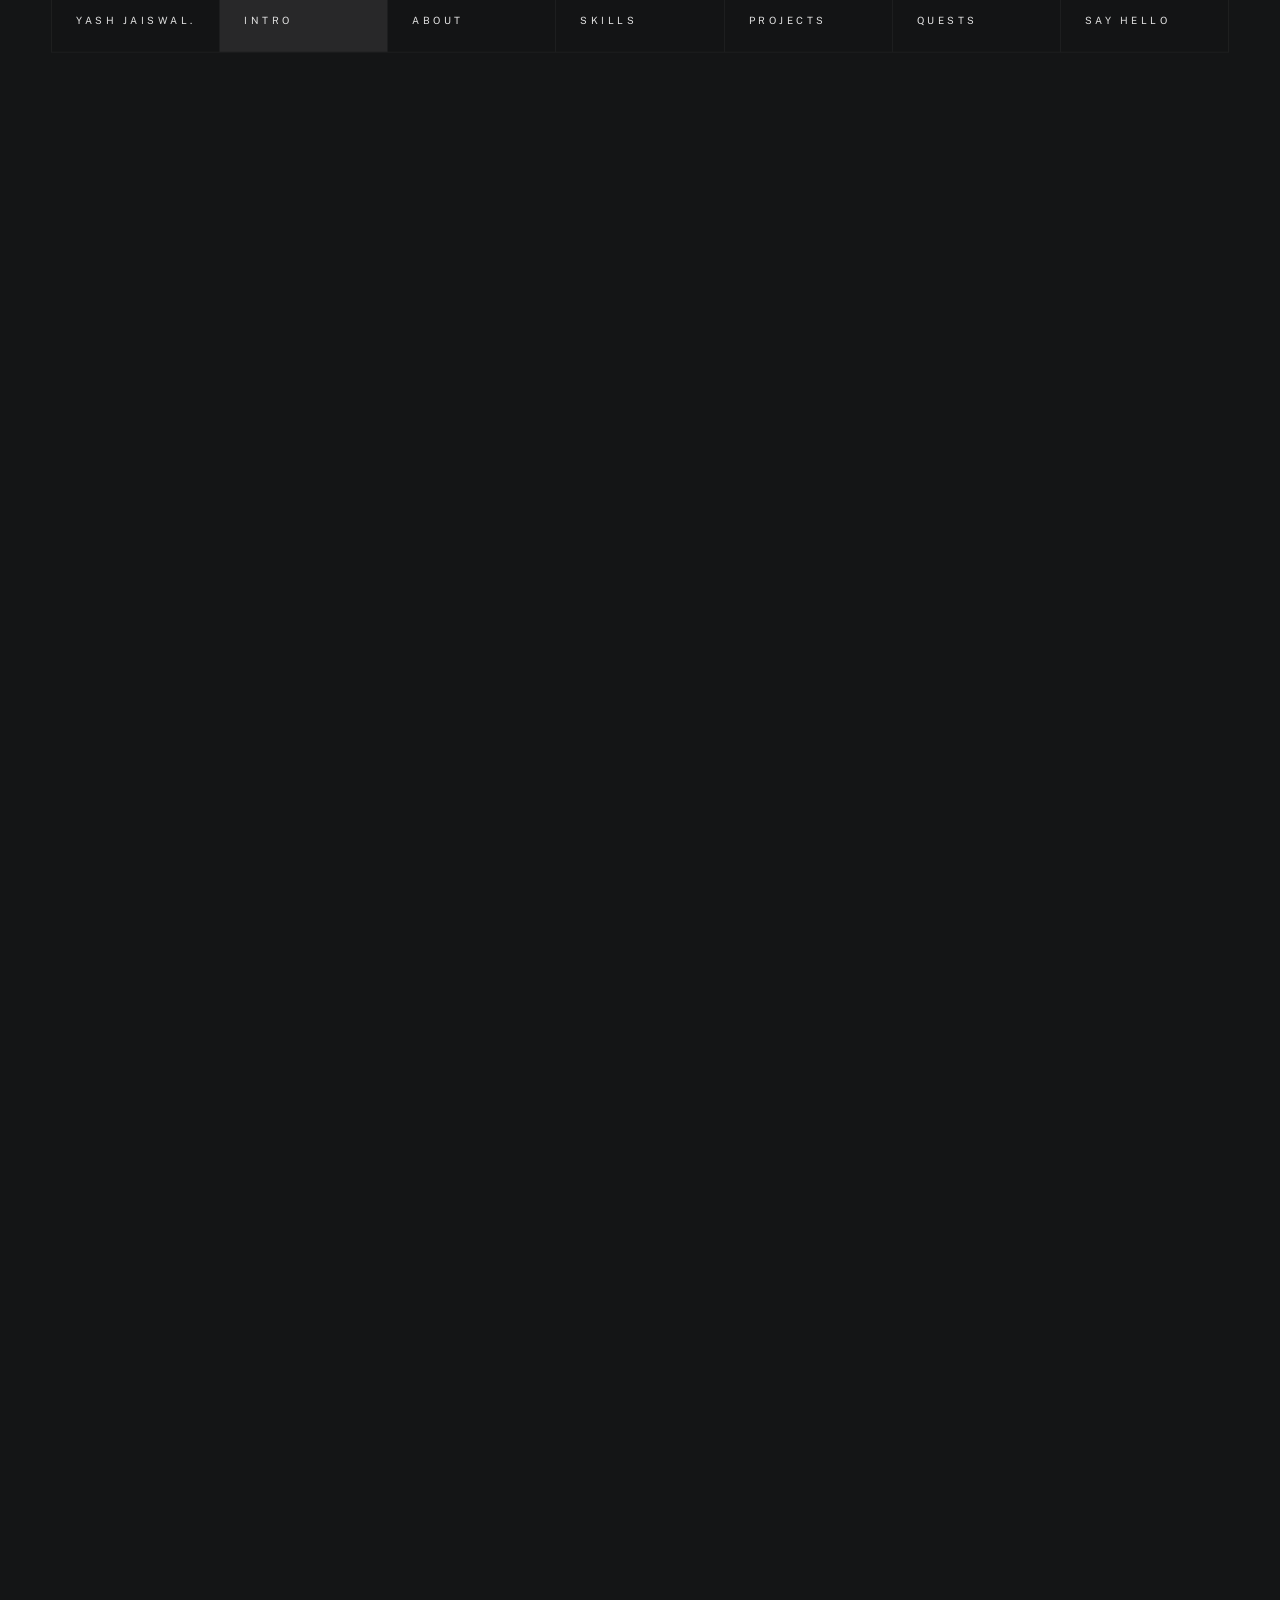
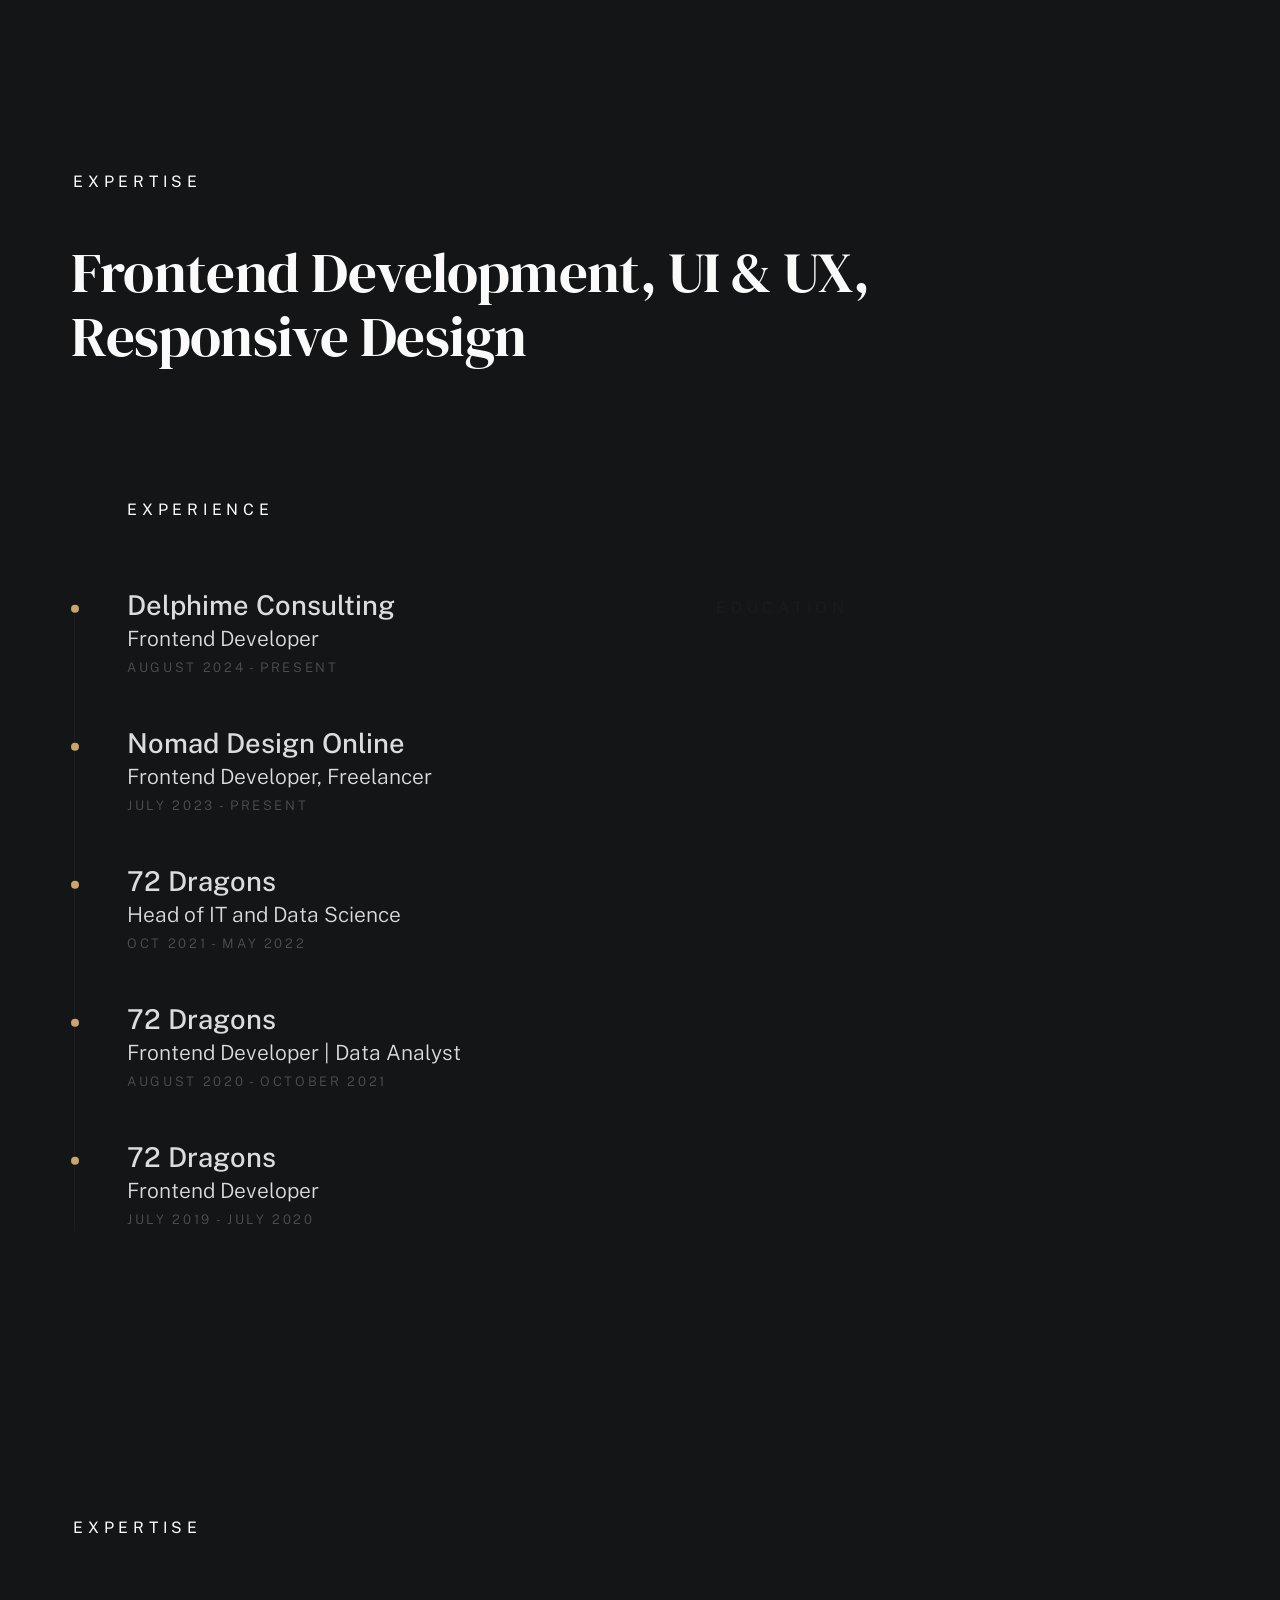
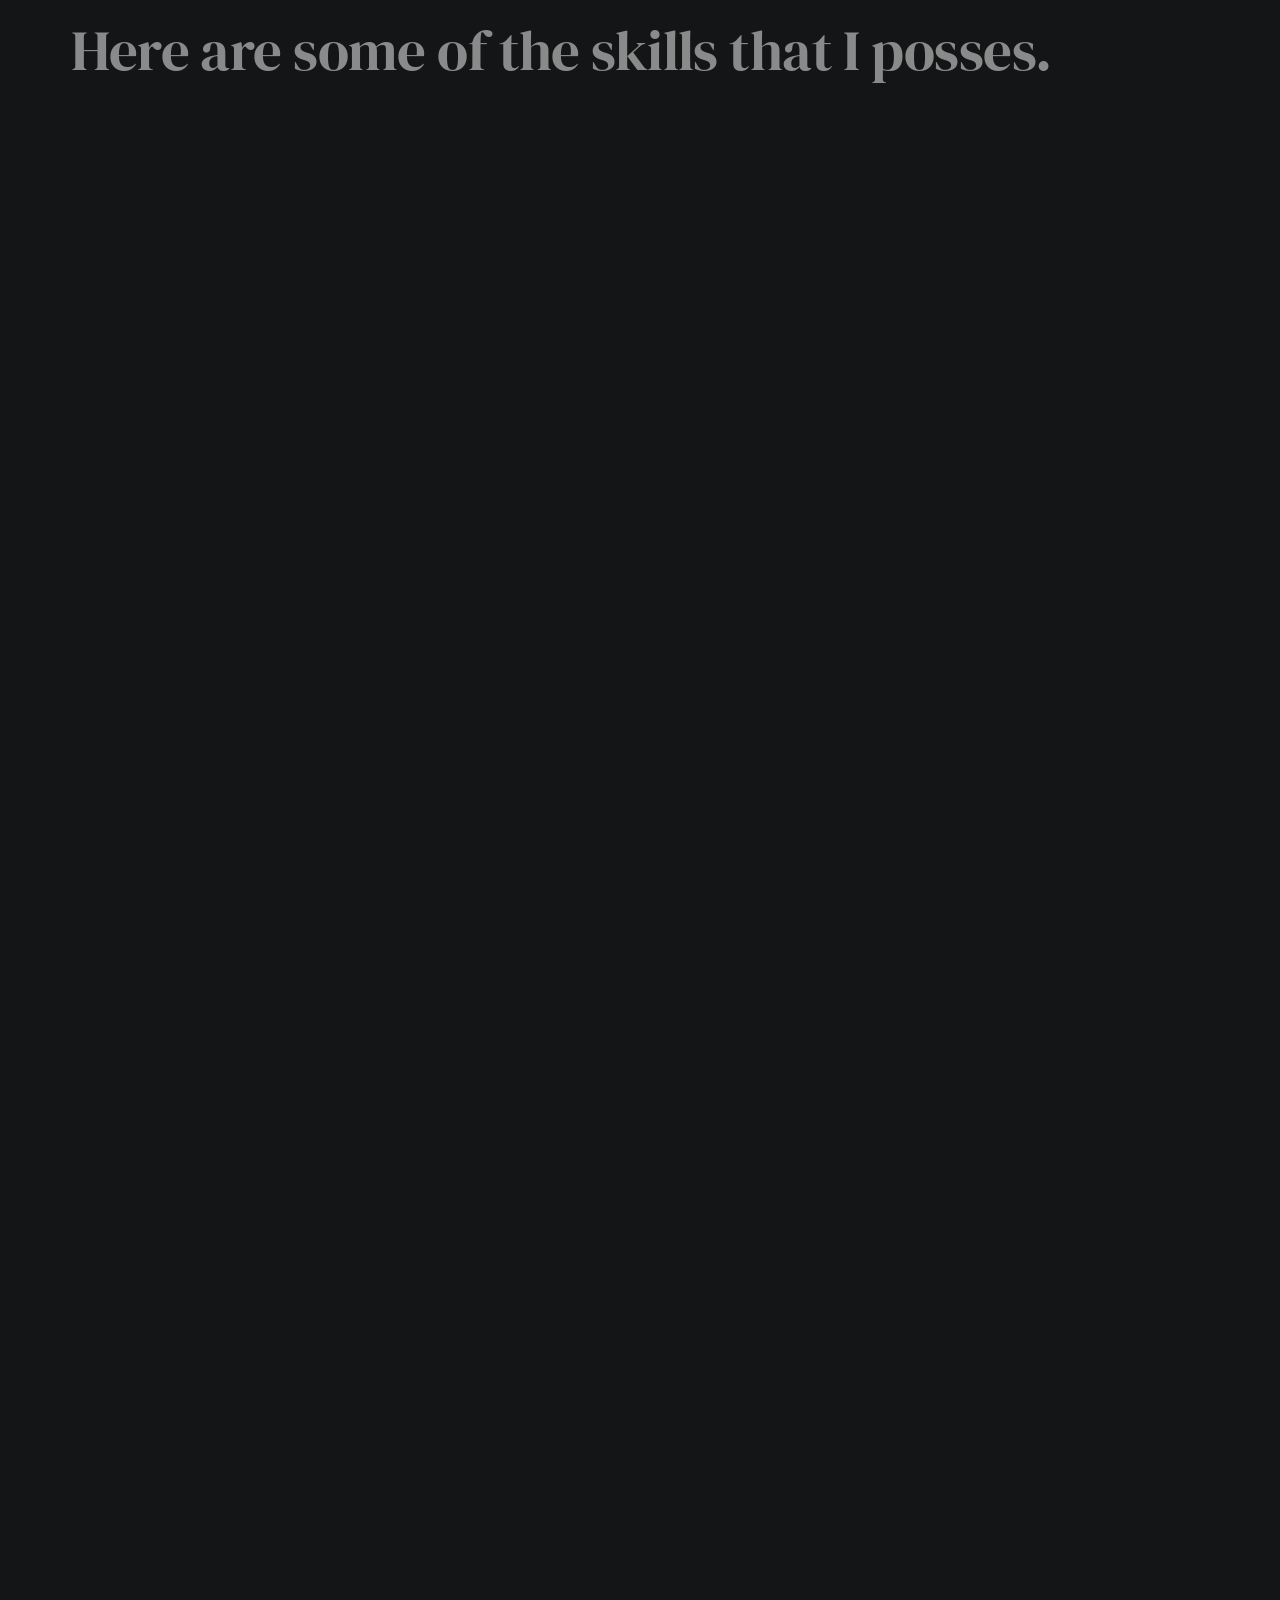
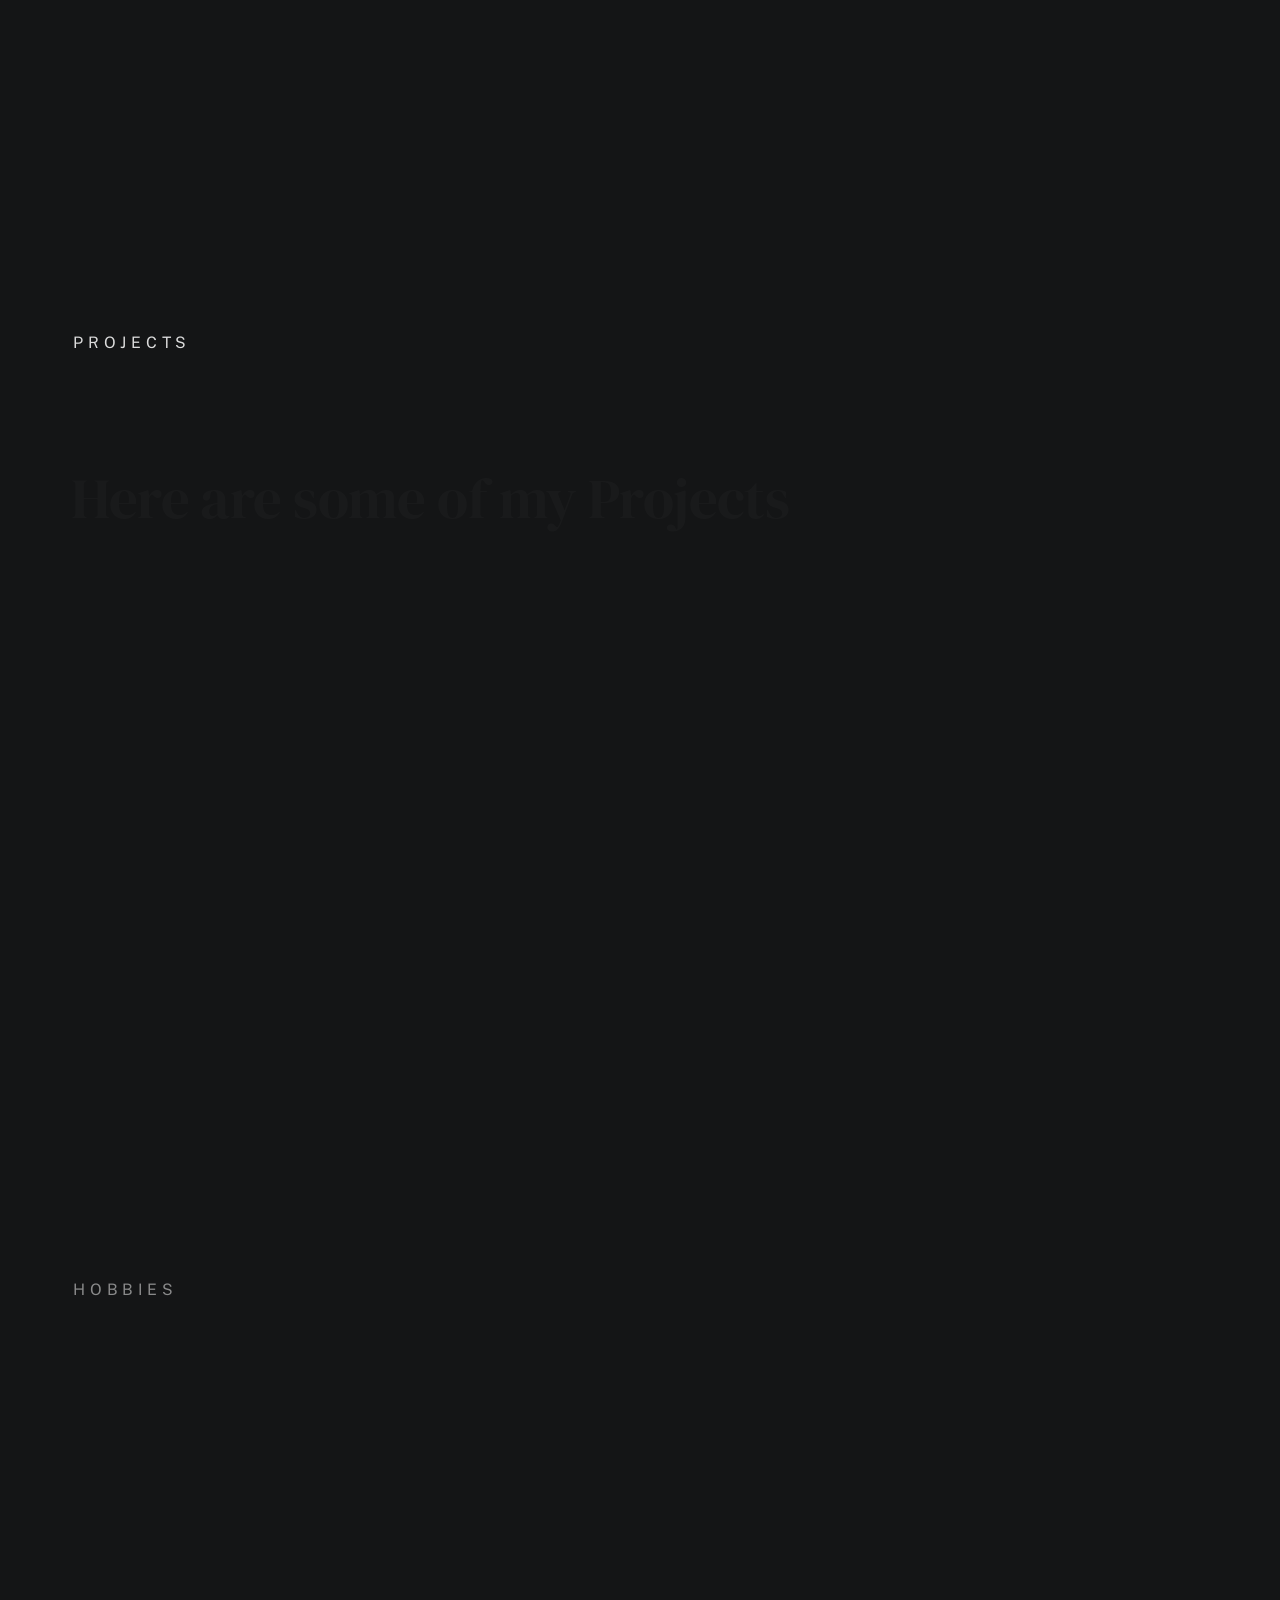
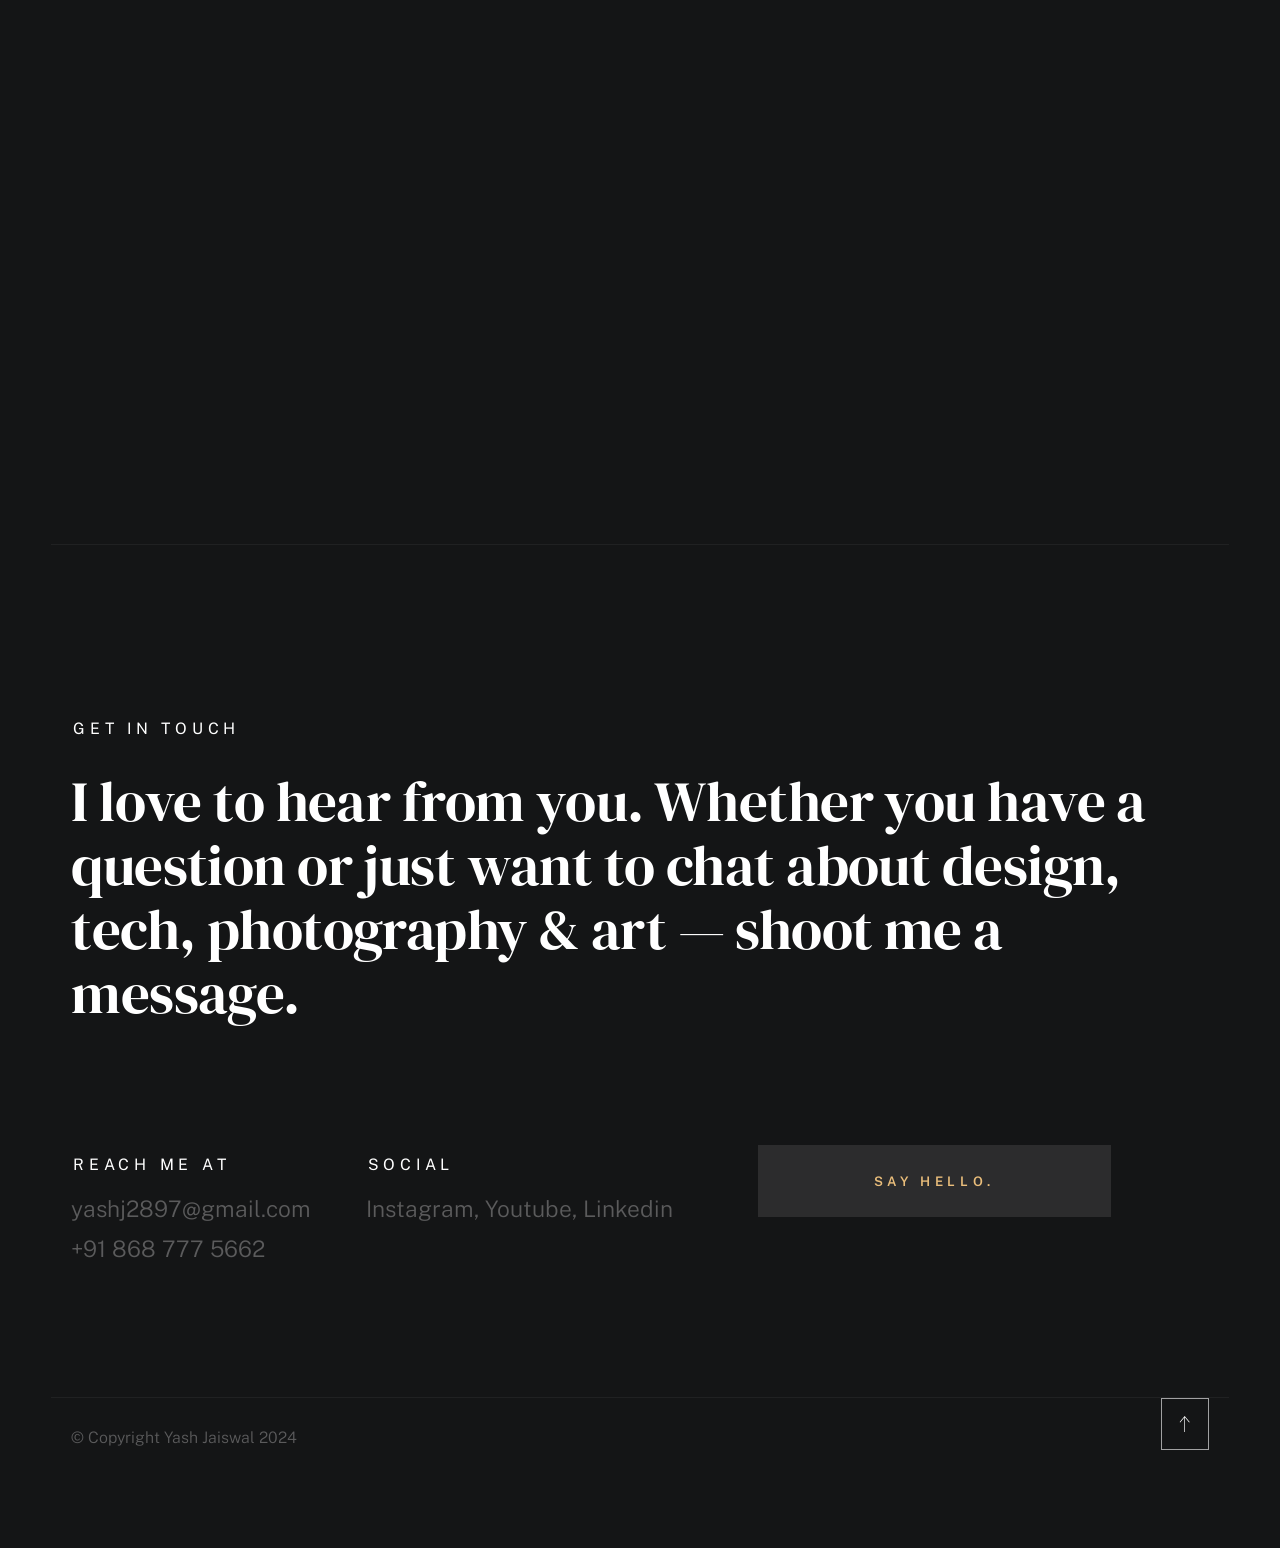
==== commit 43b2d2fe: ".." ====
--- a/index.html
+++ b/index.html
@@ -903,8 +903,7 @@
         </main> <!-- end s-content -->
 
 
-        <!-- ## footer
-        ================================================== -->
+        <!-- ## footer===== -->
         <footer class="s-footer">
 
             <div class="row">
@@ -925,10 +924,8 @@
     </div> <!-- end -s-pagewrap -->
 
 
-    <!-- Java Script
-    ================================================== -->
     <script src="js/plugins.js"></script>
     <script src="js/main.js"></script>
 
 </body>
-</html>+</html>
